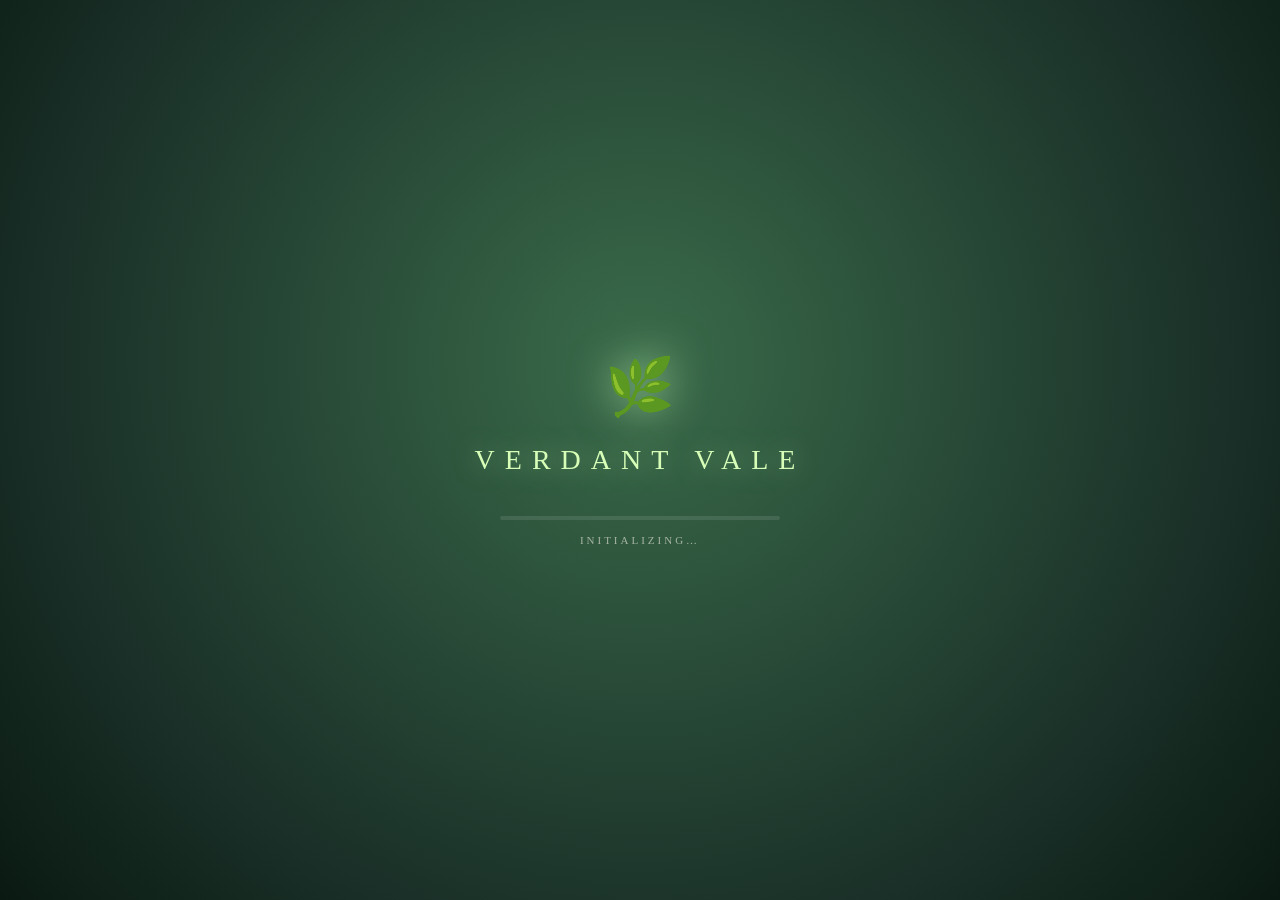
==== index.html @ 2effed44 "Update index.html" ====
<!DOCTYPE html>
<html lang="en">
<head>
<meta charset="UTF-8" />
<meta name="viewport" content="width=device-width,initial-scale=1.0,maximum-scale=1.0,user-scalable=no" />
<title>Verdant Vale</title>

<!-- esm.sh reliably serves Three.js modules as single files without CORS issues -->
<script type="importmap">
{
  "imports": {
    "three": "https://esm.sh/three@0.160.0",
    "three/": "https://esm.sh/three@0.160.0/"
  }
}
</script>

<style>
*{margin:0;padding:0;box-sizing:border-box;-webkit-tap-highlight-color:transparent}
html,body{width:100%;height:100%;overflow:hidden;background:#0a1a12;font-family:Georgia,serif;color:#f7f3e6}
canvas{display:block}

/* LOADER */
#loader{position:fixed;inset:0;z-index:2000;display:flex;flex-direction:column;align-items:center;justify-content:center;background:radial-gradient(circle at 50% 40%,#3a6b4a 0%,#1a3028 70%,#0a1a12 100%);transition:opacity 0.8s ease,visibility 0.8s}
#loader.hide{opacity:0;visibility:hidden}
#loader .leaf{font-size:56px;margin-bottom:24px;animation:leafSpin 3s ease-in-out infinite;filter:drop-shadow(0 0 20px rgba(200,255,180,0.6))}
@keyframes leafSpin{0%,100%{transform:rotate(-10deg) scale(1)}50%{transform:rotate(10deg) scale(1.1)}}
#loader .title{font-size:28px;letter-spacing:10px;font-weight:400;color:#d8ffb8;margin-bottom:40px;text-shadow:0 0 24px rgba(200,255,180,0.5)}
#loader .bar{width:min(280px,70vw);height:4px;background:rgba(255,255,255,0.1);border-radius:2px;overflow:hidden;margin-bottom:14px}
#loader .bar-fill{height:100%;width:0%;background:linear-gradient(90deg,#4a9a5a,#a8e08c,#d8ffb8);border-radius:2px;box-shadow:0 0 20px rgba(200,255,180,0.8);transition:width 0.3s ease}
#loader .status{font-size:11px;letter-spacing:3px;opacity:0.6;text-transform:uppercase;text-align:center;padding:0 20px}

/* LANDING */
#landing{position:fixed;inset:0;z-index:1000;display:flex;flex-direction:column;align-items:center;justify-content:center;background:transparent;text-align:center;padding:20px;transition:opacity 1.1s cubic-bezier(0.6,0,0.4,1),visibility 1.1s;overflow:hidden}
#landing::before{content:'';position:absolute;inset:0;pointer-events:none;background:radial-gradient(circle at 50% 45%,transparent 20%,rgba(10,26,18,0.55) 85%)}
#landing.hide{opacity:0;visibility:hidden}
#landing.wipe{clip-path:circle(150% at 50% 50%);animation:wipeOut 1.1s cubic-bezier(0.7,0,0.3,1) forwards}
@keyframes wipeOut{0%{clip-path:circle(150% at 50% 50%);opacity:1}100%{clip-path:circle(0% at 50% 50%);opacity:1}}
#landing h1{position:relative;font-size:clamp(40px,9vw,86px);letter-spacing:clamp(8px,2vw,18px);font-weight:400;color:#f7f3e6;line-height:1;margin-bottom:6px;text-shadow:0 4px 30px rgba(0,0,0,0.7),0 0 80px rgba(200,255,180,0.4),0 0 120px rgba(200,255,180,0.2)}
#landing h1 span{display:inline-block;opacity:0;transform:translateY(30px) rotateX(45deg);animation:letterIn 0.9s cubic-bezier(0.34,1.56,0.64,1) forwards}
@keyframes letterIn{to{opacity:1;transform:translateY(0) rotateX(0)}}
#landing .sub{font-size:clamp(10px,2.2vw,14px);letter-spacing:clamp(3px,1vw,7px);opacity:0;margin-bottom:clamp(36px,8vw,54px);font-style:italic;color:#d8ffb8;animation:fadeUp 1.2s ease 1.4s forwards}
@keyframes fadeUp{from{opacity:0;transform:translateY(12px)}to{opacity:0.85;transform:translateY(0)}}

#playBtn{position:relative;padding:clamp(16px,3.5vw,22px) clamp(52px,14vw,80px);font-size:clamp(16px,3.6vw,24px);letter-spacing:clamp(4px,1.5vw,9px);font-family:Georgia,serif;text-transform:uppercase;font-weight:bold;background:linear-gradient(180deg,#b8e89c 0%,#6cc070 50%,#4a9a5a 100%);color:#0a2418;border:none;border-radius:64px;cursor:pointer;opacity:0;transform:scale(0.7);animation:btnIn 0.8s cubic-bezier(0.34,1.56,0.64,1) 1.8s forwards;box-shadow:0 10px 0 #2a5a3a,0 16px 40px rgba(0,0,0,0.5),0 0 60px rgba(200,255,180,0.5),inset 0 2px 6px rgba(255,255,255,0.7),inset 0 -4px 10px rgba(0,0,0,0.2);transition:transform 0.15s cubic-bezier(0.34,1.56,0.64,1),box-shadow 0.15s ease;overflow:hidden;will-change:transform}
@keyframes btnIn{to{opacity:1;transform:scale(1)}}
#playBtn::before{content:'';position:absolute;inset:0;background:linear-gradient(110deg,transparent 30%,rgba(255,255,255,0.5) 50%,transparent 70%);transform:translateX(-100%);animation:shine 3.2s ease-in-out 2.6s infinite}
@keyframes shine{0%{transform:translateX(-100%)}50%,100%{transform:translateX(100%)}}
#playBtn:hover{transform:scale(1.06) translateY(-3px)}
#playBtn:active{transform:scale(0.94) translateY(6px)}

.ripple{position:absolute;border-radius:50%;background:rgba(255,255,255,0.6);transform:scale(0);animation:rippleOut 0.7s ease-out forwards;pointer-events:none}
@keyframes rippleOut{to{transform:scale(4);opacity:0}}

#landing .controls{position:absolute;bottom:calc(env(safe-area-inset-bottom,0px) + 22px);left:50%;transform:translateX(-50%);display:grid;grid-template-columns:repeat(2,auto);gap:6px 22px;font-size:clamp(9px,1.9vw,12px);letter-spacing:1.5px;opacity:0;text-align:left;animation:fadeUp 1s ease 2.4s forwards;padding:10px 18px;background:rgba(10,26,18,0.35);border-radius:12px;backdrop-filter:blur(8px);-webkit-backdrop-filter:blur(8px);max-width:92vw}
#landing .controls .key{display:inline-block;background:rgba(255,255,255,0.14);padding:1px 7px;border-radius:4px;font-family:monospace;color:#d8ffb8;min-width:32px;text-align:center;font-size:0.95em}

/* UI */
#ui{position:fixed;inset:0;pointer-events:none;z-index:10;opacity:0;transition:opacity 1.2s ease 0.4s}
#ui.show{opacity:1}
#hud{position:absolute;top:calc(env(safe-area-inset-top,0px) + 14px);left:50%;transform:translateX(-50%);display:flex;gap:6px;pointer-events:auto;max-width:96vw;flex-wrap:wrap;justify-content:center}
.hud-pill{background:rgba(10,26,18,0.6);border:1px solid rgba(200,255,180,0.25);border-radius:18px;padding:5px 12px;font-size:12px;letter-spacing:0.5px;backdrop-filter:blur(8px);display:flex;align-items:center;gap:5px;box-shadow:0 3px 16px rgba(0,0,0,0.3)}
.hud-pill .icon{font-size:14px}
.hud-pill b{color:#c8ffb0;font-weight:normal}
#hotbar{position:absolute;bottom:calc(env(safe-area-inset-bottom,0px) + 12px);left:50%;transform:translateX(-50%);display:flex;gap:6px;pointer-events:auto;max-width:96vw;justify-content:center}
.slot{width:clamp(46px,12vw,58px);height:clamp(46px,12vw,58px);background:rgba(10,26,18,0.6);border:2px solid rgba(255,255,255,0.18);border-radius:12px;display:flex;flex-direction:column;align-items:center;justify-content:center;font-size:clamp(16px,3.8vw,22px);cursor:pointer;transition:transform 0.14s,border-color 0.14s,background 0.14s;backdrop-filter:blur(8px);position:relative;user-select:none}
.slot:active{transform:scale(0.9)}
.slot.active{background:rgba(120,220,120,0.5);border-color:#d8ffb0;box-shadow:0 0 20px rgba(200,255,160,0.85);transform:translateY(-3px)}
.slot .label{position:absolute;bottom:1px;font-size:7px;opacity:0.8;text-transform:uppercase}
.slot .count{position:absolute;top:1px;right:4px;font-size:9px;font-weight:bold;color:#ffe27a}
#toast{position:absolute;top:calc(env(safe-area-inset-top,0px) + 66px);left:50%;transform:translateX(-50%) translateY(-20px);background:rgba(10,26,18,0.9);border:1px solid rgba(200,255,160,0.45);color:#e8ffd0;padding:9px 20px;border-radius:20px;font-size:12px;letter-spacing:1px;opacity:0;transition:all 0.32s;pointer-events:none;white-space:nowrap}
#toast.show{opacity:1;transform:translateX(-50%) translateY(0)}
#quests{position:absolute;top:calc(env(safe-area-inset-top,0px) + 14px);right:14px;width:200px;background:rgba(10,26,18,0.5);border:1px solid rgba(200,255,180,0.18);border-radius:12px;padding:10px 12px;backdrop-filter:blur(8px);font-size:11px;line-height:1.5;pointer-events:auto}
#quests h3{font-size:10px;letter-spacing:1.8px;margin-bottom:6px;color:#c8ffb0;text-transform:uppercase;font-weight:normal}
.quest{display:flex;justify-content:space-between;padding:1px 0;gap:6px}
.quest.done{color:#a8ff88;opacity:0.6;text-decoration:line-through}
#shop{position:absolute;bottom:calc(env(safe-area-inset-bottom,0px) + 86px);right:14px;width:210px;pointer-events:auto;background:rgba(10,26,18,0.75);border:1px solid rgba(255,226,122,0.35);border-radius:12px;padding:12px 14px;backdrop-filter:blur(10px);font-size:12px;display:none}
#shop.open{display:block}
#shop h3{color:#ffe27a;letter-spacing:1.8px;font-size:11px;margin-bottom:8px;text-transform:uppercase;font-weight:normal}
.shop-item{display:flex;justify-content:space-between;gap:8px;padding:7px 4px;cursor:pointer;border-radius:5px}
.shop-item:active{background:rgba(200,255,180,0.15)}
.shop-item .price{color:#ffe27a}
#help{position:absolute;bottom:calc(env(safe-area-inset-bottom,0px) + 14px);left:14px;pointer-events:auto;background:rgba(10,26,18,0.45);border:1px solid rgba(255,255,255,0.12);border-radius:9px;padding:7px 11px;backdrop-filter:blur(6px);font-size:10px;line-height:1.55;opacity:0.8;max-width:170px;display:none}
#help b{color:#c8ffb0;font-weight:normal}
@media(min-width:900px){#help{display:block}}
#rotate{position:fixed;inset:0;z-index:900;background:rgba(10,26,18,0.96);display:none;flex-direction:column;align-items:center;justify-content:center;text-align:center;padding:30px;color:#f7f3e6}
#rotate.show{display:flex}
#rotate .icon{font-size:56px;margin-bottom:18px}
#rotate p{font-size:13px;letter-spacing:2px;opacity:0.85;max-width:260px;line-height:1.55}
#vignette{position:fixed;inset:0;pointer-events:none;z-index:5;background:radial-gradient(circle at 50% 50%,transparent 55%,rgba(0,0,0,0.35) 100%);mix-blend-mode:multiply}
</style>
</head>
<body>

<div id="loader">
  <div class="leaf">🌿</div>
  <div class="title">VERDANT VALE</div>
  <div class="bar"><div class="bar-fill" id="barFill"></div></div>
  <div class="status" id="loadStatus">initializing…</div>
</div>

<div id="landing" style="display:none">
  <h1 id="gameTitle"></h1>
  <div class="sub">a peaceful life among the green</div>
  <button id="playBtn">Begin</button>
  <div class="controls">
    <div><span class="key">WASD</span> move</div>
    <div><span class="key">MOUSE</span> look</div>
    <div><span class="key">1-5</span> tools</div>
    <div><span class="key">CLICK</span> use</div>
    <div><span class="key">SHIFT</span> run</div>
    <div><span class="key">E</span> shop</div>
  </div>
</div>

<div id="rotate">
  <div class="icon">📱</div>
  <p>Rotate to portrait for the best farming experience</p>
</div>

<div id="ui">
  <div id="hud">
    <div class="hud-pill"><span class="icon">🪙</span><b id="coins">0</b></div>
    <div class="hud-pill"><span class="icon">🌾</span><b id="crops">0</b></div>
    <div class="hud-pill"><span class="icon">💧</span><b id="water">10</b></div>
  </div>
  <div id="hotbar"></div>
  <div id="toast"></div>
  <div id="quests"><h3>Journal</h3><div id="quest-list"></div></div>
  <div id="shop">
    <h3>🌱 Market</h3>
    <div class="shop-item" data-buy="seed">🍅 Tomato Seed <span class="price">5🪙</span></div>
    <div class="shop-item" data-buy="water">💧 Water Refill <span class="price">3🪙</span></div>
  </div>
  <div id="help">
    <div><b>WASD</b> move · <b>Click</b> use</div>
    <div><b>1-5</b> select · <b>E</b> shop</div>
    <div>Plow → Water → Seed → Harvest</div>
  </div>
</div>

<div id="vignette"></div>

<script type="module">
// ═══════════════════════════════════════════════════════════════
// VERDANT VALE — SINGLE FILE BUILD
// ═══════════════════════════════════════════════════════════════
import * as THREE from 'three';
import { EffectComposer } from 'three/three/examples/jsm/postprocessing/EffectComposer.js';
import { RenderPass } from 'three/three/examples/jsm/postprocessing/RenderPass.js';
import { UnrealBloomPass } from 'three/three/examples/jsm/postprocessing/UnrealBloomPass.js';

const BOOT_TIMEOUT_MS = 15000;
let bootFailed = false;
const hardTimer = setTimeout(() => {
  if (bootFailed) return;
  document.getElementById('loadStatus').textContent = 'taking too long — showing scene anyway';
  document.getElementById('loader').classList.add('hide');
  document.getElementById('landing').style.display = 'flex';
  revealTitle();
}, BOOT_TIMEOUT_MS);

function revealTitle() {
  const titleEl = document.getElementById('gameTitle');
  if (!titleEl || titleEl.innerHTML) return;
  const text = 'VERDANT VALE';
  titleEl.innerHTML = text.split('').map((ch, i) =>
    `<span style="animation-delay:${i * 0.05}s">${ch === ' ' ? '&nbsp;' : ch}</span>`
  ).join('');
}

function fail(msg, err) {
  bootFailed = true;
  clearTimeout(hardTimer);
  console.error('[Verdant Vale]', msg, err || '');
  document.getElementById('loadStatus').textContent = 'error: ' + msg;
  setTimeout(() => {
    document.getElementById('loader').classList.add('hide');
    document.getElementById('landing').style.display = 'flex';
    revealTitle();
  }, 800);
}

window.addEventListener('error', e => fail((e.message || 'unknown').slice(0, 60), e.error));
window.addEventListener('unhandledrejection', e => fail((e.reason?.message || 'promise rejected').slice(0, 60), e.reason));

// ── World constants ──
const WORLD_SIZE = 70;
const GRID_SIZE = 14;
const CELL = 4;
const HALF_WORLD = WORLD_SIZE / 2;
const HALF_GRID = (GRID_SIZE * CELL) / 2;

function noise2D(x, z) {
  return Math.sin(x * 0.08) * Math.cos(z * 0.07) * 0.6
       + Math.sin(x * 0.19 + 1.7) * Math.cos(z * 0.21 + 3.2) * 0.3
       + Math.sin(x * 0.4 + 5.1) * Math.cos(z * 0.37 + 1.3) * 0.1;
}
function terrainHeight(x, z) {
  const inGrid = Math.abs(x) < HALF_GRID + 4 && Math.abs(z) < HALF_GRID + 4;
  const falloff = inGrid ? Math.max(0, 1 - (Math.max(Math.abs(x), Math.abs(z)) - HALF_GRID) / 6) : 0;
  return noise2D(x, z) * 2.2 * (1 - falloff * 0.9);
}

function makeSoilTexture(moisture = 0) {
  const c = document.createElement('canvas');
  c.width = c.height = 96;
  const ctx = c.getContext('2d');
  const base = moisture > 0.5 ? [40, 26, 14] : [70, 48, 28];
  ctx.fillStyle = `rgb(${base[0]},${base[1]},${base[2]})`;
  ctx.fillRect(0, 0, 96, 96);
  for (let i = 0; i < 1800; i++) {
    const v = Math.random() * 40 - 20;
    ctx.fillStyle = `rgba(${base[0] + v},${base[1] + v * 0.8},${base[2] + v * 0.5},0.9)`;
    ctx.fillRect(Math.random() * 96, Math.random() * 96, 1.5, 1.5);
  }
  ctx.strokeStyle = moisture > 0.5 ? 'rgba(20,12,6,0.7)' : 'rgba(30,20,12,0.6)';
  ctx.lineWidth = 2;
  for (let y = 6; y < 96; y += 12) {
    ctx.beginPath();
    for (let x = 0; x < 96; x += 5) ctx.lineTo(x, y + Math.sin(x * 0.14) * 1.2);
    ctx.stroke();
  }
  const tex = new THREE.CanvasTexture(c);
  tex.wrapS = tex.wrapT = THREE.RepeatWrapping;
  tex.colorSpace = THREE.SRGBColorSpace;
  return tex;
}

function makeSpring(v = 0, s = 180, d = 18) {
  return { value: v, target: v, velocity: 0, stiffness: s, damping: d };
}
function stepSpring(sp, dt) {
  sp.velocity += (sp.target - sp.value) * sp.stiffness * dt;
  sp.velocity *= Math.max(0, 1 - sp.damping * dt);
  sp.value += sp.velocity * dt;
}

// ═══════════════════════════════════════════════════════════════
// MAIN INIT
// ═══════════════════════════════════════════════════════════════
async function initGame() {
  const $bar = document.getElementById('barFill');
  const $status = document.getElementById('loadStatus');
  const progress = (pct, label) => {
    if ($bar) $bar.style.width = pct + '%';
    if ($status && label) $status.textContent = label;
  };

  progress(20, 'creating scene');

  const scene = new THREE.Scene();
  scene.background = new THREE.Color(0x87c8e8);
  scene.fog = new THREE.FogExp2(0xa8d8e8, 0.012);

  const camera = new THREE.PerspectiveCamera(50, innerWidth / innerHeight, 0.1, 400);
  const renderer = new THREE.WebGLRenderer({ antialias: true, powerPreference: 'high-performance', stencil: false });
  renderer.setSize(innerWidth, innerHeight);
  renderer.setPixelRatio(Math.min(devicePixelRatio, 1.75));
  renderer.shadowMap.enabled = true;
  renderer.shadowMap.type = THREE.PCFSoftShadowMap;
  renderer.toneMapping = THREE.ACESFilmicToneMapping;
  renderer.toneMappingExposure = 1.05;
  renderer.outputColorSpace = THREE.SRGBColorSpace;
  document.body.insertBefore(renderer.domElement, document.getElementById('loader'));

  const composer = new EffectComposer(renderer);
  composer.addPass(new RenderPass(scene, camera));
  const bloom = new UnrealBloomPass(new THREE.Vector2(innerWidth / 2, innerHeight / 2), 0.32, 0.7, 0.9);
  composer.addPass(bloom);

  progress(30, 'adding light');

  const sunLight = new THREE.DirectionalLight(0xfff2d0, 1.6);
  sunLight.position.set(20, 40, 15);
  sunLight.castShadow = true;
  sunLight.shadow.mapSize.set(2048, 2048);
  sunLight.shadow.camera.left = -50; sunLight.shadow.camera.right = 50;
  sunLight.shadow.camera.top = 50; sunLight.shadow.camera.bottom = -50;
  sunLight.shadow.camera.near = 1; sunLight.shadow.camera.far = 140;
  sunLight.shadow.bias = -0.0004; sunLight.shadow.normalBias = 0.02;
  sunLight.shadow.autoUpdate = false;
  scene.add(sunLight, sunLight.target);
  
  const hemiLight = new THREE.HemisphereLight(0x9ec9e8, 0x4a6b3a, 1.0);
  scene.add(hemiLight);
  scene.add(new THREE.AmbientLight(0xfff0d0, 0.22));

  progress(40, 'building sky');

  const skyGeo = new THREE.SphereGeometry(180, 24, 12);
  const skyMat = new THREE.ShaderMaterial({
    side: THREE.BackSide,
    uniforms: {
      topColor: { value: new THREE.Color(0x5a9bd8) }, bottomColor: { value: new THREE.Color(0xd8e8f0) },
      sunPos: { value: new THREE.Vector3() }, sunColor: { value: new THREE.Color(0xffeecc) },
    },
    vertexShader: `varying vec3 vW; void main(){vW=(modelMatrix*vec4(position,1.)).xyz;gl_Position=projectionMatrix*modelViewMatrix*vec4(position,1.);}`,
    fragmentShader: `
      uniform vec3 topColor; uniform vec3 bottomColor; uniform vec3 sunPos; uniform vec3 sunColor; varying vec3 vW;
      void main(){
        vec3 dir = normalize(vW);
        float h = clamp(dir.y*0.5+0.5,0.,1.);
        vec3 col = mix(bottomColor, topColor, pow(h,0.85));
        float sd = distance(dir, normalize(sunPos));
        col += sunColor * smoothstep(0.4,0.,sd) * 0.85;
        gl_FragColor = vec4(col,1.);
      }`,
  });
  scene.add(new THREE.Mesh(skyGeo, skyMat));

  const starCount = 1200;
  const starGeo = new THREE.BufferGeometry();
  const starPos = new Float32Array(starCount * 3);
  for (let i = 0; i < starCount; i++) {
    const theta = Math.random() * Math.PI * 2; const phi = Math.acos(Math.random()); const r = 170;
    starPos[i * 3] = r * Math.sin(phi) * Math.cos(theta);
    starPos[i * 3 + 1] = r * Math.cos(phi) + 30;
    starPos[i * 3 + 2] = r * Math.sin(phi) * Math.sin(theta);
  }
  starGeo.setAttribute('position', new THREE.BufferAttribute(starPos, 3));
  const starMat = new THREE.PointsMaterial({ color: 0xffffff, size: 0.7, transparent: true, opacity: 0 });
  scene.add(new THREE.Points(starGeo, starMat));

  const sunMesh = new THREE.Mesh(new THREE.SphereGeometry(5, 14, 14), new THREE.MeshBasicMaterial({ color: 0xffe8a0 }));
  scene.add(sunMesh);

  const clouds = [];
  const cloudMat = new THREE.MeshStandardMaterial({ color: 0xffffff, roughness: 1, flatShading: true, transparent: true, opacity: 0.9 });
  const cloudGeo = new THREE.SphereGeometry(1, 6, 5);
  for (let i = 0; i < 10; i++) {
    const g = new THREE.Group();
    for (let j = 0; j < 3 + (Math.random() * 3 | 0); j++) {
      const p = new THREE.Mesh(cloudGeo, cloudMat);
      p.position.set((Math.random() - 0.5) * 7, (Math.random() - 0.5) * 1.2, (Math.random() - 0.5) * 4);
      p.scale.setScalar(1.2 + Math.random() * 1.3);
      g.add(p);
    }
    g.position.set((Math.random() - 0.5) * 140, 40 + Math.random() * 12, (Math.random() - 0.5) * 140);
    g.scale.setScalar(2 + Math.random() * 1.8);
    g.userData = { speed: 0.3 + Math.random() * 0.4 };
    scene.add(g);
    clouds.push(g);
  }

  progress(50, 'shaping terrain');

  const terrainGeo = new THREE.PlaneGeometry(WORLD_SIZE, WORLD_SIZE, 90, 90);
  terrainGeo.rotateX(-Math.PI / 2);
  const tPos = terrainGeo.attributes.position;
  const tColors = new Float32Array(tPos.count * 3);
  for (let i = 0; i < tPos.count; i++) {
    const x = tPos.getX(i), z = tPos.getZ(i);
    tPos.setY(i, terrainHeight(x, z));
    const n = noise2D(x * 2.1, z * 2.1); const g = 0.35 + (n + 1) * 0.12;
    tColors[i * 3] = 0.26 + g * 0.28; tColors[i * 3 + 1] = 0.40 + g * 0.55; tColors[i * 3 + 2] = 0.16 + g * 0.14;
  }
  terrainGeo.setAttribute('color', new THREE.BufferAttribute(tColors, 3));
  terrainGeo.computeVertexNormals();
  const terrain = new THREE.Mesh(terrainGeo, new THREE.MeshStandardMaterial({ vertexColors: true, roughness: 0.96 }));
  terrain.receiveShadow = true;
  scene.add(terrain);

  progress(58, 'planting crops');

  const farmCells = [];
  const plotsGroup = new THREE.Group();
  scene.add(plotsGroup);

  const matGrass = new THREE.MeshStandardMaterial({ map: makeSoilTexture(0), roughness: 1 });
  const matTilled = new THREE.MeshStandardMaterial({ map: makeSoilTexture(0.1), roughness: 1 });
  const matWet = new THREE.MeshStandardMaterial({ map: makeSoilTexture(0.9), roughness: 0.78 });

  const plotGeo = new THREE.BoxGeometry(CELL * 0.94, 0.18, CELL * 0.94);
  for (let gx = 0; gx < GRID_SIZE; gx++) {
    for (let gz = 0; gz < GRID_SIZE; gz++) {
      const px = (gx - GRID_SIZE / 2 + 0.5) * CELL;
      const pz = (gz - GRID_SIZE / 2 + 0.5) * CELL;
      const base = new THREE.Mesh(plotGeo, matGrass);
      base.position.set(px, 0.09, pz);
      base.receiveShadow = true;
      plotsGroup.add(base);
      farmCells.push({ gx, gz, x: px, z: pz, base, state: 'grass', growTime: 0, waterTime: 0, mesh: null, growthStage: -1 });
    }
  }

  const woodMat = new THREE.MeshStandardMaterial({ color: 0x8b6f47, roughness: 0.92 });
  const dummy = new THREE.Object3D();
  const posts = [], rails = [];
  for (let i = 0; i <= GRID_SIZE; i++) {
    const p = (i - GRID_SIZE / 2) * CELL;
    const edges = [[p, -HALF_GRID, 0], [p, HALF_GRID, 0], [-HALF_GRID, p, Math.PI / 2], [HALF_GRID, p, Math.PI / 2]];
    for (const [x, z, rot] of edges) {
      posts.push({ x, y: 0.75, z, rot: 0 });
      if (i < GRID_SIZE) {
        const np = p + CELL / 2;
        if (rot === 0) rails.push({ x: np, y: 0.9, z, rot: 0 });
        else rails.push({ x, y: 0.9, z: np, rot: Math.PI / 2 });
      }
    }
  }
  const postMesh = new THREE.InstancedMesh(new THREE.BoxGeometry(0.22, 1.5, 0.22), woodMat, posts.length);
  posts.forEach((p, i) => {
    dummy.position.set(p.x, p.y, p.z); dummy.rotation.set(0, p.rot, 0);
    dummy.updateMatrix(); postMesh.setMatrixAt(i, dummy.matrix);
  });
  postMesh.instanceMatrix.needsUpdate = true; postMesh.castShadow = true; scene.add(postMesh);
  
  const railMesh = new THREE.InstancedMesh(new THREE.BoxGeometry(CELL, 0.1, 0.1), woodMat, rails.length);
  rails.forEach((r, i) => {
    dummy.position.set(r.x, r.y, r.z); dummy.rotation.set(0, r.rot, 0);
    dummy.updateMatrix(); railMesh.setMatrixAt(i, dummy.matrix);
  });
  railMesh.instanceMatrix.needsUpdate = true; railMesh.castShadow = true; scene.add(railMesh);

  progress(66, 'growing trees');

  const treeGroup = new THREE.Group();
  scene.add(treeGroup);
  const trunkMat = new THREE.MeshStandardMaterial({ color: 0x5a3d24, roughness: 0.96 });
  const leafMats = [
    new THREE.MeshStandardMaterial({ color: 0x4a8b3a, roughness: 0.9, flatShading: true }),
    new THREE.MeshStandardMaterial({ color: 0x5fa54a, roughness: 0.9, flatShading: true }),
    new THREE.MeshStandardMaterial({ color: 0x3d7a2e, roughness: 0.9, flatShading: true }),
  ];
  for (let i = 0; i < 70; i++) {
    const a = Math.random() * Math.PI * 2;
    const dist = HALF_GRID + 4 + Math.random() * 24;
    const x = Math.cos(a) * dist, z = Math.sin(a) * dist;
    if (Math.abs(x) > HALF_WORLD - 6 || Math.abs(z) > HALF_WORLD - 6) continue;
    const scale = 0.7 + Math.random() * 0.7;
    const g = new THREE.Group();
    const h = (3 + Math.random() * 2) * scale;
    const trunk = new THREE.Mesh(new THREE.CylinderGeometry(0.28 * scale, 0.42 * scale, h, 6), trunkMat);
    trunk.position.y = h / 2; trunk.castShadow = true; g.add(trunk);
    const leafMat = leafMats[Math.floor(Math.random() * 3)];
    for (let j = 0; j < 3 + (Math.random() * 2 | 0); j++) {
      const r = (1.4 - j * 0.24) * scale;
      const leaf = new THREE.Mesh(new THREE.ConeGeometry(r, r * 1.3, 6), leafMat);
      leaf.position.y = h * 0.75 + j * 0.85 * scale; leaf.castShadow = true; leaf.rotation.y = Math.random() * Math.PI;
      g.add(leaf);
    }
    g.position.set(x, terrainHeight(x, z), z);
    g.userData = { sway: Math.random() * Math.PI * 2, swaySpeed: 0.5 + Math.random() * 0.5, baseX: x, baseZ: z };
    treeGroup.add(g);
  }

  const grassCount = 2200;
  const grassGeo = new THREE.ConeGeometry(0.09, 0.8, 3);
  grassGeo.translate(0, 0.4, 0);
  const grassMat = new THREE.MeshStandardMaterial({ color: 0x5fa54a, roughness: 1, flatShading: true });
  const grassMesh = new THREE.InstancedMesh(grassGeo, grassMat, grassCount);
  const grassData = [];
  const gDummy = new THREE.Object3D();
  for (let i = 0; i < grassCount; i++) {
    let x, z;
    do { x = (Math.random() - 0.5) * WORLD_SIZE * 0.9; z = (Math.random() - 0.5) * WORLD_SIZE * 0.9; }
    while (Math.abs(x) < HALF_GRID + 1 && Math.abs(z) < HALF_GRID + 1);
    const y = terrainHeight(x, z);
    gDummy.position.set(x, y, z); gDummy.rotation.y = Math.random() * Math.PI;
    const s = 0.7 + Math.random() * 0.9; gDummy.scale.set(s, s, s); gDummy.updateMatrix();
    grassMesh.setMatrixAt(i, gDummy.matrix);
    grassData.push({ x, z, y, baseRot: gDummy.rotation.y, phase: Math.random() * Math.PI * 2, s });
  }
  grassMesh.instanceMatrix.needsUpdate = true; scene.add(grassMesh);

  progress(74, 'filling pond');

  const pondPos = new THREE.Vector3(HALF_GRID + 9, 0, -HALF_GRID - 7);
  const pondGeo = new THREE.CircleGeometry(4.5, 24); pondGeo.rotateX(-Math.PI / 2);
  const pondMat = new THREE.MeshStandardMaterial({ color: 0x4a90b0, roughness: 0.15, metalness: 0.65, transparent: true, opacity: 0.85 });
  const pondMesh = new THREE.Mesh(pondGeo, pondMat);
  pondMesh.position.set(pondPos.x, terrainHeight(pondPos.x, pondPos.z) + 0.08, pondPos.z);
  scene.add(pondMesh);

  progress(82, 'waking farmer');

  const player = new THREE.Group(); scene.add(player);
  const rig = {
    body: new THREE.Group(), hips: new THREE.Group(), spine: new THREE.Group(),
    chest: new THREE.Group(), neck: new THREE.Group(), head: new THREE.Group(), hat: new THREE.Group(),
    leftArm: new THREE.Group(), rightArm: new THREE.Group(), leftForearm: new THREE.Group(), rightForearm: new THREE.Group(),
    leftLeg: new THREE.Group(), rightLeg: new THREE.Group(), leftShin: new THREE.Group(), rightShin: new THREE.Group(),
  };
  const skinMat = new THREE.MeshStandardMaterial({ color: 0xf0c8a0, roughness: 0.82 });
  const shirtMat = new THREE.MeshStandardMaterial({ color: 0x4a8bc8, roughness: 0.88 });
  const pantsMat = new THREE.MeshStandardMaterial({ color: 0x3a5a8a, roughness: 0.92 });
  const hatMat = new THREE.MeshStandardMaterial({ color: 0xd8a840, roughness: 0.85 });
  const bootMat = new THREE.MeshStandardMaterial({ color: 0x3a2418, roughness: 0.9 });
  const hairMat = new THREE.MeshStandardMaterial({ color: 0x6b3a1a, roughness: 0.85 });
  const beltMat = new THREE.MeshStandardMaterial({ color: 0x5a3a20, roughness: 0.85 });

  player.add(rig.body); rig.body.add(rig.hips); rig.hips.position.y = 0.85;
  for (const [legGrp, shinGrp, side] of [[rig.leftLeg, rig.leftShin, -1], [rig.rightLeg, rig.rightShin, 1]]) {
    const thigh = new THREE.Mesh(new THREE.CapsuleGeometry(0.14, 0.42, 3, 8), pantsMat);
    thigh.position.y = -0.22; thigh.castShadow = true; legGrp.add(thigh); legGrp.position.set(side * 0.19, 0, 0);
    const shin = new THREE.Mesh(new THREE.CapsuleGeometry(0.115, 0.4, 3, 8), pantsMat);
    shin.position.y = -0.24; shin.castShadow = true; shinGrp.add(shin); shinGrp.position.y = -0.44; legGrp.add(shinGrp);
    const boot = new THREE.Mesh(new THREE.BoxGeometry(0.26, 0.18, 0.4), bootMat);
    boot.position.set(0, -0.52, 0.06); boot.castShadow = true; shinGrp.add(boot); rig.hips.add(legGrp);
  }
  const belt = new THREE.Mesh(new THREE.CylinderGeometry(0.35, 0.35, 0.12, 12), beltMat);
  belt.position.y = 0.1; belt.castShadow = true; rig.hips.add(belt);
  const torsoLower = new THREE.Mesh(new THREE.CapsuleGeometry(0.3, 0.32, 3, 10), shirtMat);
  torsoLower.position.y = 0.32; torsoLower.castShadow = true; rig.spine.add(torsoLower);
  rig.spine.position.y = 0.18; rig.hips.add(rig.spine);
  const torsoUpper = new THREE.Mesh(new THREE.CapsuleGeometry(0.33, 0.28, 3, 10), shirtMat);
  torsoUpper.position.y = 0.32; torsoUpper.castShadow = true; rig.chest.add(torsoUpper);
  rig.chest.position.y = 0.5; rig.spine.add(rig.chest);
  for (const side of [-1, 1]) {
    const s = new THREE.Mesh(new THREE.SphereGeometry(0.16, 8, 6), shirtMat);
    s.position.set(side * 0.32, 0.28, 0); s.castShadow = true; rig.chest.add(s);
  }
  for (const [armGrp, forearmGrp, side] of [[rig.leftArm, rig.leftForearm, -1], [rig.rightArm, rig.rightForearm, 1]]) {
    const upper = new THREE.Mesh(new THREE.CapsuleGeometry(0.115, 0.34, 3, 6), shirtMat);
    upper.position.y = -0.2; upper.castShadow = true; armGrp.add(upper); armGrp.position.set(side * 0.38, 0.25, 0); rig.chest.add(armGrp);
    const fore = new THREE.Mesh(new THREE.CapsuleGeometry(0.1, 0.32, 3, 6), skinMat);
    fore.position.y = -0.2; fore.castShadow = true; forearmGrp.add(fore); forearmGrp.position.y = -0.4; armGrp.add(forearmGrp);
    const hand = new THREE.Mesh(new THREE.SphereGeometry(0.13, 6, 5), skinMat);
    hand.position.y = -0.24; hand.castShadow = true; forearmGrp.add(hand);
  }
  const neck = new THREE.Mesh(new THREE.CylinderGeometry(0.12, 0.14, 0.15, 6), skinMat);
  neck.position.y = 0.18; neck.castShadow = true; rig.neck.add(neck); rig.neck.position.y = 0.55; rig.chest.add(rig.neck);
  const headMesh = new THREE.Mesh(new THREE.SphereGeometry(0.3, 14, 10), skinMat);
  headMesh.scale.set(1, 1.08, 0.98); headMesh.position.y = 0.32; headMesh.castShadow = true; rig.head.add(headMesh); rig.head.position.y = 0.2; rig.neck.add(rig.head);
  for (let i = 0; i < 6; i++) {
    const h = new THREE.Mesh(new THREE.SphereGeometry(0.13, 5, 4), hairMat);
    const a = (i / 6) * Math.PI * 2;
    h.position.set(Math.cos(a) * 0.2, 0.42 + Math.sin(a) * 0.07, Math.sin(a) * 0.18 - 0.05); h.scale.set(1.3, 0.9, 1.0); rig.head.add(h);
  }
  for (const side of [-1, 1]) {
    const sb = new THREE.Mesh(new THREE.BoxGeometry(0.08, 0.18, 0.13), hairMat);
    sb.position.set(side * 0.24, 0.28, 0.08); rig.head.add(sb);
    const eye = new THREE.Mesh(new THREE.SphereGeometry(0.048, 6, 5), new THREE.MeshStandardMaterial({ color: 0x1a1a2a, roughness: 0.25 }));
    eye.position.set(side * 0.1, 0.34, 0.26); rig.head.add(eye);
    const brow = new THREE.Mesh(new THREE.BoxGeometry(0.11, 0.025, 0.03), hairMat);
    brow.position.set(side * 0.1, 0.4, 0.27); brow.rotation.z = side * 0.05; rig.head.add(brow);
  }
  const brim = new THREE.Mesh(new THREE.CylinderGeometry(0.6, 0.62, 0.05, 16), hatMat);
  brim.position.y = 0.55; brim.castShadow = true; rig.hat.add(brim);
  const top = new THREE.Mesh(new THREE.CylinderGeometry(0.28, 0.36, 0.32, 12), hatMat);
  top.position.y = 0.72; top.castShadow = true; rig.hat.add(top); rig.head.add(rig.hat);

  const heldTool = new THREE.Group(); rig.rightForearm.add(heldTool); heldTool.position.set(0, -0.24, 0.04);
  function makeHoe() {
    const g = new THREE.Group();
    const handle = new THREE.Mesh(new THREE.CylinderGeometry(0.035, 0.035, 1.2, 5), new THREE.MeshStandardMaterial({ color: 0x8b6f47, roughness: 0.9 }));
    handle.position.y = -0.55; handle.rotation.x = 0.35; handle.castShadow = true; g.add(handle);
    const blade = new THREE.Mesh(new THREE.BoxGeometry(0.34, 0.035, 0.16), new THREE.MeshStandardMaterial({ color: 0x9090a0, metalness: 0.75, roughness: 0.35 }));
    blade.position.set(0, -1.14, 0.22); blade.rotation.x = 0.35; blade.castShadow = true; g.add(blade); return g;
  }
  function makeCan() {
    const g = new THREE.Group(); const mat = new THREE.MeshStandardMaterial({ color: 0x5a8a9a, metalness: 0.5, roughness: 0.5 });
    const body = new THREE.Mesh(new THREE.CylinderGeometry(0.15, 0.17, 0.26, 8), mat); body.position.y = -0.9; g.add(body);
    const spout = new THREE.Mesh(new THREE.CylinderGeometry(0.025, 0.055, 0.34, 5), mat); spout.position.set(0.14, -0.86, 0.1); spout.rotation.z = -0.55; g.add(spout); return g;
  }
  function makeSeedPouch() {
    const g = new THREE.Group();
    const pouch = new THREE.Mesh(new THREE.SphereGeometry(0.13, 8, 6), new THREE.MeshStandardMaterial({ color: 0xc8a878, roughness: 0.9 }));
    pouch.position.y = -0.9; pouch.scale.set(1, 0.85, 1); g.add(pouch); return g;
  }
  function makeBasket() {
    const g = new THREE.Group();
    const basket = new THREE.Mesh(new THREE.CylinderGeometry(0.16, 0.12, 0.22, 6, 1, true), new THREE.MeshStandardMaterial({ color: 0xb08a50, side: THREE.DoubleSide, roughness: 0.9 }));
    basket.position.y = -0.9; g.add(basket); return g;
  }
  const tools = [makeHoe(), makeCan(), makeSeedPouch(), makeBasket(), null];
  for (let i = 0; i < 4; i++) heldTool.add(tools[i]);
  function updateHeldTool(index) { tools.forEach((t, i) => { if (t) t.visible = (i === index); }); }

  const anim = {
    walkCycle: 0, walkAmp: makeSpring(0, 140, 14), hipsBob: makeSpring(0, 160, 15), hipsTilt: makeSpring(0, 140, 13),
    spineTwist: makeSpring(0, 130, 12), chestTwist: makeSpring(0, 140, 13), headBob: makeSpring(0, 150, 14), headTurn: makeSpring(0, 120, 11),
    leftArmPitch: makeSpring(0, 160, 14), rightArmPitch: makeSpring(0, 160, 14), leftForearmPitch: makeSpring(0, 180, 15), rightForearmPitch: makeSpring(0, 180, 15),
    leftLegPitch: makeSpring(0, 160, 14), rightLegPitch: makeSpring(0, 160, 14), leftShinPitch: makeSpring(0, 180, 15), rightShinPitch: makeSpring(0, 180, 15),
    toolSwing: makeSpring(0, 220, 16), hatBob: makeSpring(0, 170, 14), breath: 0, idleTime: 0,
  };
  function triggerTool() { anim.toolSwing.target = 1.5; anim.toolSwing.velocity += 10; setTimeout(() => { anim.toolSwing.target = 0; }, 200); }

  progress(88, 'atmosphere');

  const particlePool = []; const particleGeo = new THREE.SphereGeometry(0.06, 4, 3); const MAX_PARTICLES = 160;
  for (let i = 0; i < MAX_PARTICLES; i++) {
    const p = new THREE.Mesh(particleGeo, new THREE.MeshBasicMaterial({ color: 0xffffff, transparent: true, opacity: 0 }));
    p.visible = false; p.userData = { active: false, vel: new THREE.Vector3(), life: 0, maxLife: 1, gravity: -4 };
    scene.add(p); particlePool.push(p);
  }
  let pCursor = 0;
  function spawnParticles(pos, opts = {}) {
    for (let k = 0; k < (opts.count || 8); k++) {
      const p = particlePool[pCursor]; pCursor = (pCursor + 1) % MAX_PARTICLES;
      p.position.copy(pos); p.material.color.setHex(opts.color || 0xffe27a); p.material.opacity = 1; p.visible = true;
      const d = p.userData; d.active = true; d.life = opts.life || 1.2; d.maxLife = d.life; d.gravity = opts.gravity ?? -4;
      const sp = opts.spread || 2; d.vel.set((Math.random() - 0.5) * sp, Math.random() * (opts.up || 2) + 0.3, (Math.random() - 0.5) * sp);
    }
  }
  function updateParticles(dt) {
    for (let i = 0; i < MAX_PARTICLES; i++) {
      const p = particlePool[i], d = p.userData;
      if (!d.active) continue; d.life -= dt;
      if (d.life <= 0) { d.active = false; p.visible = false; continue; }
      d.vel.y += d.gravity * dt; p.position.addScaledVector(d.vel, dt); p.material.opacity = d.life / d.maxLife;
    }
  }

  const pollenCount = 200; const pollenGeo = new THREE.BufferGeometry(); const pollenPos = new Float32Array(pollenCount * 3); const pollenVel = [];
  for (let i = 0; i < pollenCount; i++) {
    pollenPos[i * 3] = (Math.random() - 0.5) * 60; pollenPos[i * 3 + 1] = Math.random() * 12 + 1; pollenPos[i * 3 + 2] = (Math.random() - 0.5) * 60;
    pollenVel.push({ x: (Math.random() - 0.5) * 0.3, y: (Math.random() - 0.5) * 0.2, z: (Math.random() - 0.5) * 0.3, phase: Math.random() * Math.PI * 2 });
  }
  pollenGeo.setAttribute('position', new THREE.BufferAttribute(pollenPos, 3));
  const pollen = new THREE.Points(pollenGeo, new THREE.PointsMaterial({ color: 0xffffcc, size: 0.14, transparent: true, opacity: 0.7, blending: THREE.AdditiveBlending, depthWrite: false }));
  scene.add(pollen);

  const fireflyCount = 60; const fireflyGeo = new THREE.BufferGeometry(); const fireflyPos = new Float32Array(fireflyCount * 3); const fireflyData = [];
  for (let i = 0; i < fireflyCount; i++) {
    fireflyPos[i * 3] = (Math.random() - 0.5) * 45; fireflyPos[i * 3 + 1] = 0.5 + Math.random() * 3; fireflyPos[i * 3 + 2] = (Math.random() - 0.5) * 45;
    fireflyData.push({ phase: Math.random() * Math.PI * 2, speed: 0.5 + Math.random() * 0.7 });
  }
  fireflyGeo.setAttribute('position', new THREE.BufferAttribute(fireflyPos, 3));
  const fireflyMat = new THREE.PointsMaterial({ color: 0xffff88, size: 0.32, transparent: true, opacity: 0, blending: THREE.AdditiveBlending, depthWrite: false });
  const fireflies = new THREE.Points(fireflyGeo, fireflyMat); scene.add(fireflies);

  const sproutMat = new THREE.MeshStandardMaterial({ color: 0x6aab4a, roughness: 0.8 });
  const stemMat = new THREE.MeshStandardMaterial({ color: 0x5a9b3a, roughness: 0.85 });
  const leafMat = new THREE.MeshStandardMaterial({ color: 0x6abb4a, roughness: 0.85 });
  const fruitMat = new THREE.MeshStandardMaterial({ color: 0xe83a3a, roughness: 0.45, emissive: 0x330000, emissiveIntensity: 0.28 });
  const greenFruitMat = new THREE.MeshStandardMaterial({ color: 0x7abc4a, roughness: 0.5 });

  function cropStageOf(g) { if (g < 0.25) return 0; if (g < 0.6) return 1; if (g < 0.9) return 2; return 3; }
  function createCropMesh(growth) {
    const g = new THREE.Group();
    if (growth < 0.25) {
      const sp = new THREE.Mesh(new THREE.SphereGeometry(0.15, 5, 4), sproutMat); sp.position.y = 0.1; sp.scale.set(1, 0.55, 1); sp.castShadow = true; g.add(sp);
    } else if (growth < 0.6) {
      const stem = new THREE.Mesh(new THREE.CylinderGeometry(0.045, 0.06, 0.85, 5), stemMat); stem.position.y = 0.42; stem.castShadow = true; g.add(stem);
      for (let i = 0; i < 3; i++) {
        const l = new THREE.Mesh(new THREE.SphereGeometry(0.17, 4, 3), leafMat); l.scale.set(1.4, 0.4, 1);
        const a = i * 2.1; l.position.set(Math.cos(a) * 0.24, 0.42 + i * 0.14, Math.sin(a) * 0.24); l.rotation.y = a; l.castShadow = true; g.add(l);
      }
    } else {
      const stem = new THREE.Mesh(new THREE.CylinderGeometry(0.055, 0.08, 1.15, 5), stemMat); stem.position.y = 0.57; stem.castShadow = true; g.add(stem);
      for (let i = 0; i < 5; i++) {
        const l = new THREE.Mesh(new THREE.SphereGeometry(0.22, 4, 3), leafMat); l.scale.set(1.5, 0.35, 1);
        const a = i * 1.3; l.position.set(Math.cos(a) * 0.35, 0.3 + i * 0.16, Math.sin(a) * 0.35); l.rotation.y = a; l.castShadow = true; g.add(l);
      }
      const ripe = growth >= 0.9;
      for (let i = 0; i < (ripe ? 4 : 3); i++) {
        const f = new THREE.Mesh(new THREE.SphereGeometry(ripe ? 0.17 : 0.1, ripe ? 8 : 6, 6), ripe ? fruitMat : greenFruitMat);
        const a = i * 1.6; f.position.set(Math.cos(a) * 0.3, (ripe ? 0.7 : 0.75) + Math.sin(a * 1.3) * 0.22, Math.sin(a) * 0.3); f.castShadow = true; g.add(f);
      }
    }
    return g;
  }
  function updateCropMesh(cell) {
    if (cell.mesh) { plotsGroup.remove(cell.mesh); cell.mesh.traverse(o => { if (o.geometry) o.geometry.dispose(); }); cell.mesh = null; }
    if (cell.state === 'planted' || cell.state === 'harvestable') {
      cell.mesh = createCropMesh(cell.growTime); cell.mesh.position.set(cell.x, 0.18, cell.z); plotsGroup.add(cell.mesh);
    }
  }

  const state = {
    coins: 25, cropsHarvested: 0, water: 10, maxWater: 10, currentTool: 0, inventory: { seed: 3 },
    timeOfDay: 0.28, dayLength: 280, started: false,
    movement: { w: false, a: false, s: false, d: false, shift: false },
    quests: [
      { id: 'till', text: 'Plow 4 plots', target: 4, current: 0, done: false },
      { id: 'plant', text: 'Plant 3 seeds', target: 3, current: 0, done: false },
      { id: 'harvest', text: 'Harvest 2 tomatoes', target: 2, current: 0, done: false },
      { id: 'earn', text: 'Earn 60 coins', target: 60, current: 0, done: false },
    ],
    shakeTime: 0, hitStop: 0, cameraYaw: 0, cameraPitch: 0.72, cameraDist: 10,
    cameraTarget: new THREE.Vector3(0, 1, 0), lastActionTime: 0, landingMouse: { x: 0, y: 0 },
  };

  let audioCtx = null;
  function initAudio() { if (!audioCtx) try { audioCtx = new (window.AudioContext || window.webkitAudioContext)(); } catch (e) {} }
  function playChime(freq = 440, dur = 0.4, type = 'sine', vol = 0.06) {
    if (!audioCtx) return;
    const o = audioCtx.createOscillator(), g = audioCtx.createGain();
    o.type = type; o.frequency.setValueAtTime(freq, audioCtx.currentTime); g.gain.setValueAtTime(vol, audioCtx.currentTime);
    g.gain.exponentialRampToValueAtTime(0.001, audioCtx.currentTime + dur); o.connect(g); g.connect(audioCtx.destination);
    o.start(); o.stop(audioCtx.currentTime + dur);
  }

  const $coins = document.getElementById('coins');
  const $crops = document.getElementById('crops');
  const $water = document.getElementById('water');
  const $hotbar = document.getElementById('hotbar');
  const $toast = document.getElementById('toast');
  const $questList = document.getElementById('quest-list');
  const $shop = document.getElementById('shop');
  const toolDefs = [{ icon: '⛏️', label: 'Hoe' }, { icon: '💧', label: 'Water' }, { icon: '🌱', label: 'Seed' }, { icon: '🧺', label: 'Pick' }, { icon: '🏪', label: 'Shop' }];
  
  function buildHotbar() {
    $hotbar.innerHTML = '';
    toolDefs.forEach((t, i) => {
      const el = document.createElement('div');
      el.className = 'slot' + (i === state.currentTool ? ' active' : '');
      el.innerHTML = `<span>${t.icon}</span><span class="label">${t.label}</span>`;
      if (i === 2) el.insertAdjacentHTML('beforeend', `<span class="count" id="seed-count">${state.inventory.seed}</span>`);
      el.onclick = e => { e.stopPropagation(); selectTool(i); };
      $hotbar.appendChild(el);
    });
  }
  function selectTool(i) { state.currentTool = i; updateHeldTool(i); buildHotbar(); toggleShop(i === 4 ? true : false); }
  function updateCounts() {
    $coins.textContent = state.coins; $crops.textContent = state.cropsHarvested; $water.textContent = state.water;
    const sc = document.getElementById('seed-count'); if (sc) sc.textContent = state.inventory.seed;
  }
  function updateQuests() {
    $questList.innerHTML = state.quests.map(q => `<div class="quest ${q.current >= q.target ? 'done' : ''}"><span>${q.text}</span><span>${Math.min(q.current, q.target)}/${q.target}</span></div>`).join('');
  }
  function bumpQuest(id, amount = 1) {
    const q = state.quests.find(q => q.id === id);
    if (q && !q.done) {
      q.current += amount;
      if (q.current >= q.target) { q.done = true; state.coins += 15; toast(`✧ ${q.text} complete! +15🪙`); updateCounts(); }
      updateQuests();
    }
  }
  let toastTimer = null;
  function toast(msg) { $toast.textContent = msg; $toast.classList.add('show'); clearTimeout(toastTimer); toastTimer = setTimeout(() => $toast.classList.remove('show'), 2200); playChime(880, 0.22, 'sine', 0.04); }
  function toggleShop(force) { if (force === true) $shop.classList.add('open'); else if (force === false) $shop.classList.remove('open'); else $shop.classList.toggle('open'); }
  
  document.querySelectorAll('.shop-item').forEach(item => {
    item.onclick = () => {
      const buy = item.dataset.buy;
      if (buy === 'seed' && state.coins >= 5) { state.coins -= 5; state.inventory.seed++; toast('+1 Tomato Seed'); }
      else if (buy === 'water' && state.coins >= 3) { state.coins -= 3; state.water = state.maxWater; toast('Watering can refilled'); }
      else toast('Not enough coins'); updateCounts();
    };
  });

  addEventListener('keydown', e => {
    if (!state.started) return;
    const k = e.key.toLowerCase();
    if (k === 'w') state.movement.w = true; if (k === 'a') state.movement.a = true;
    if (k === 's') state.movement.s = true; if (k === 'd') state.movement.d = true;
    if (k === 'shift') state.movement.shift = true; if (k >= '1' && k <= '5') selectTool(parseInt(k) - 1);
    if (k === 'e') toggleShop();
  });
  addEventListener('keyup', e => {
    const k = e.key.toLowerCase();
    if (k === 'w') state.movement.w = false; if (k === 'a') state.movement.a = false;
    if (k === 's') state.movement.s = false; if (k === 'd') state.movement.d = false;
    if (k === 'shift') state.movement.shift = false;
  });

  let pointerLocked = false;
  renderer.domElement.addEventListener('click', () => {
    if (!state.started) return;
    if (!pointerLocked && !('ontouchstart' in window)) { renderer.domElement.requestPointerLock?.(); return; }
    doAction();
  });
  document.addEventListener('pointerlockchange', () => { pointerLocked = document.pointerLockElement === renderer.domElement; });
  document.addEventListener('mousemove', e => {
    if (pointerLocked) { state.cameraYaw -= e.movementX * 0.0032; state.cameraPitch = Math.max(0.2, Math.min(1.35, state.cameraPitch + e.movementY * 0.0022)); }
  });
  addEventListener('wheel', e => { state.cameraDist = Math.max(6, Math.min(20, state.cameraDist + e.deltaY * 0.008)); }, { passive: true });

  let touchStart = null;
  renderer.domElement.addEventListener('touchstart', e => {
    if (!state.started) return;
    if (e.touches.length === 1) touchStart = { x: e.touches[0].clientX, y: e.touches[0].clientY, t: Date.now() };
  }, { passive: true });
  renderer.domElement.addEventListener('touchmove', e => {
    if (!state.started || !touchStart) return;
    if (e.touches.length === 1) {
      const t = e.touches[0];
      state.cameraYaw -= (t.clientX - touchStart.x) * 0.006;
      state.cameraPitch = Math.max(0.2, Math.min(1.35, state.cameraPitch + (t.clientY - touchStart.y) * 0.004));
      touchStart.x = t.clientX; touchStart.y = t.clientY;
    }
  }, { passive: true });
  renderer.domElement.addEventListener('touchend', () => { if (touchStart && Date.now() - touchStart.t < 220) doAction(); touchStart = null; });

  function checkOrientation() { document.getElementById('rotate').classList.toggle('show', innerWidth > innerHeight && innerWidth < 900); }
  checkOrientation();
  addEventListener('resize', () => {
    camera.aspect = innerWidth / innerHeight; camera.updateProjectionMatrix();
    renderer.setSize(innerWidth, innerHeight); composer.setSize(innerWidth, innerHeight); checkOrientation();
  });

  function cellAt(x, z) {
    const gx = Math.floor((x + HALF_GRID) / CELL); const gz = Math.floor((z + HALF_GRID) / CELL);
    if (gx < 0 || gx >= GRID_SIZE || gz < 0 || gz >= GRID_SIZE) return null;
    return farmCells[gz * GRID_SIZE + gx];
  }
  const _fwd = new THREE.Vector3();
  function doAction() {
    const now = performance.now() / 1000;
    if (now - state.lastActionTime < 0.28) return; state.lastActionTime = now; triggerTool();
    player.getWorldDirection(_fwd); _fwd.y = 0; _fwd.normalize();
    const cell = cellAt(player.position.x + _fwd.x * 1.7, player.position.z + _fwd.z * 1.7);
    if (!cell) return;
    const t = state.currentTool;
    if (t === 0 && cell.state === 'grass') {
      cell.state = 'tilled'; cell.base.material = matTilled; cell.base.position.y = 0.07;
      spawnParticles(new THREE.Vector3(cell.x, 0.35, cell.z), { color: 0x8b5a2a, count: 16, spread: 1.8, up: 2.5, life: 0.9, gravity: -6 });
      bumpQuest('till'); toast('Soil tilled');
    } else if (t === 1 && state.water > 0 && (cell.state === 'tilled' || cell.state === 'planted' || cell.state === 'harvestable')) {
      state.water--; updateCounts(); cell.base.material = matWet; cell.waterTime = 32;
      if (cell.state === 'tilled') cell.state = 'watered';
      spawnParticles(new THREE.Vector3(cell.x, 1.0, cell.z), { color: 0x88ccff, count: 18, spread: 0.8, up: 0.5, life: 1.1, gravity: -9 });
      toast('Watered');
    } else if (t === 2 && state.inventory.seed > 0 && (cell.state === 'tilled' || cell.state === 'watered')) {
      state.inventory.seed--; cell.state = 'planted'; cell.growTime = 0.02; cell.growthStage = 0;
      updateCropMesh(cell); updateCounts(); bumpQuest('plant');
      spawnParticles(new THREE.Vector3(cell.x, 0.4, cell.z), { color: 0xffdd66, count: 10, spread: 0.8, up: 1.2, life: 0.8 });
      toast('Seed planted');
    } else if (t === 3 && cell.state === 'harvestable') {
      state.cropsHarvested++; state.coins += 12; cell.state = 'tilled'; cell.growTime = 0; cell.growthStage = -1;
      cell.base.material = matTilled; updateCropMesh(cell); updateCounts(); bumpQuest('harvest'); bumpQuest('earn', 12);
      spawnParticles(new THREE.Vector3(cell.x, 0.9, cell.z), { color: 0xff6a3a, count: 20, spread: 1.4, up: 2.8, life: 1.2, gravity: -8 });
      toast('+12🪙 · 🍅 harvested'); state.shakeTime = 1.2; state.hitStop = 0.06; updateCounts();
    }
  }

  const velocity = new THREE.Vector3(); const wishDir = new THREE.Vector3();
  const _forward = new THREE.Vector3(); const _right = new THREE.Vector3();
  function lerpAngle(a, b, t) { let d = b - a; while (d > Math.PI) d -= Math.PI * 2; while (d < -Math.PI) d += Math.PI * 2; return a + d * t; }
  
  function updatePlayer(dt, elapsed) {
    const mv = state.movement; const speed = mv.shift ? 7.5 : 4.0;
    _forward.set(-Math.sin(state.cameraYaw), 0, -Math.cos(state.cameraYaw));
    _right.set(Math.cos(state.cameraYaw), 0, -Math.sin(state.cameraYaw));
    wishDir.set(0, 0, 0);
    if (mv.w) wishDir.add(_forward); if (mv.s) wishDir.sub(_forward);
    if (mv.d) wishDir.add(_right); if (mv.a) wishDir.sub(_right);
    if (wishDir.lengthSq() > 0) wishDir.normalize();
    velocity.lerp(wishDir.multiplyScalar(speed), Math.min(1, dt * 11));
    const moveAmt = velocity.length();
    if (moveAmt > 0.05) {
      player.position.addScaledVector(velocity, dt);
      const tr = Math.atan2(velocity.x, velocity.z);
      player.rotation.y = lerpAngle(player.rotation.y, tr, Math.min(1, dt * 9));
    }
    player.position.x = Math.max(-HALF_WORLD + 2, Math.min(HALF_WORLD - 2, player.position.x));
    player.position.z = Math.max(-HALF_WORLD + 2, Math.min(HALF_WORLD - 2, player.position.z));
    player.position.y = terrainHeight(player.position.x, player.position.z);

    const walking = moveAmt > 0.3; anim.walkAmp.target = walking ? Math.min(1, moveAmt / 4.5) : 0;
    stepSpring(anim.walkAmp, dt); const s = anim.walkAmp.value;
    anim.walkCycle += dt * (walking ? 7 + moveAmt * 0.7 : 0);
    const phase = anim.walkCycle; const sinP = Math.sin(phase); const cosP = Math.cos(phase);

    anim.leftLegPitch.target = sinP * 0.55 * s; anim.rightLegPitch.target = -sinP * 0.55 * s;
    anim.leftShinPitch.target = Math.max(0, -sinP * 0.7) * s; anim.rightShinPitch.target = Math.max(0, sinP * 0.7) * s;
    stepSpring(anim.leftLegPitch, dt); stepSpring(anim.rightLegPitch, dt);
    stepSpring(anim.leftShinPitch, dt); stepSpring(anim.rightShinPitch, dt);
    rig.leftLeg.rotation.x = anim.leftLegPitch.value; rig.rightLeg.rotation.x = anim.rightLegPitch.value;
    rig.leftShin.rotation.x = anim.leftShinPitch.value; rig.rightShin.rotation.x = anim.rightShinPitch.value;

    anim.leftArmPitch.target = -sinP * 0.42 * s;
    anim.rightArmPitch.target = sinP * 0.42 * s - anim.toolSwing.value * 0.85;
    anim.leftForearmPitch.target = -0.15 - Math.abs(sinP) * 0.25 * s;
    anim.rightForearmPitch.target = -0.15 - anim.toolSwing.value * 0.7;
    stepSpring(anim.leftArmPitch, dt); stepSpring(anim.rightArmPitch, dt);
    stepSpring(anim.leftForearmPitch, dt); stepSpring(anim.rightForearmPitch, dt);
    rig.leftArm.rotation.x = anim.leftArmPitch.value; rig.rightArm.rotation.x = anim.rightArmPitch.value;
    rig.leftForearm.rotation.x = anim.leftForearmPitch.value; rig.rightForearm.rotation.x = anim.rightForearmPitch.value;

    anim.hipsBob.target = Math.abs(sinP) * 0.08 * s - 0.02 * s; anim.hipsTilt.target = cosP * 0.06 * s;
    anim.spineTwist.target = -sinP * 0.12 * s; anim.chestTwist.target = -sinP * 0.1 * s;
    anim.headBob.target = Math.sin(phase * 2) * 0.015 * s;
    stepSpring(anim.hipsBob, dt); stepSpring(anim.hipsTilt, dt);
    stepSpring(anim.spineTwist, dt); stepSpring(anim.chestTwist, dt); stepSpring(anim.headBob, dt);
    rig.hips.position.y = 0.85 + anim.hipsBob.value; rig.hips.rotation.z = anim.hipsTilt.value;
    rig.spine.rotation.y = anim.spineTwist.value; rig.chest.rotation.y = anim.chestTwist.value;
    rig.head.rotation.x = anim.headBob.value;

    stepSpring(anim.toolSwing, dt); rig.rightArm.rotation.z = -anim.toolSwing.value * 0.28;
    anim.hatBob.target = Math.sin(phase * 2) * 0.02 * s; stepSpring(anim.hatBob, dt); rig.hat.rotation.x = anim.hatBob.value;
    anim.idleTime += dt; anim.breath = Math.sin(anim.idleTime * 1.9) * 0.015 * (1 - s);
    rig.chest.scale.set(1 + anim.breath, 1 - anim.breath * 0.5, 1 + anim.breath);
    anim.headTurn.target = Math.sin(anim.idleTime * 0.45) * 0.1 * (1 - s);
    stepSpring(anim.headTurn, dt); rig.head.rotation.y = anim.headTurn.value;
  }

  const camTarget = new THREE.Vector3(); const camDesired = new THREE.Vector3();
  function updateCamera(dt) {
    camTarget.copy(player.position); camTarget.y += 1.4; state.cameraTarget.lerp(camTarget, Math.min(1, dt * 7));
    const x = Math.sin(state.cameraYaw) * Math.cos(state.cameraPitch) * state.cameraDist;
    const y = Math.sin(state.cameraPitch) * state.cameraDist + 0.8;
    const z = Math.cos(state.cameraYaw) * Math.cos(state.cameraPitch) * state.cameraDist;
    camDesired.set(state.cameraTarget.x + x, state.cameraTarget.y + y, state.cameraTarget.z + z);
    camDesired.y = Math.max(camDesired.y, terrainHeight(camDesired.x, camDesired.z) + 1.6);
    camera.position.lerp(camDesired, Math.min(1, dt * 9));
    if (state.shakeTime > 0) {
      const sh = state.shakeTime * 0.08; camera.position.x += (Math.random() - 0.5) * sh;
      camera.position.y += (Math.random() - 0.5) * sh; state.shakeTime = Math.max(0, state.shakeTime - dt * 3.5);
    }
    camera.lookAt(state.cameraTarget);
  }

  let lastSunAngle = 0;
  function updateTimeOfDay(dt) {
    state.timeOfDay = (state.timeOfDay + dt / state.dayLength) % 1; const t = state.timeOfDay;
    const angle = (t - 0.25) * Math.PI * 2;
    const sunX = Math.cos(angle) * 80, sunY = Math.sin(angle) * 60, sunZ = -Math.cos(angle) * 20;
    sunMesh.position.set(sunX, sunY, sunZ); sunLight.position.set(sunX * 0.5, Math.max(5, sunY), sunZ * 0.5);
    sunLight.target.position.copy(player.position); sunLight.target.updateMatrixWorld();
    skyMat.uniforms.sunPos.value.copy(sunMesh.position).normalize();
    if (Math.abs(angle - lastSunAngle) > 0.035) { sunLight.shadow.needsUpdate = true; lastSunAngle = angle; }
    
    const night = new THREE.Color(0x0a1530), dawn = new THREE.Color(0xffb070);
    const dusk = new THREE.Color(0xff8850), noon = new THREE.Color(0x5a9bd8); const skyLo = new THREE.Color(0xd8e8f0);
    let skyTop, skyBot, sunCol, sunInt, hemiInt, fogCol;
    if (t < 0.2) {
      skyTop = night.clone(); skyBot = new THREE.Color(0x1a2a50); sunCol = new THREE.Color(0x4a6a9a);
      sunInt = 0.15; hemiInt = 0.28; fogCol = night.clone();
    } else if (t < 0.28) {
      const k = (t - 0.2) / 0.08; skyTop = night.clone().lerp(dawn, k); skyBot = new THREE.Color(0x1a2a50).lerp(dawn, k);
      sunCol = new THREE.Color(0x4a6a9a).lerp(dawn, k); sunInt = 0.15 + k * 1.3; hemiInt = 0.28 + k * 0.75; fogCol = night.clone().lerp(dawn, k);
    } else if (t < 0.72) {
      const k = Math.abs(t - 0.5) / 0.22; skyTop = noon.clone().lerp(new THREE.Color(0x4a8bc8), k * 0.3); skyBot = skyLo.clone();
      sunCol = new THREE.Color(0xfff2d0); sunInt = 1.55 - k * 0.2; hemiInt = 1.05; fogCol = new THREE.Color(0xa8d8e8);
    } else if (t < 0.82) {
      const k = (t - 0.72) / 0.10; skyTop = new THREE.Color(0x5a9bd8).lerp(dusk, k); skyBot = new THREE.Color(0xd8e8f0).lerp(dusk, k);
      sunCol = new THREE.Color(0xfff2d0).lerp(dusk, k); sunInt = 1.35 - k * 0.9; hemiInt = 1.05 - k * 0.55; fogCol = new THREE.Color(0xa8d8e8).lerp(dusk, k);
    } else {
      const k = (t - 0.82) / 0.18; skyTop = dusk.clone().lerp(night, k); skyBot = dusk.clone().lerp(new THREE.Color(0x1a2a50), k);
      sunCol = dusk.clone().lerp(new THREE.Color(0x4a6a9a), k); sunInt = 0.45 - k * 0.3; hemiInt = 0.5 - k * 0.22; fogCol = dusk.clone().lerp(night, k);
    }
    skyMat.uniforms.topColor.value.copy(skyTop); skyMat.uniforms.bottomColor.value.copy(skyBot); skyMat.uniforms.sunColor.value.copy(sunCol);
    sunLight.color.copy(sunCol); sunLight.intensity = sunInt; hemiLight.intensity = hemiInt;
    scene.fog.color.copy(fogCol); scene.background.copy(fogCol);
    sunMesh.material.color.copy(t < 0.25 || t > 0.75 ? new THREE.Color(0xdde8ff) : new THREE.Color(0xffe8a0));
    const dayness = Math.max(0, 1 - Math.abs(t - 0.5) * 3); starMat.opacity = Math.max(0, 1 - dayness * 1.3);
    fireflyMat.opacity = Math.max(0, 1 - dayness * 1.2) * 0.85; bloom.strength = 0.3 + (1 - dayness) * 0.35;
  }

  let elapsed = 0;
  function updateWorldAnimations(dt) {
    const px = player.position.x, pz = player.position.z;
    for (const tr of treeGroup.children) {
      const d = tr.userData; const dx = d.baseX - px, dz = d.baseZ - pz;
      if (dx * dx + dz * dz < 2200) {
        const sway = Math.sin(elapsed * d.swaySpeed + d.sway) * 0.022;
        tr.rotation.z = sway; tr.rotation.x = sway * 0.55;
      }
    }
    if ((elapsed * 60 | 0) % 2 === 0) {
      for (let i = 0; i < grassData.length; i++) {
        const d = grassData[i]; const sway = Math.sin(elapsed * 1.8 + d.phase + d.x * 0.3) * 0.16;
        gDummy.position.set(d.x, d.y, d.z); gDummy.rotation.set(sway, d.baseRot, sway * 0.7);
        gDummy.scale.set(d.s, d.s, d.s); gDummy.updateMatrix(); grassMesh.setMatrixAt(i, gDummy.matrix);
      }
      grassMesh.instanceMatrix.needsUpdate = true;
    }
    for (const c of clouds) { c.position.x += c.userData.speed * dt; if (c.position.x > 90) c.position.x = -90; }
    pondMat.color.setHSL(0.55, 0.4, 0.42 + Math.sin(elapsed) * 0.03);
    
    const pp = pollen.geometry.attributes.position;
    for (let i = 0; i < pollenCount; i++) {
      const v = pollenVel[i]; pp.array[i * 3] += v.x * dt; pp.array[i * 3 + 1] += v.y * dt + Math.cos(elapsed * 0.7 + v.phase) * 0.002; pp.array[i * 3 + 2] += v.z * dt;
      if (pp.array[i * 3 + 1] > 14) pp.array[i * 3 + 1] = 1; if (pp.array[i * 3 + 1] < 0.5) pp.array[i * 3 + 1] = 1;
    }
    pp.needsUpdate = true;
    
    const fp = fireflies.geometry.attributes.position;
    for (let i = 0; i < fireflyCount; i++) {
      const d = fireflyData[i]; fp.array[i * 3] += Math.sin(elapsed * d.speed + d.phase) * 0.01;
      fp.array[i * 3 + 1] += Math.cos(elapsed * d.speed * 1.3 + d.phase) * 0.008; fp.array[i * 3 + 2] += Math.cos(elapsed * d.speed * 0.8 + d.phase) * 0.01;
    }
    fp.needsUpdate = true;
    
    for (const cell of farmCells) {
      if (cell.mesh) {
        const sway = Math.sin(elapsed * 1.5 + cell.gx * 0.3 + cell.gz * 0.4) * 0.05;
        cell.mesh.rotation.z = sway; cell.mesh.rotation.x = sway * 0.5;
      }
    }
  }

  let farmTimer = 0; const FARM_TICK = 0.35;
  function updateFarmLogic(dt) {
    farmTimer += dt;
    while (farmTimer >= FARM_TICK) {
      farmTimer -= FARM_TICK;
      for (const cell of farmCells) {
        if (cell.state === 'planted') {
          let rate = 0.0065; if (cell.base.material === matWet) rate *= 2.6;
          cell.growTime = Math.min(1, cell.growTime + FARM_TICK * rate);
          const stage = cropStageOf(cell.growTime);
          if (stage !== cell.growthStage) { cell.growthStage = stage; updateCropMesh(cell); }
          if (cell.growTime >= 1) { cell.state = 'harvestable'; updateCropMesh(cell); }
        }
        if (cell.waterTime > 0) {
          cell.waterTime -= FARM_TICK;
          if (cell.waterTime <= 0) {
            if (cell.base.material === matWet) cell.base.material = (cell.state === 'grass') ? matGrass : matTilled;
            if (cell.state === 'watered') cell.state = 'tilled';
          }
        }
      }
    }
  }

  player.position.set(0, 0, HALF_GRID + 3); state.cameraTarget.copy(player.position);
  updateHeldTool(0); buildHotbar(); updateCounts(); updateQuests();

  camera.position.set(
    state.cameraTarget.x + Math.sin(state.cameraYaw) * Math.cos(state.cameraPitch) * state.cameraDist,
    state.cameraTarget.y + Math.sin(state.cameraPitch) * state.cameraDist + 0.8,
    state.cameraTarget.z + Math.cos(state.cameraYaw) * Math.cos(state.cameraPitch) * state.cameraDist
  );
  camera.lookAt(state.cameraTarget);

  progress(96, 'opening gate');

  const landing = document.getElementById('landing'); const playBtn = document.getElementById('playBtn');
  landing.addEventListener('mousemove', e => {
    state.landingMouse.x = (e.clientX / innerWidth - 0.5) * 2; state.landingMouse.y = (e.clientY / innerHeight - 0.5) * 2;
  });
  playBtn.addEventListener('click', e => {
    const rect = playBtn.getBoundingClientRect(); const rip = document.createElement('div');
    rip.className = 'ripple'; const size = Math.max(rect.width, rect.height);
    rip.style.width = rip.style.height = size + 'px';
    rip.style.left = (e.clientX - rect.left - size / 2) + 'px'; rip.style.top = (e.clientY - rect.top - size / 2) + 'px';
    playBtn.appendChild(rip); setTimeout(() => rip.remove(), 700);

    initAudio(); if (audioCtx && audioCtx.state === 'suspended') audioCtx.resume(); playChime(660, 0.2, 'sine', 0.08);
    landing.classList.add('wipe');
    setTimeout(() => {
      landing.classList.add('hide'); document.getElementById('ui').classList.add('show'); state.started = true;
      toast('Welcome to Verdant Vale 🌿');
      if (!('ontouchstart' in window)) setTimeout(() => renderer.domElement.requestPointerLock?.(), 500);
    }, 1100);
  });

  const clock = new THREE.Clock();
  function animate() {
    requestAnimationFrame(animate);
    const dt = Math.min(clock.getDelta(), 1 / 30); elapsed += dt;
    if (state.hitStop > 0) { state.hitStop -= dt; updateParticles(dt); composer.render(); return; }
    if (state.started) {
      updateTimeOfDay(dt); updatePlayer(dt, elapsed); updateCamera(dt); updateWorldAnimations(dt); updateFarmLogic(dt);
    } else {
      updateTimeOfDay(dt); updateWorldAnimations(dt); state.cameraYaw += dt * 0.06;
      const py = state.cameraYaw + state.landingMouse.x * 0.2; const pp = state.cameraPitch + state.landingMouse.y * 0.08;
      const x = Math.sin(py) * Math.cos(pp) * state.cameraDist; const y = Math.sin(pp) * state.cameraDist + 0.8; const z = Math.cos(py) * Math.cos(pp) * state.cameraDist;
      camera.position.set(state.cameraTarget.x + x, state.cameraTarget.y + y, state.cameraTarget.z + z); camera.lookAt(state.cameraTarget);
    }
    updateParticles(dt); sunMesh.lookAt(camera.position); composer.render();
  }
  animate(); progress(100, 'ready');
}

// Start
(async function boot() {
  try {
    await initGame();
    clearTimeout(hardTimer);
    document.getElementById('loader').classList.add('hide');
    document.getElementById('landing').style.display = 'flex';
    revealTitle();
  } catch (err) {
    fail('boot failed', err);
  }
})();
</script>
</body>
</html>
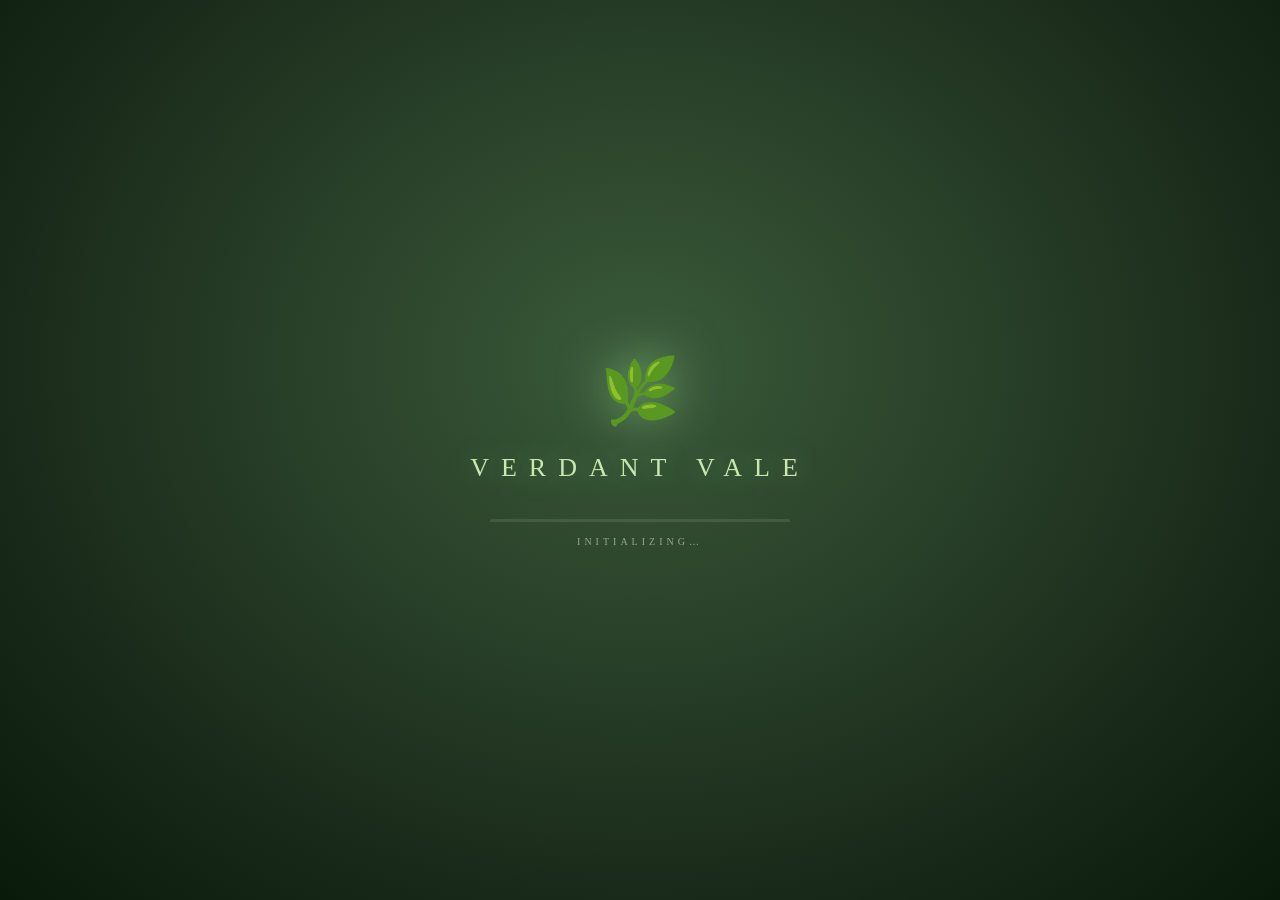
==== commit fd4279e5: "Update index.html" ====
--- a/index.html
+++ b/index.html
@@ -1,1065 +1,185 @@
 <!DOCTYPE html>
 <html lang="en">
 <head>
-<meta charset="UTF-8" />
-<meta name="viewport" content="width=device-width,initial-scale=1.0,maximum-scale=1.0,user-scalable=no" />
-<title>Verdant Vale</title>
+  <meta charset="UTF-8" />
+  <meta name="viewport" content="width=device-width, initial-scale=1.0, maximum-scale=1.0, user-scalable=no" />
+  <title>Verdant Vale — Realistic Farm</title>
+  <style>
+    * { margin: 0; padding: 0; box-sizing: border-box; -webkit-tap-highlight-color: transparent; }
+    html, body { width: 100%; height: 100%; overflow: hidden; background: #1a2a1a; font-family: 'Georgia', serif; color: #f0f0e8; }
+    canvas { display: block; }
 
-<!-- esm.sh reliably serves Three.js modules as single files without CORS issues -->
-<script type="importmap">
-{
-  "imports": {
-    "three": "https://esm.sh/three@0.160.0",
-    "three/": "https://esm.sh/three@0.160.0/"
-  }
-}
-</script>
+    /* Loader */
+    #loader {
+      position: fixed; inset: 0; z-index: 3000; display: flex; flex-direction: column;
+      align-items: center; justify-content: center;
+      background: radial-gradient(ellipse at 50% 40%, #3a5a3a 0%, #1a2a1a 70%, #0a1a0a 100%);
+      transition: opacity 0.8s ease, visibility 0.8s;
+    }
+    #loader.hide { opacity: 0; visibility: hidden; }
+    #loader .icon { font-size: 64px; margin-bottom: 24px; animation: pulse 2.5s ease-in-out infinite; filter: drop-shadow(0 0 24px rgba(180, 255, 160, 0.5)); }
+    @keyframes pulse { 0%,100%{transform:scale(1) rotate(-5deg)} 50%{transform:scale(1.12) rotate(5deg)} }
+    #loader .title { font-size: 26px; letter-spacing: 12px; color: #c8e8b0; margin-bottom: 36px; text-shadow: 0 0 30px rgba(180,255,160,0.4); }
+    #loader .bar { width: min(300px, 72vw); height: 3px; background: rgba(255,255,255,0.1); border-radius: 2px; overflow: hidden; margin-bottom: 14px; }
+    #loader .bar-fill { height: 100%; width: 0%; background: linear-gradient(90deg, #5a9a5a, #a8e08c, #d8ffb8); transition: width 0.4s ease; box-shadow: 0 0 20px rgba(180,255,160,0.6); }
+    #loader .status { font-size: 10px; letter-spacing: 4px; opacity: 0.55; text-transform: uppercase; }
 
-<style>
-*{margin:0;padding:0;box-sizing:border-box;-webkit-tap-highlight-color:transparent}
-html,body{width:100%;height:100%;overflow:hidden;background:#0a1a12;font-family:Georgia,serif;color:#f7f3e6}
-canvas{display:block}
+    /* Main Menu */
+    #menu {
+      position: fixed; inset: 0; z-index: 2000; display: flex; flex-direction: column;
+      align-items: center; justify-content: center;
+      background: radial-gradient(ellipse at 50% 30%, #4a7a4a 0%, #2a4a2a 50%, #0a1a0a 100%);
+      transition: opacity 1s ease, visibility 1s; padding: 20px;
+    }
+    #menu.hide { opacity: 0; visibility: hidden; }
+    #menu .sun { position: absolute; width: 300px; height: 300px; border-radius: 50%; background: radial-gradient(circle, rgba(255,240,180,0.6) 0%, transparent 70%); top: -80px; right: -80px; filter: blur(20px); }
+    #menu .glow { position: absolute; inset: 0; pointer-events: none; background: radial-gradient(circle at 50% 45%, transparent 30%, rgba(10,20,10,0.7) 90%); }
+    #menu h1 {
+      position: relative; font-size: clamp(44px, 11vw, 92px); letter-spacing: clamp(8px, 2.5vw, 20px);
+      color: #f0f0e0; text-shadow: 0 4px 40px rgba(0,0,0,0.8), 0 0 80px rgba(180,255,160,0.3);
+      margin-bottom: 8px; line-height: 1; font-weight: 400;
+    }
+    #menu .sub { font-size: clamp(11px, 2.4vw, 15px); letter-spacing: clamp(4px, 1.2vw, 8px); color: #b8d8a0; font-style: italic; margin-bottom: 50px; opacity: 0.85; }
 
-/* LOADER */
-#loader{position:fixed;inset:0;z-index:2000;display:flex;flex-direction:column;align-items:center;justify-content:center;background:radial-gradient(circle at 50% 40%,#3a6b4a 0%,#1a3028 70%,#0a1a12 100%);transition:opacity 0.8s ease,visibility 0.8s}
-#loader.hide{opacity:0;visibility:hidden}
-#loader .leaf{font-size:56px;margin-bottom:24px;animation:leafSpin 3s ease-in-out infinite;filter:drop-shadow(0 0 20px rgba(200,255,180,0.6))}
-@keyframes leafSpin{0%,100%{transform:rotate(-10deg) scale(1)}50%{transform:rotate(10deg) scale(1.1)}}
-#loader .title{font-size:28px;letter-spacing:10px;font-weight:400;color:#d8ffb8;margin-bottom:40px;text-shadow:0 0 24px rgba(200,255,180,0.5)}
-#loader .bar{width:min(280px,70vw);height:4px;background:rgba(255,255,255,0.1);border-radius:2px;overflow:hidden;margin-bottom:14px}
-#loader .bar-fill{height:100%;width:0%;background:linear-gradient(90deg,#4a9a5a,#a8e08c,#d8ffb8);border-radius:2px;box-shadow:0 0 20px rgba(200,255,180,0.8);transition:width 0.3s ease}
-#loader .status{font-size:11px;letter-spacing:3px;opacity:0.6;text-transform:uppercase;text-align:center;padding:0 20px}
+    #playBtn {
+      position: relative; padding: clamp(18px, 4vw, 24px) clamp(60px, 16vw, 100px);
+      font-size: clamp(18px, 4vw, 26px); letter-spacing: clamp(6px, 2vw, 12px);
+      font-family: 'Georgia', serif; text-transform: uppercase; font-weight: bold;
+      background: linear-gradient(180deg, #d4f0b8 0%, #7ac86c 40%, #4a9a4a 100%);
+      color: #0a2410; border: none; border-radius: 80px; cursor: pointer;
+      box-shadow: 0 10px 0 #2a5a2a, 0 20px 50px rgba(0,0,0,0.6), 0 0 80px rgba(180,255,160,0.4),
+                  inset 0 3px 8px rgba(255,255,255,0.8), inset 0 -5px 12px rgba(0,0,0,0.25);
+      transition: transform 0.15s cubic-bezier(0.34,1.56,0.64,1), box-shadow 0.15s ease;
+      overflow: hidden; will-change: transform; z-index: 2;
+    }
+    #playBtn:hover { transform: scale(1.06) translateY(-3px); }
+    #playBtn:active { transform: scale(0.94) translateY(8px); box-shadow: 0 2px 0 #2a5a2a, 0 8px 20px rgba(0,0,0,0.5), inset 0 2px 6px rgba(255,255,255,0.7); }
+    #playBtn::before {
+      content: ''; position: absolute; inset: 0;
+      background: linear-gradient(110deg, transparent 30%, rgba(255,255,255,0.5) 50%, transparent 70%);
+      transform: translateX(-100%); animation: shine 3.5s ease-in-out infinite;
+    }
+    @keyframes shine { 0%{transform:translateX(-100%)} 60%,100%{transform:translateX(100%)} }
 
-/* LANDING */
-#landing{position:fixed;inset:0;z-index:1000;display:flex;flex-direction:column;align-items:center;justify-content:center;background:transparent;text-align:center;padding:20px;transition:opacity 1.1s cubic-bezier(0.6,0,0.4,1),visibility 1.1s;overflow:hidden}
-#landing::before{content:'';position:absolute;inset:0;pointer-events:none;background:radial-gradient(circle at 50% 45%,transparent 20%,rgba(10,26,18,0.55) 85%)}
-#landing.hide{opacity:0;visibility:hidden}
-#landing.wipe{clip-path:circle(150% at 50% 50%);animation:wipeOut 1.1s cubic-bezier(0.7,0,0.3,1) forwards}
-@keyframes wipeOut{0%{clip-path:circle(150% at 50% 50%);opacity:1}100%{clip-path:circle(0% at 50% 50%);opacity:1}}
-#landing h1{position:relative;font-size:clamp(40px,9vw,86px);letter-spacing:clamp(8px,2vw,18px);font-weight:400;color:#f7f3e6;line-height:1;margin-bottom:6px;text-shadow:0 4px 30px rgba(0,0,0,0.7),0 0 80px rgba(200,255,180,0.4),0 0 120px rgba(200,255,180,0.2)}
-#landing h1 span{display:inline-block;opacity:0;transform:translateY(30px) rotateX(45deg);animation:letterIn 0.9s cubic-bezier(0.34,1.56,0.64,1) forwards}
-@keyframes letterIn{to{opacity:1;transform:translateY(0) rotateX(0)}}
-#landing .sub{font-size:clamp(10px,2.2vw,14px);letter-spacing:clamp(3px,1vw,7px);opacity:0;margin-bottom:clamp(36px,8vw,54px);font-style:italic;color:#d8ffb8;animation:fadeUp 1.2s ease 1.4s forwards}
-@keyframes fadeUp{from{opacity:0;transform:translateY(12px)}to{opacity:0.85;transform:translateY(0)}}
+    /* HUD */
+    #hud { position: fixed; inset: 0; pointer-events: none; z-index: 100; opacity: 0; transition: opacity 1s ease 0.3s; }
+    #hud.show { opacity: 1; }
+    #hud .top { position: absolute; top: calc(env(safe-area-inset-top, 0px) + 14px); left: 50%; transform: translateX(-50%); display: flex; gap: 8px; pointer-events: auto; flex-wrap: wrap; justify-content: center; }
+    .pill {
+      background: rgba(10, 30, 18, 0.7); border: 1px solid rgba(180, 255, 160, 0.25);
+      border-radius: 20px; padding: 6px 14px; font-size: 13px; letter-spacing: 0.5px;
+      backdrop-filter: blur(10px); display: flex; align-items: center; gap: 6px;
+      box-shadow: 0 4px 20px rgba(0,0,0,0.4);
+    }
+    .pill .ico { font-size: 15px; }
+    .pill b { color: #d0ffb0; font-weight: normal; }
 
-#playBtn{position:relative;padding:clamp(16px,3.5vw,22px) clamp(52px,14vw,80px);font-size:clamp(16px,3.6vw,24px);letter-spacing:clamp(4px,1.5vw,9px);font-family:Georgia,serif;text-transform:uppercase;font-weight:bold;background:linear-gradient(180deg,#b8e89c 0%,#6cc070 50%,#4a9a5a 100%);color:#0a2418;border:none;border-radius:64px;cursor:pointer;opacity:0;transform:scale(0.7);animation:btnIn 0.8s cubic-bezier(0.34,1.56,0.64,1) 1.8s forwards;box-shadow:0 10px 0 #2a5a3a,0 16px 40px rgba(0,0,0,0.5),0 0 60px rgba(200,255,180,0.5),inset 0 2px 6px rgba(255,255,255,0.7),inset 0 -4px 10px rgba(0,0,0,0.2);transition:transform 0.15s cubic-bezier(0.34,1.56,0.64,1),box-shadow 0.15s ease;overflow:hidden;will-change:transform}
-@keyframes btnIn{to{opacity:1;transform:scale(1)}}
-#playBtn::before{content:'';position:absolute;inset:0;background:linear-gradient(110deg,transparent 30%,rgba(255,255,255,0.5) 50%,transparent 70%);transform:translateX(-100%);animation:shine 3.2s ease-in-out 2.6s infinite}
-@keyframes shine{0%{transform:translateX(-100%)}50%,100%{transform:translateX(100%)}}
-#playBtn:hover{transform:scale(1.06) translateY(-3px)}
-#playBtn:active{transform:scale(0.94) translateY(6px)}
+    /* Hotbar */
+    #hotbar { position: absolute; bottom: calc(env(safe-area-inset-bottom, 0px) + 16px); left: 50%; transform: translateX(-50%); display: flex; gap: 8px; pointer-events: auto; }
+    .slot {
+      width: clamp(50px, 12vw, 62px); height: clamp(50px, 12vw, 62px);
+      background: rgba(10, 30, 18, 0.7); border: 2px solid rgba(255,255,255,0.2);
+      border-radius: 14px; display: flex; flex-direction: column; align-items: center; justify-content: center;
+      font-size: clamp(18px, 4vw, 24px); cursor: pointer; position: relative;
+      transition: all 0.15s ease; backdrop-filter: blur(10px); user-select: none;
+    }
+    .slot:active { transform: scale(0.9); }
+    .slot.active { background: rgba(120, 220, 120, 0.55); border-color: #d8ffb0; box-shadow: 0 0 24px rgba(200,255,160,0.9), inset 0 0 10px rgba(255,255,255,0.3); transform: translateY(-4px); }
+    .slot .lbl { position: absolute; bottom: 2px; font-size: 8px; opacity: 0.85; text-transform: uppercase; letter-spacing: 1px; }
+    .slot .cnt { position: absolute; top: 2px; right: 6px; font-size: 10px; font-weight: bold; color: #ffe27a; }
 
-.ripple{position:absolute;border-radius:50%;background:rgba(255,255,255,0.6);transform:scale(0);animation:rippleOut 0.7s ease-out forwards;pointer-events:none}
-@keyframes rippleOut{to{transform:scale(4);opacity:0}}
+    /* Toast */
+    #toast {
+      position: absolute; top: calc(env(safe-area-inset-top, 0px) + 70px); left: 50%;
+      transform: translateX(-50%) translateY(-20px);
+      background: rgba(10, 30, 18, 0.92); border: 1px solid rgba(200, 255, 160, 0.5);
+      color: #e8ffd0; padding: 10px 24px; border-radius: 22px; font-size: 13px;
+      letter-spacing: 1px; opacity: 0; transition: all 0.3s ease; pointer-events: none;
+      white-space: nowrap; box-shadow: 0 6px 30px rgba(0,0,0,0.5);
+    }
+    #toast.show { opacity: 1; transform: translateX(-50%) translateY(0); }
 
-#landing .controls{position:absolute;bottom:calc(env(safe-area-inset-bottom,0px) + 22px);left:50%;transform:translateX(-50%);display:grid;grid-template-columns:repeat(2,auto);gap:6px 22px;font-size:clamp(9px,1.9vw,12px);letter-spacing:1.5px;opacity:0;text-align:left;animation:fadeUp 1s ease 2.4s forwards;padding:10px 18px;background:rgba(10,26,18,0.35);border-radius:12px;backdrop-filter:blur(8px);-webkit-backdrop-filter:blur(8px);max-width:92vw}
-#landing .controls .key{display:inline-block;background:rgba(255,255,255,0.14);padding:1px 7px;border-radius:4px;font-family:monospace;color:#d8ffb8;min-width:32px;text-align:center;font-size:0.95em}
+    /* Shop */
+    #shop {
+      position: absolute; bottom: calc(env(safe-area-inset-bottom, 0px) + 90px); right: 16px;
+      width: 220px; pointer-events: auto; background: rgba(10, 30, 18, 0.85);
+      border: 1px solid rgba(255, 226, 122, 0.4); border-radius: 14px;
+      padding: 14px 16px; backdrop-filter: blur(14px); font-size: 12px; display: none;
+      box-shadow: 0 10px 40px rgba(0,0,0,0.5);
+    }
+    #shop.open { display: block; }
+    #shop h3 { color: #ffe27a; letter-spacing: 2px; font-size: 11px; margin-bottom: 10px; text-transform: uppercase; font-weight: normal; }
+    .shop-item { display: flex; justify-content: space-between; gap: 8px; padding: 8px 4px; cursor: pointer; border-radius: 6px; }
+    .shop-item:active { background: rgba(200, 255, 180, 0.15); }
+    .shop-item .price { color: #ffe27a; }
 
-/* UI */
-#ui{position:fixed;inset:0;pointer-events:none;z-index:10;opacity:0;transition:opacity 1.2s ease 0.4s}
-#ui.show{opacity:1}
-#hud{position:absolute;top:calc(env(safe-area-inset-top,0px) + 14px);left:50%;transform:translateX(-50%);display:flex;gap:6px;pointer-events:auto;max-width:96vw;flex-wrap:wrap;justify-content:center}
-.hud-pill{background:rgba(10,26,18,0.6);border:1px solid rgba(200,255,180,0.25);border-radius:18px;padding:5px 12px;font-size:12px;letter-spacing:0.5px;backdrop-filter:blur(8px);display:flex;align-items:center;gap:5px;box-shadow:0 3px 16px rgba(0,0,0,0.3)}
-.hud-pill .icon{font-size:14px}
-.hud-pill b{color:#c8ffb0;font-weight:normal}
-#hotbar{position:absolute;bottom:calc(env(safe-area-inset-bottom,0px) + 12px);left:50%;transform:translateX(-50%);display:flex;gap:6px;pointer-events:auto;max-width:96vw;justify-content:center}
-.slot{width:clamp(46px,12vw,58px);height:clamp(46px,12vw,58px);background:rgba(10,26,18,0.6);border:2px solid rgba(255,255,255,0.18);border-radius:12px;display:flex;flex-direction:column;align-items:center;justify-content:center;font-size:clamp(16px,3.8vw,22px);cursor:pointer;transition:transform 0.14s,border-color 0.14s,background 0.14s;backdrop-filter:blur(8px);position:relative;user-select:none}
-.slot:active{transform:scale(0.9)}
-.slot.active{background:rgba(120,220,120,0.5);border-color:#d8ffb0;box-shadow:0 0 20px rgba(200,255,160,0.85);transform:translateY(-3px)}
-.slot .label{position:absolute;bottom:1px;font-size:7px;opacity:0.8;text-transform:uppercase}
-.slot .count{position:absolute;top:1px;right:4px;font-size:9px;font-weight:bold;color:#ffe27a}
-#toast{position:absolute;top:calc(env(safe-area-inset-top,0px) + 66px);left:50%;transform:translateX(-50%) translateY(-20px);background:rgba(10,26,18,0.9);border:1px solid rgba(200,255,160,0.45);color:#e8ffd0;padding:9px 20px;border-radius:20px;font-size:12px;letter-spacing:1px;opacity:0;transition:all 0.32s;pointer-events:none;white-space:nowrap}
-#toast.show{opacity:1;transform:translateX(-50%) translateY(0)}
-#quests{position:absolute;top:calc(env(safe-area-inset-top,0px) + 14px);right:14px;width:200px;background:rgba(10,26,18,0.5);border:1px solid rgba(200,255,180,0.18);border-radius:12px;padding:10px 12px;backdrop-filter:blur(8px);font-size:11px;line-height:1.5;pointer-events:auto}
-#quests h3{font-size:10px;letter-spacing:1.8px;margin-bottom:6px;color:#c8ffb0;text-transform:uppercase;font-weight:normal}
-.quest{display:flex;justify-content:space-between;padding:1px 0;gap:6px}
-.quest.done{color:#a8ff88;opacity:0.6;text-decoration:line-through}
-#shop{position:absolute;bottom:calc(env(safe-area-inset-bottom,0px) + 86px);right:14px;width:210px;pointer-events:auto;background:rgba(10,26,18,0.75);border:1px solid rgba(255,226,122,0.35);border-radius:12px;padding:12px 14px;backdrop-filter:blur(10px);font-size:12px;display:none}
-#shop.open{display:block}
-#shop h3{color:#ffe27a;letter-spacing:1.8px;font-size:11px;margin-bottom:8px;text-transform:uppercase;font-weight:normal}
-.shop-item{display:flex;justify-content:space-between;gap:8px;padding:7px 4px;cursor:pointer;border-radius:5px}
-.shop-item:active{background:rgba(200,255,180,0.15)}
-.shop-item .price{color:#ffe27a}
-#help{position:absolute;bottom:calc(env(safe-area-inset-bottom,0px) + 14px);left:14px;pointer-events:auto;background:rgba(10,26,18,0.45);border:1px solid rgba(255,255,255,0.12);border-radius:9px;padding:7px 11px;backdrop-filter:blur(6px);font-size:10px;line-height:1.55;opacity:0.8;max-width:170px;display:none}
-#help b{color:#c8ffb0;font-weight:normal}
-@media(min-width:900px){#help{display:block}}
-#rotate{position:fixed;inset:0;z-index:900;background:rgba(10,26,18,0.96);display:none;flex-direction:column;align-items:center;justify-content:center;text-align:center;padding:30px;color:#f7f3e6}
-#rotate.show{display:flex}
-#rotate .icon{font-size:56px;margin-bottom:18px}
-#rotate p{font-size:13px;letter-spacing:2px;opacity:0.85;max-width:260px;line-height:1.55}
-#vignette{position:fixed;inset:0;pointer-events:none;z-index:5;background:radial-gradient(circle at 50% 50%,transparent 55%,rgba(0,0,0,0.35) 100%);mix-blend-mode:multiply}
-</style>
+    /* Orientation hint */
+    #rotate {
+      position: fixed; inset: 0; z-index: 2500; background: rgba(10, 20, 10, 0.98);
+      display: none; flex-direction: column; align-items: center; justify-content: center;
+      text-align: center; padding: 30px; color: #f0f0e0;
+    }
+    #rotate.show { display: flex; }
+    #rotate .ico { font-size: 64px; margin-bottom: 20px; animation: rotateIcon 2s ease-in-out infinite; }
+    @keyframes rotateIcon { 0%,100%{transform:rotate(0deg)} 50%{transform:rotate(90deg)} }
+    #rotate p { font-size: 14px; letter-spacing: 2px; opacity: 0.9; max-width: 280px; line-height: 1.6; }
+
+    /* Vignette */
+    #vignette { position: fixed; inset: 0; pointer-events: none; z-index: 50; background: radial-gradient(circle at 50% 50%, transparent 60%, rgba(0,0,0,0.4) 100%); mix-blend-mode: multiply; }
+  </style>
 </head>
 <body>
 
-<div id="loader">
-  <div class="leaf">🌿</div>
-  <div class="title">VERDANT VALE</div>
-  <div class="bar"><div class="bar-fill" id="barFill"></div></div>
-  <div class="status" id="loadStatus">initializing…</div>
-</div>
+  <!-- Loader -->
+  <div id="loader">
+    <div class="icon">🌿</div>
+    <div class="title">VERDANT VALE</div>
+    <div class="bar"><div class="bar-fill" id="barFill"></div></div>
+    <div class="status" id="loadStatus">initializing…</div>
+  </div>
 
-<div id="landing" style="display:none">
-  <h1 id="gameTitle"></h1>
-  <div class="sub">a peaceful life among the green</div>
-  <button id="playBtn">Begin</button>
-  <div class="controls">
-    <div><span class="key">WASD</span> move</div>
-    <div><span class="key">MOUSE</span> look</div>
-    <div><span class="key">1-5</span> tools</div>
-    <div><span class="key">CLICK</span> use</div>
-    <div><span class="key">SHIFT</span> run</div>
-    <div><span class="key">E</span> shop</div>
+  <!-- Main Menu -->
+  <div id="menu" style="display:none">
+    <div class="sun"></div>
+    <div class="glow"></div>
+    <h1>VERDANT VALE</h1>
+    <div class="sub">a realistic farming experience</div>
+    <button id="playBtn">Play</button>
   </div>
-</div>
 
-<div id="rotate">
-  <div class="icon">📱</div>
-  <p>Rotate to portrait for the best farming experience</p>
-</div>
+  <!-- Rotate hint -->
+  <div id="rotate">
+    <div class="ico">📱</div>
+    <p>Please rotate your device to portrait for the best experience</p>
+  </div>
 
-<div id="ui">
+  <!-- HUD -->
   <div id="hud">
-    <div class="hud-pill"><span class="icon">🪙</span><b id="coins">0</b></div>
-    <div class="hud-pill"><span class="icon">🌾</span><b id="crops">0</b></div>
-    <div class="hud-pill"><span class="icon">💧</span><b id="water">10</b></div>
+    <div class="top">
+      <div class="pill"><span class="ico">🪙</span><b id="coins">0</b></div>
+      <div class="pill"><span class="ico">🌾</span><b id="crops">0</b></div>
+      <div class="pill"><span class="ico">💧</span><b id="water">10</b></div>
+    </div>
+    <div id="hotbar"></div>
+    <div id="toast"></div>
+    <div id="shop">
+      <h3>🌱 Market</h3>
+      <div class="shop-item" data-buy="seed">🍅 Tomato Seed <span class="price">5🪙</span></div>
+      <div class="shop-item" data-buy="water">💧 Water Refill <span class="price">3🪙</span></div>
+    </div>
   </div>
-  <div id="hotbar"></div>
-  <div id="toast"></div>
-  <div id="quests"><h3>Journal</h3><div id="quest-list"></div></div>
-  <div id="shop">
-    <h3>🌱 Market</h3>
-    <div class="shop-item" data-buy="seed">🍅 Tomato Seed <span class="price">5🪙</span></div>
-    <div class="shop-item" data-buy="water">💧 Water Refill <span class="price">3🪙</span></div>
-  </div>
-  <div id="help">
-    <div><b>WASD</b> move · <b>Click</b> use</div>
-    <div><b>1-5</b> select · <b>E</b> shop</div>
-    <div>Plow → Water → Seed → Harvest</div>
-  </div>
-</div>
 
-<div id="vignette"></div>
+  <div id="vignette"></div>
 
-<script type="module">
-// ═══════════════════════════════════════════════════════════════
-// VERDANT VALE — SINGLE FILE BUILD
-// ═══════════════════════════════════════════════════════════════
-import * as THREE from 'three';
-import { EffectComposer } from 'three/three/examples/jsm/postprocessing/EffectComposer.js';
-import { RenderPass } from 'three/three/examples/jsm/postprocessing/RenderPass.js';
-import { UnrealBloomPass } from 'three/three/examples/jsm/postprocessing/UnrealBloomPass.js';
-
-const BOOT_TIMEOUT_MS = 15000;
-let bootFailed = false;
-const hardTimer = setTimeout(() => {
-  if (bootFailed) return;
-  document.getElementById('loadStatus').textContent = 'taking too long — showing scene anyway';
-  document.getElementById('loader').classList.add('hide');
-  document.getElementById('landing').style.display = 'flex';
-  revealTitle();
-}, BOOT_TIMEOUT_MS);
-
-function revealTitle() {
-  const titleEl = document.getElementById('gameTitle');
-  if (!titleEl || titleEl.innerHTML) return;
-  const text = 'VERDANT VALE';
-  titleEl.innerHTML = text.split('').map((ch, i) =>
-    `<span style="animation-delay:${i * 0.05}s">${ch === ' ' ? '&nbsp;' : ch}</span>`
-  ).join('');
-}
-
-function fail(msg, err) {
-  bootFailed = true;
-  clearTimeout(hardTimer);
-  console.error('[Verdant Vale]', msg, err || '');
-  document.getElementById('loadStatus').textContent = 'error: ' + msg;
-  setTimeout(() => {
-    document.getElementById('loader').classList.add('hide');
-    document.getElementById('landing').style.display = 'flex';
-    revealTitle();
-  }, 800);
-}
-
-window.addEventListener('error', e => fail((e.message || 'unknown').slice(0, 60), e.error));
-window.addEventListener('unhandledrejection', e => fail((e.reason?.message || 'promise rejected').slice(0, 60), e.reason));
-
-// ── World constants ──
-const WORLD_SIZE = 70;
-const GRID_SIZE = 14;
-const CELL = 4;
-const HALF_WORLD = WORLD_SIZE / 2;
-const HALF_GRID = (GRID_SIZE * CELL) / 2;
-
-function noise2D(x, z) {
-  return Math.sin(x * 0.08) * Math.cos(z * 0.07) * 0.6
-       + Math.sin(x * 0.19 + 1.7) * Math.cos(z * 0.21 + 3.2) * 0.3
-       + Math.sin(x * 0.4 + 5.1) * Math.cos(z * 0.37 + 1.3) * 0.1;
-}
-function terrainHeight(x, z) {
-  const inGrid = Math.abs(x) < HALF_GRID + 4 && Math.abs(z) < HALF_GRID + 4;
-  const falloff = inGrid ? Math.max(0, 1 - (Math.max(Math.abs(x), Math.abs(z)) - HALF_GRID) / 6) : 0;
-  return noise2D(x, z) * 2.2 * (1 - falloff * 0.9);
-}
-
-function makeSoilTexture(moisture = 0) {
-  const c = document.createElement('canvas');
-  c.width = c.height = 96;
-  const ctx = c.getContext('2d');
-  const base = moisture > 0.5 ? [40, 26, 14] : [70, 48, 28];
-  ctx.fillStyle = `rgb(${base[0]},${base[1]},${base[2]})`;
-  ctx.fillRect(0, 0, 96, 96);
-  for (let i = 0; i < 1800; i++) {
-    const v = Math.random() * 40 - 20;
-    ctx.fillStyle = `rgba(${base[0] + v},${base[1] + v * 0.8},${base[2] + v * 0.5},0.9)`;
-    ctx.fillRect(Math.random() * 96, Math.random() * 96, 1.5, 1.5);
-  }
-  ctx.strokeStyle = moisture > 0.5 ? 'rgba(20,12,6,0.7)' : 'rgba(30,20,12,0.6)';
-  ctx.lineWidth = 2;
-  for (let y = 6; y < 96; y += 12) {
-    ctx.beginPath();
-    for (let x = 0; x < 96; x += 5) ctx.lineTo(x, y + Math.sin(x * 0.14) * 1.2);
-    ctx.stroke();
-  }
-  const tex = new THREE.CanvasTexture(c);
-  tex.wrapS = tex.wrapT = THREE.RepeatWrapping;
-  tex.colorSpace = THREE.SRGBColorSpace;
-  return tex;
-}
-
-function makeSpring(v = 0, s = 180, d = 18) {
-  return { value: v, target: v, velocity: 0, stiffness: s, damping: d };
-}
-function stepSpring(sp, dt) {
-  sp.velocity += (sp.target - sp.value) * sp.stiffness * dt;
-  sp.velocity *= Math.max(0, 1 - sp.damping * dt);
-  sp.value += sp.velocity * dt;
-}
-
-// ═══════════════════════════════════════════════════════════════
-// MAIN INIT
-// ═══════════════════════════════════════════════════════════════
-async function initGame() {
-  const $bar = document.getElementById('barFill');
-  const $status = document.getElementById('loadStatus');
-  const progress = (pct, label) => {
-    if ($bar) $bar.style.width = pct + '%';
-    if ($status && label) $status.textContent = label;
-  };
-
-  progress(20, 'creating scene');
-
-  const scene = new THREE.Scene();
-  scene.background = new THREE.Color(0x87c8e8);
-  scene.fog = new THREE.FogExp2(0xa8d8e8, 0.012);
-
-  const camera = new THREE.PerspectiveCamera(50, innerWidth / innerHeight, 0.1, 400);
-  const renderer = new THREE.WebGLRenderer({ antialias: true, powerPreference: 'high-performance', stencil: false });
-  renderer.setSize(innerWidth, innerHeight);
-  renderer.setPixelRatio(Math.min(devicePixelRatio, 1.75));
-  renderer.shadowMap.enabled = true;
-  renderer.shadowMap.type = THREE.PCFSoftShadowMap;
-  renderer.toneMapping = THREE.ACESFilmicToneMapping;
-  renderer.toneMappingExposure = 1.05;
-  renderer.outputColorSpace = THREE.SRGBColorSpace;
-  document.body.insertBefore(renderer.domElement, document.getElementById('loader'));
-
-  const composer = new EffectComposer(renderer);
-  composer.addPass(new RenderPass(scene, camera));
-  const bloom = new UnrealBloomPass(new THREE.Vector2(innerWidth / 2, innerHeight / 2), 0.32, 0.7, 0.9);
-  composer.addPass(bloom);
-
-  progress(30, 'adding light');
-
-  const sunLight = new THREE.DirectionalLight(0xfff2d0, 1.6);
-  sunLight.position.set(20, 40, 15);
-  sunLight.castShadow = true;
-  sunLight.shadow.mapSize.set(2048, 2048);
-  sunLight.shadow.camera.left = -50; sunLight.shadow.camera.right = 50;
-  sunLight.shadow.camera.top = 50; sunLight.shadow.camera.bottom = -50;
-  sunLight.shadow.camera.near = 1; sunLight.shadow.camera.far = 140;
-  sunLight.shadow.bias = -0.0004; sunLight.shadow.normalBias = 0.02;
-  sunLight.shadow.autoUpdate = false;
-  scene.add(sunLight, sunLight.target);
-  
-  const hemiLight = new THREE.HemisphereLight(0x9ec9e8, 0x4a6b3a, 1.0);
-  scene.add(hemiLight);
-  scene.add(new THREE.AmbientLight(0xfff0d0, 0.22));
-
-  progress(40, 'building sky');
-
-  const skyGeo = new THREE.SphereGeometry(180, 24, 12);
-  const skyMat = new THREE.ShaderMaterial({
-    side: THREE.BackSide,
-    uniforms: {
-      topColor: { value: new THREE.Color(0x5a9bd8) }, bottomColor: { value: new THREE.Color(0xd8e8f0) },
-      sunPos: { value: new THREE.Vector3() }, sunColor: { value: new THREE.Color(0xffeecc) },
-    },
-    vertexShader: `varying vec3 vW; void main(){vW=(modelMatrix*vec4(position,1.)).xyz;gl_Position=projectionMatrix*modelViewMatrix*vec4(position,1.);}`,
-    fragmentShader: `
-      uniform vec3 topColor; uniform vec3 bottomColor; uniform vec3 sunPos; uniform vec3 sunColor; varying vec3 vW;
-      void main(){
-        vec3 dir = normalize(vW);
-        float h = clamp(dir.y*0.5+0.5,0.,1.);
-        vec3 col = mix(bottomColor, topColor, pow(h,0.85));
-        float sd = distance(dir, normalize(sunPos));
-        col += sunColor * smoothstep(0.4,0.,sd) * 0.85;
-        gl_FragColor = vec4(col,1.);
-      }`,
-  });
-  scene.add(new THREE.Mesh(skyGeo, skyMat));
-
-  const starCount = 1200;
-  const starGeo = new THREE.BufferGeometry();
-  const starPos = new Float32Array(starCount * 3);
-  for (let i = 0; i < starCount; i++) {
-    const theta = Math.random() * Math.PI * 2; const phi = Math.acos(Math.random()); const r = 170;
-    starPos[i * 3] = r * Math.sin(phi) * Math.cos(theta);
-    starPos[i * 3 + 1] = r * Math.cos(phi) + 30;
-    starPos[i * 3 + 2] = r * Math.sin(phi) * Math.sin(theta);
-  }
-  starGeo.setAttribute('position', new THREE.BufferAttribute(starPos, 3));
-  const starMat = new THREE.PointsMaterial({ color: 0xffffff, size: 0.7, transparent: true, opacity: 0 });
-  scene.add(new THREE.Points(starGeo, starMat));
-
-  const sunMesh = new THREE.Mesh(new THREE.SphereGeometry(5, 14, 14), new THREE.MeshBasicMaterial({ color: 0xffe8a0 }));
-  scene.add(sunMesh);
-
-  const clouds = [];
-  const cloudMat = new THREE.MeshStandardMaterial({ color: 0xffffff, roughness: 1, flatShading: true, transparent: true, opacity: 0.9 });
-  const cloudGeo = new THREE.SphereGeometry(1, 6, 5);
-  for (let i = 0; i < 10; i++) {
-    const g = new THREE.Group();
-    for (let j = 0; j < 3 + (Math.random() * 3 | 0); j++) {
-      const p = new THREE.Mesh(cloudGeo, cloudMat);
-      p.position.set((Math.random() - 0.5) * 7, (Math.random() - 0.5) * 1.2, (Math.random() - 0.5) * 4);
-      p.scale.setScalar(1.2 + Math.random() * 1.3);
-      g.add(p);
-    }
-    g.position.set((Math.random() - 0.5) * 140, 40 + Math.random() * 12, (Math.random() - 0.5) * 140);
-    g.scale.setScalar(2 + Math.random() * 1.8);
-    g.userData = { speed: 0.3 + Math.random() * 0.4 };
-    scene.add(g);
-    clouds.push(g);
-  }
-
-  progress(50, 'shaping terrain');
-
-  const terrainGeo = new THREE.PlaneGeometry(WORLD_SIZE, WORLD_SIZE, 90, 90);
-  terrainGeo.rotateX(-Math.PI / 2);
-  const tPos = terrainGeo.attributes.position;
-  const tColors = new Float32Array(tPos.count * 3);
-  for (let i = 0; i < tPos.count; i++) {
-    const x = tPos.getX(i), z = tPos.getZ(i);
-    tPos.setY(i, terrainHeight(x, z));
-    const n = noise2D(x * 2.1, z * 2.1); const g = 0.35 + (n + 1) * 0.12;
-    tColors[i * 3] = 0.26 + g * 0.28; tColors[i * 3 + 1] = 0.40 + g * 0.55; tColors[i * 3 + 2] = 0.16 + g * 0.14;
-  }
-  terrainGeo.setAttribute('color', new THREE.BufferAttribute(tColors, 3));
-  terrainGeo.computeVertexNormals();
-  const terrain = new THREE.Mesh(terrainGeo, new THREE.MeshStandardMaterial({ vertexColors: true, roughness: 0.96 }));
-  terrain.receiveShadow = true;
-  scene.add(terrain);
-
-  progress(58, 'planting crops');
-
-  const farmCells = [];
-  const plotsGroup = new THREE.Group();
-  scene.add(plotsGroup);
-
-  const matGrass = new THREE.MeshStandardMaterial({ map: makeSoilTexture(0), roughness: 1 });
-  const matTilled = new THREE.MeshStandardMaterial({ map: makeSoilTexture(0.1), roughness: 1 });
-  const matWet = new THREE.MeshStandardMaterial({ map: makeSoilTexture(0.9), roughness: 0.78 });
-
-  const plotGeo = new THREE.BoxGeometry(CELL * 0.94, 0.18, CELL * 0.94);
-  for (let gx = 0; gx < GRID_SIZE; gx++) {
-    for (let gz = 0; gz < GRID_SIZE; gz++) {
-      const px = (gx - GRID_SIZE / 2 + 0.5) * CELL;
-      const pz = (gz - GRID_SIZE / 2 + 0.5) * CELL;
-      const base = new THREE.Mesh(plotGeo, matGrass);
-      base.position.set(px, 0.09, pz);
-      base.receiveShadow = true;
-      plotsGroup.add(base);
-      farmCells.push({ gx, gz, x: px, z: pz, base, state: 'grass', growTime: 0, waterTime: 0, mesh: null, growthStage: -1 });
+  <script type="importmap">
+  {
+    "imports": {
+      "three": "https://esm.sh/three@0.160.0",
+      "three/": "https://esm.sh/three@0.160.0/"
     }
   }
+  </script>
 
-  const woodMat = new THREE.MeshStandardMaterial({ color: 0x8b6f47, roughness: 0.92 });
-  const dummy = new THREE.Object3D();
-  const posts = [], rails = [];
-  for (let i = 0; i <= GRID_SIZE; i++) {
-    const p = (i - GRID_SIZE / 2) * CELL;
-    const edges = [[p, -HALF_GRID, 0], [p, HALF_GRID, 0], [-HALF_GRID, p, Math.PI / 2], [HALF_GRID, p, Math.PI / 2]];
-    for (const [x, z, rot] of edges) {
-      posts.push({ x, y: 0.75, z, rot: 0 });
-      if (i < GRID_SIZE) {
-        const np = p + CELL / 2;
-        if (rot === 0) rails.push({ x: np, y: 0.9, z, rot: 0 });
-        else rails.push({ x, y: 0.9, z: np, rot: Math.PI / 2 });
-      }
-    }
-  }
-  const postMesh = new THREE.InstancedMesh(new THREE.BoxGeometry(0.22, 1.5, 0.22), woodMat, posts.length);
-  posts.forEach((p, i) => {
-    dummy.position.set(p.x, p.y, p.z); dummy.rotation.set(0, p.rot, 0);
-    dummy.updateMatrix(); postMesh.setMatrixAt(i, dummy.matrix);
-  });
-  postMesh.instanceMatrix.needsUpdate = true; postMesh.castShadow = true; scene.add(postMesh);
-  
-  const railMesh = new THREE.InstancedMesh(new THREE.BoxGeometry(CELL, 0.1, 0.1), woodMat, rails.length);
-  rails.forEach((r, i) => {
-    dummy.position.set(r.x, r.y, r.z); dummy.rotation.set(0, r.rot, 0);
-    dummy.updateMatrix(); railMesh.setMatrixAt(i, dummy.matrix);
-  });
-  railMesh.instanceMatrix.needsUpdate = true; railMesh.castShadow = true; scene.add(railMesh);
-
-  progress(66, 'growing trees');
-
-  const treeGroup = new THREE.Group();
-  scene.add(treeGroup);
-  const trunkMat = new THREE.MeshStandardMaterial({ color: 0x5a3d24, roughness: 0.96 });
-  const leafMats = [
-    new THREE.MeshStandardMaterial({ color: 0x4a8b3a, roughness: 0.9, flatShading: true }),
-    new THREE.MeshStandardMaterial({ color: 0x5fa54a, roughness: 0.9, flatShading: true }),
-    new THREE.MeshStandardMaterial({ color: 0x3d7a2e, roughness: 0.9, flatShading: true }),
-  ];
-  for (let i = 0; i < 70; i++) {
-    const a = Math.random() * Math.PI * 2;
-    const dist = HALF_GRID + 4 + Math.random() * 24;
-    const x = Math.cos(a) * dist, z = Math.sin(a) * dist;
-    if (Math.abs(x) > HALF_WORLD - 6 || Math.abs(z) > HALF_WORLD - 6) continue;
-    const scale = 0.7 + Math.random() * 0.7;
-    const g = new THREE.Group();
-    const h = (3 + Math.random() * 2) * scale;
-    const trunk = new THREE.Mesh(new THREE.CylinderGeometry(0.28 * scale, 0.42 * scale, h, 6), trunkMat);
-    trunk.position.y = h / 2; trunk.castShadow = true; g.add(trunk);
-    const leafMat = leafMats[Math.floor(Math.random() * 3)];
-    for (let j = 0; j < 3 + (Math.random() * 2 | 0); j++) {
-      const r = (1.4 - j * 0.24) * scale;
-      const leaf = new THREE.Mesh(new THREE.ConeGeometry(r, r * 1.3, 6), leafMat);
-      leaf.position.y = h * 0.75 + j * 0.85 * scale; leaf.castShadow = true; leaf.rotation.y = Math.random() * Math.PI;
-      g.add(leaf);
-    }
-    g.position.set(x, terrainHeight(x, z), z);
-    g.userData = { sway: Math.random() * Math.PI * 2, swaySpeed: 0.5 + Math.random() * 0.5, baseX: x, baseZ: z };
-    treeGroup.add(g);
-  }
-
-  const grassCount = 2200;
-  const grassGeo = new THREE.ConeGeometry(0.09, 0.8, 3);
-  grassGeo.translate(0, 0.4, 0);
-  const grassMat = new THREE.MeshStandardMaterial({ color: 0x5fa54a, roughness: 1, flatShading: true });
-  const grassMesh = new THREE.InstancedMesh(grassGeo, grassMat, grassCount);
-  const grassData = [];
-  const gDummy = new THREE.Object3D();
-  for (let i = 0; i < grassCount; i++) {
-    let x, z;
-    do { x = (Math.random() - 0.5) * WORLD_SIZE * 0.9; z = (Math.random() - 0.5) * WORLD_SIZE * 0.9; }
-    while (Math.abs(x) < HALF_GRID + 1 && Math.abs(z) < HALF_GRID + 1);
-    const y = terrainHeight(x, z);
-    gDummy.position.set(x, y, z); gDummy.rotation.y = Math.random() * Math.PI;
-    const s = 0.7 + Math.random() * 0.9; gDummy.scale.set(s, s, s); gDummy.updateMatrix();
-    grassMesh.setMatrixAt(i, gDummy.matrix);
-    grassData.push({ x, z, y, baseRot: gDummy.rotation.y, phase: Math.random() * Math.PI * 2, s });
-  }
-  grassMesh.instanceMatrix.needsUpdate = true; scene.add(grassMesh);
-
-  progress(74, 'filling pond');
-
-  const pondPos = new THREE.Vector3(HALF_GRID + 9, 0, -HALF_GRID - 7);
-  const pondGeo = new THREE.CircleGeometry(4.5, 24); pondGeo.rotateX(-Math.PI / 2);
-  const pondMat = new THREE.MeshStandardMaterial({ color: 0x4a90b0, roughness: 0.15, metalness: 0.65, transparent: true, opacity: 0.85 });
-  const pondMesh = new THREE.Mesh(pondGeo, pondMat);
-  pondMesh.position.set(pondPos.x, terrainHeight(pondPos.x, pondPos.z) + 0.08, pondPos.z);
-  scene.add(pondMesh);
-
-  progress(82, 'waking farmer');
-
-  const player = new THREE.Group(); scene.add(player);
-  const rig = {
-    body: new THREE.Group(), hips: new THREE.Group(), spine: new THREE.Group(),
-    chest: new THREE.Group(), neck: new THREE.Group(), head: new THREE.Group(), hat: new THREE.Group(),
-    leftArm: new THREE.Group(), rightArm: new THREE.Group(), leftForearm: new THREE.Group(), rightForearm: new THREE.Group(),
-    leftLeg: new THREE.Group(), rightLeg: new THREE.Group(), leftShin: new THREE.Group(), rightShin: new THREE.Group(),
-  };
-  const skinMat = new THREE.MeshStandardMaterial({ color: 0xf0c8a0, roughness: 0.82 });
-  const shirtMat = new THREE.MeshStandardMaterial({ color: 0x4a8bc8, roughness: 0.88 });
-  const pantsMat = new THREE.MeshStandardMaterial({ color: 0x3a5a8a, roughness: 0.92 });
-  const hatMat = new THREE.MeshStandardMaterial({ color: 0xd8a840, roughness: 0.85 });
-  const bootMat = new THREE.MeshStandardMaterial({ color: 0x3a2418, roughness: 0.9 });
-  const hairMat = new THREE.MeshStandardMaterial({ color: 0x6b3a1a, roughness: 0.85 });
-  const beltMat = new THREE.MeshStandardMaterial({ color: 0x5a3a20, roughness: 0.85 });
-
-  player.add(rig.body); rig.body.add(rig.hips); rig.hips.position.y = 0.85;
-  for (const [legGrp, shinGrp, side] of [[rig.leftLeg, rig.leftShin, -1], [rig.rightLeg, rig.rightShin, 1]]) {
-    const thigh = new THREE.Mesh(new THREE.CapsuleGeometry(0.14, 0.42, 3, 8), pantsMat);
-    thigh.position.y = -0.22; thigh.castShadow = true; legGrp.add(thigh); legGrp.position.set(side * 0.19, 0, 0);
-    const shin = new THREE.Mesh(new THREE.CapsuleGeometry(0.115, 0.4, 3, 8), pantsMat);
-    shin.position.y = -0.24; shin.castShadow = true; shinGrp.add(shin); shinGrp.position.y = -0.44; legGrp.add(shinGrp);
-    const boot = new THREE.Mesh(new THREE.BoxGeometry(0.26, 0.18, 0.4), bootMat);
-    boot.position.set(0, -0.52, 0.06); boot.castShadow = true; shinGrp.add(boot); rig.hips.add(legGrp);
-  }
-  const belt = new THREE.Mesh(new THREE.CylinderGeometry(0.35, 0.35, 0.12, 12), beltMat);
-  belt.position.y = 0.1; belt.castShadow = true; rig.hips.add(belt);
-  const torsoLower = new THREE.Mesh(new THREE.CapsuleGeometry(0.3, 0.32, 3, 10), shirtMat);
-  torsoLower.position.y = 0.32; torsoLower.castShadow = true; rig.spine.add(torsoLower);
-  rig.spine.position.y = 0.18; rig.hips.add(rig.spine);
-  const torsoUpper = new THREE.Mesh(new THREE.CapsuleGeometry(0.33, 0.28, 3, 10), shirtMat);
-  torsoUpper.position.y = 0.32; torsoUpper.castShadow = true; rig.chest.add(torsoUpper);
-  rig.chest.position.y = 0.5; rig.spine.add(rig.chest);
-  for (const side of [-1, 1]) {
-    const s = new THREE.Mesh(new THREE.SphereGeometry(0.16, 8, 6), shirtMat);
-    s.position.set(side * 0.32, 0.28, 0); s.castShadow = true; rig.chest.add(s);
-  }
-  for (const [armGrp, forearmGrp, side] of [[rig.leftArm, rig.leftForearm, -1], [rig.rightArm, rig.rightForearm, 1]]) {
-    const upper = new THREE.Mesh(new THREE.CapsuleGeometry(0.115, 0.34, 3, 6), shirtMat);
-    upper.position.y = -0.2; upper.castShadow = true; armGrp.add(upper); armGrp.position.set(side * 0.38, 0.25, 0); rig.chest.add(armGrp);
-    const fore = new THREE.Mesh(new THREE.CapsuleGeometry(0.1, 0.32, 3, 6), skinMat);
-    fore.position.y = -0.2; fore.castShadow = true; forearmGrp.add(fore); forearmGrp.position.y = -0.4; armGrp.add(forearmGrp);
-    const hand = new THREE.Mesh(new THREE.SphereGeometry(0.13, 6, 5), skinMat);
-    hand.position.y = -0.24; hand.castShadow = true; forearmGrp.add(hand);
-  }
-  const neck = new THREE.Mesh(new THREE.CylinderGeometry(0.12, 0.14, 0.15, 6), skinMat);
-  neck.position.y = 0.18; neck.castShadow = true; rig.neck.add(neck); rig.neck.position.y = 0.55; rig.chest.add(rig.neck);
-  const headMesh = new THREE.Mesh(new THREE.SphereGeometry(0.3, 14, 10), skinMat);
-  headMesh.scale.set(1, 1.08, 0.98); headMesh.position.y = 0.32; headMesh.castShadow = true; rig.head.add(headMesh); rig.head.position.y = 0.2; rig.neck.add(rig.head);
-  for (let i = 0; i < 6; i++) {
-    const h = new THREE.Mesh(new THREE.SphereGeometry(0.13, 5, 4), hairMat);
-    const a = (i / 6) * Math.PI * 2;
-    h.position.set(Math.cos(a) * 0.2, 0.42 + Math.sin(a) * 0.07, Math.sin(a) * 0.18 - 0.05); h.scale.set(1.3, 0.9, 1.0); rig.head.add(h);
-  }
-  for (const side of [-1, 1]) {
-    const sb = new THREE.Mesh(new THREE.BoxGeometry(0.08, 0.18, 0.13), hairMat);
-    sb.position.set(side * 0.24, 0.28, 0.08); rig.head.add(sb);
-    const eye = new THREE.Mesh(new THREE.SphereGeometry(0.048, 6, 5), new THREE.MeshStandardMaterial({ color: 0x1a1a2a, roughness: 0.25 }));
-    eye.position.set(side * 0.1, 0.34, 0.26); rig.head.add(eye);
-    const brow = new THREE.Mesh(new THREE.BoxGeometry(0.11, 0.025, 0.03), hairMat);
-    brow.position.set(side * 0.1, 0.4, 0.27); brow.rotation.z = side * 0.05; rig.head.add(brow);
-  }
-  const brim = new THREE.Mesh(new THREE.CylinderGeometry(0.6, 0.62, 0.05, 16), hatMat);
-  brim.position.y = 0.55; brim.castShadow = true; rig.hat.add(brim);
-  const top = new THREE.Mesh(new THREE.CylinderGeometry(0.28, 0.36, 0.32, 12), hatMat);
-  top.position.y = 0.72; top.castShadow = true; rig.hat.add(top); rig.head.add(rig.hat);
-
-  const heldTool = new THREE.Group(); rig.rightForearm.add(heldTool); heldTool.position.set(0, -0.24, 0.04);
-  function makeHoe() {
-    const g = new THREE.Group();
-    const handle = new THREE.Mesh(new THREE.CylinderGeometry(0.035, 0.035, 1.2, 5), new THREE.MeshStandardMaterial({ color: 0x8b6f47, roughness: 0.9 }));
-    handle.position.y = -0.55; handle.rotation.x = 0.35; handle.castShadow = true; g.add(handle);
-    const blade = new THREE.Mesh(new THREE.BoxGeometry(0.34, 0.035, 0.16), new THREE.MeshStandardMaterial({ color: 0x9090a0, metalness: 0.75, roughness: 0.35 }));
-    blade.position.set(0, -1.14, 0.22); blade.rotation.x = 0.35; blade.castShadow = true; g.add(blade); return g;
-  }
-  function makeCan() {
-    const g = new THREE.Group(); const mat = new THREE.MeshStandardMaterial({ color: 0x5a8a9a, metalness: 0.5, roughness: 0.5 });
-    const body = new THREE.Mesh(new THREE.CylinderGeometry(0.15, 0.17, 0.26, 8), mat); body.position.y = -0.9; g.add(body);
-    const spout = new THREE.Mesh(new THREE.CylinderGeometry(0.025, 0.055, 0.34, 5), mat); spout.position.set(0.14, -0.86, 0.1); spout.rotation.z = -0.55; g.add(spout); return g;
-  }
-  function makeSeedPouch() {
-    const g = new THREE.Group();
-    const pouch = new THREE.Mesh(new THREE.SphereGeometry(0.13, 8, 6), new THREE.MeshStandardMaterial({ color: 0xc8a878, roughness: 0.9 }));
-    pouch.position.y = -0.9; pouch.scale.set(1, 0.85, 1); g.add(pouch); return g;
-  }
-  function makeBasket() {
-    const g = new THREE.Group();
-    const basket = new THREE.Mesh(new THREE.CylinderGeometry(0.16, 0.12, 0.22, 6, 1, true), new THREE.MeshStandardMaterial({ color: 0xb08a50, side: THREE.DoubleSide, roughness: 0.9 }));
-    basket.position.y = -0.9; g.add(basket); return g;
-  }
-  const tools = [makeHoe(), makeCan(), makeSeedPouch(), makeBasket(), null];
-  for (let i = 0; i < 4; i++) heldTool.add(tools[i]);
-  function updateHeldTool(index) { tools.forEach((t, i) => { if (t) t.visible = (i === index); }); }
-
-  const anim = {
-    walkCycle: 0, walkAmp: makeSpring(0, 140, 14), hipsBob: makeSpring(0, 160, 15), hipsTilt: makeSpring(0, 140, 13),
-    spineTwist: makeSpring(0, 130, 12), chestTwist: makeSpring(0, 140, 13), headBob: makeSpring(0, 150, 14), headTurn: makeSpring(0, 120, 11),
-    leftArmPitch: makeSpring(0, 160, 14), rightArmPitch: makeSpring(0, 160, 14), leftForearmPitch: makeSpring(0, 180, 15), rightForearmPitch: makeSpring(0, 180, 15),
-    leftLegPitch: makeSpring(0, 160, 14), rightLegPitch: makeSpring(0, 160, 14), leftShinPitch: makeSpring(0, 180, 15), rightShinPitch: makeSpring(0, 180, 15),
-    toolSwing: makeSpring(0, 220, 16), hatBob: makeSpring(0, 170, 14), breath: 0, idleTime: 0,
-  };
-  function triggerTool() { anim.toolSwing.target = 1.5; anim.toolSwing.velocity += 10; setTimeout(() => { anim.toolSwing.target = 0; }, 200); }
-
-  progress(88, 'atmosphere');
-
-  const particlePool = []; const particleGeo = new THREE.SphereGeometry(0.06, 4, 3); const MAX_PARTICLES = 160;
-  for (let i = 0; i < MAX_PARTICLES; i++) {
-    const p = new THREE.Mesh(particleGeo, new THREE.MeshBasicMaterial({ color: 0xffffff, transparent: true, opacity: 0 }));
-    p.visible = false; p.userData = { active: false, vel: new THREE.Vector3(), life: 0, maxLife: 1, gravity: -4 };
-    scene.add(p); particlePool.push(p);
-  }
-  let pCursor = 0;
-  function spawnParticles(pos, opts = {}) {
-    for (let k = 0; k < (opts.count || 8); k++) {
-      const p = particlePool[pCursor]; pCursor = (pCursor + 1) % MAX_PARTICLES;
-      p.position.copy(pos); p.material.color.setHex(opts.color || 0xffe27a); p.material.opacity = 1; p.visible = true;
-      const d = p.userData; d.active = true; d.life = opts.life || 1.2; d.maxLife = d.life; d.gravity = opts.gravity ?? -4;
-      const sp = opts.spread || 2; d.vel.set((Math.random() - 0.5) * sp, Math.random() * (opts.up || 2) + 0.3, (Math.random() - 0.5) * sp);
-    }
-  }
-  function updateParticles(dt) {
-    for (let i = 0; i < MAX_PARTICLES; i++) {
-      const p = particlePool[i], d = p.userData;
-      if (!d.active) continue; d.life -= dt;
-      if (d.life <= 0) { d.active = false; p.visible = false; continue; }
-      d.vel.y += d.gravity * dt; p.position.addScaledVector(d.vel, dt); p.material.opacity = d.life / d.maxLife;
-    }
-  }
-
-  const pollenCount = 200; const pollenGeo = new THREE.BufferGeometry(); const pollenPos = new Float32Array(pollenCount * 3); const pollenVel = [];
-  for (let i = 0; i < pollenCount; i++) {
-    pollenPos[i * 3] = (Math.random() - 0.5) * 60; pollenPos[i * 3 + 1] = Math.random() * 12 + 1; pollenPos[i * 3 + 2] = (Math.random() - 0.5) * 60;
-    pollenVel.push({ x: (Math.random() - 0.5) * 0.3, y: (Math.random() - 0.5) * 0.2, z: (Math.random() - 0.5) * 0.3, phase: Math.random() * Math.PI * 2 });
-  }
-  pollenGeo.setAttribute('position', new THREE.BufferAttribute(pollenPos, 3));
-  const pollen = new THREE.Points(pollenGeo, new THREE.PointsMaterial({ color: 0xffffcc, size: 0.14, transparent: true, opacity: 0.7, blending: THREE.AdditiveBlending, depthWrite: false }));
-  scene.add(pollen);
-
-  const fireflyCount = 60; const fireflyGeo = new THREE.BufferGeometry(); const fireflyPos = new Float32Array(fireflyCount * 3); const fireflyData = [];
-  for (let i = 0; i < fireflyCount; i++) {
-    fireflyPos[i * 3] = (Math.random() - 0.5) * 45; fireflyPos[i * 3 + 1] = 0.5 + Math.random() * 3; fireflyPos[i * 3 + 2] = (Math.random() - 0.5) * 45;
-    fireflyData.push({ phase: Math.random() * Math.PI * 2, speed: 0.5 + Math.random() * 0.7 });
-  }
-  fireflyGeo.setAttribute('position', new THREE.BufferAttribute(fireflyPos, 3));
-  const fireflyMat = new THREE.PointsMaterial({ color: 0xffff88, size: 0.32, transparent: true, opacity: 0, blending: THREE.AdditiveBlending, depthWrite: false });
-  const fireflies = new THREE.Points(fireflyGeo, fireflyMat); scene.add(fireflies);
-
-  const sproutMat = new THREE.MeshStandardMaterial({ color: 0x6aab4a, roughness: 0.8 });
-  const stemMat = new THREE.MeshStandardMaterial({ color: 0x5a9b3a, roughness: 0.85 });
-  const leafMat = new THREE.MeshStandardMaterial({ color: 0x6abb4a, roughness: 0.85 });
-  const fruitMat = new THREE.MeshStandardMaterial({ color: 0xe83a3a, roughness: 0.45, emissive: 0x330000, emissiveIntensity: 0.28 });
-  const greenFruitMat = new THREE.MeshStandardMaterial({ color: 0x7abc4a, roughness: 0.5 });
-
-  function cropStageOf(g) { if (g < 0.25) return 0; if (g < 0.6) return 1; if (g < 0.9) return 2; return 3; }
-  function createCropMesh(growth) {
-    const g = new THREE.Group();
-    if (growth < 0.25) {
-      const sp = new THREE.Mesh(new THREE.SphereGeometry(0.15, 5, 4), sproutMat); sp.position.y = 0.1; sp.scale.set(1, 0.55, 1); sp.castShadow = true; g.add(sp);
-    } else if (growth < 0.6) {
-      const stem = new THREE.Mesh(new THREE.CylinderGeometry(0.045, 0.06, 0.85, 5), stemMat); stem.position.y = 0.42; stem.castShadow = true; g.add(stem);
-      for (let i = 0; i < 3; i++) {
-        const l = new THREE.Mesh(new THREE.SphereGeometry(0.17, 4, 3), leafMat); l.scale.set(1.4, 0.4, 1);
-        const a = i * 2.1; l.position.set(Math.cos(a) * 0.24, 0.42 + i * 0.14, Math.sin(a) * 0.24); l.rotation.y = a; l.castShadow = true; g.add(l);
-      }
-    } else {
-      const stem = new THREE.Mesh(new THREE.CylinderGeometry(0.055, 0.08, 1.15, 5), stemMat); stem.position.y = 0.57; stem.castShadow = true; g.add(stem);
-      for (let i = 0; i < 5; i++) {
-        const l = new THREE.Mesh(new THREE.SphereGeometry(0.22, 4, 3), leafMat); l.scale.set(1.5, 0.35, 1);
-        const a = i * 1.3; l.position.set(Math.cos(a) * 0.35, 0.3 + i * 0.16, Math.sin(a) * 0.35); l.rotation.y = a; l.castShadow = true; g.add(l);
-      }
-      const ripe = growth >= 0.9;
-      for (let i = 0; i < (ripe ? 4 : 3); i++) {
-        const f = new THREE.Mesh(new THREE.SphereGeometry(ripe ? 0.17 : 0.1, ripe ? 8 : 6, 6), ripe ? fruitMat : greenFruitMat);
-        const a = i * 1.6; f.position.set(Math.cos(a) * 0.3, (ripe ? 0.7 : 0.75) + Math.sin(a * 1.3) * 0.22, Math.sin(a) * 0.3); f.castShadow = true; g.add(f);
-      }
-    }
-    return g;
-  }
-  function updateCropMesh(cell) {
-    if (cell.mesh) { plotsGroup.remove(cell.mesh); cell.mesh.traverse(o => { if (o.geometry) o.geometry.dispose(); }); cell.mesh = null; }
-    if (cell.state === 'planted' || cell.state === 'harvestable') {
-      cell.mesh = createCropMesh(cell.growTime); cell.mesh.position.set(cell.x, 0.18, cell.z); plotsGroup.add(cell.mesh);
-    }
-  }
-
-  const state = {
-    coins: 25, cropsHarvested: 0, water: 10, maxWater: 10, currentTool: 0, inventory: { seed: 3 },
-    timeOfDay: 0.28, dayLength: 280, started: false,
-    movement: { w: false, a: false, s: false, d: false, shift: false },
-    quests: [
-      { id: 'till', text: 'Plow 4 plots', target: 4, current: 0, done: false },
-      { id: 'plant', text: 'Plant 3 seeds', target: 3, current: 0, done: false },
-      { id: 'harvest', text: 'Harvest 2 tomatoes', target: 2, current: 0, done: false },
-      { id: 'earn', text: 'Earn 60 coins', target: 60, current: 0, done: false },
-    ],
-    shakeTime: 0, hitStop: 0, cameraYaw: 0, cameraPitch: 0.72, cameraDist: 10,
-    cameraTarget: new THREE.Vector3(0, 1, 0), lastActionTime: 0, landingMouse: { x: 0, y: 0 },
-  };
-
-  let audioCtx = null;
-  function initAudio() { if (!audioCtx) try { audioCtx = new (window.AudioContext || window.webkitAudioContext)(); } catch (e) {} }
-  function playChime(freq = 440, dur = 0.4, type = 'sine', vol = 0.06) {
-    if (!audioCtx) return;
-    const o = audioCtx.createOscillator(), g = audioCtx.createGain();
-    o.type = type; o.frequency.setValueAtTime(freq, audioCtx.currentTime); g.gain.setValueAtTime(vol, audioCtx.currentTime);
-    g.gain.exponentialRampToValueAtTime(0.001, audioCtx.currentTime + dur); o.connect(g); g.connect(audioCtx.destination);
-    o.start(); o.stop(audioCtx.currentTime + dur);
-  }
-
-  const $coins = document.getElementById('coins');
-  const $crops = document.getElementById('crops');
-  const $water = document.getElementById('water');
-  const $hotbar = document.getElementById('hotbar');
-  const $toast = document.getElementById('toast');
-  const $questList = document.getElementById('quest-list');
-  const $shop = document.getElementById('shop');
-  const toolDefs = [{ icon: '⛏️', label: 'Hoe' }, { icon: '💧', label: 'Water' }, { icon: '🌱', label: 'Seed' }, { icon: '🧺', label: 'Pick' }, { icon: '🏪', label: 'Shop' }];
-  
-  function buildHotbar() {
-    $hotbar.innerHTML = '';
-    toolDefs.forEach((t, i) => {
-      const el = document.createElement('div');
-      el.className = 'slot' + (i === state.currentTool ? ' active' : '');
-      el.innerHTML = `<span>${t.icon}</span><span class="label">${t.label}</span>`;
-      if (i === 2) el.insertAdjacentHTML('beforeend', `<span class="count" id="seed-count">${state.inventory.seed}</span>`);
-      el.onclick = e => { e.stopPropagation(); selectTool(i); };
-      $hotbar.appendChild(el);
-    });
-  }
-  function selectTool(i) { state.currentTool = i; updateHeldTool(i); buildHotbar(); toggleShop(i === 4 ? true : false); }
-  function updateCounts() {
-    $coins.textContent = state.coins; $crops.textContent = state.cropsHarvested; $water.textContent = state.water;
-    const sc = document.getElementById('seed-count'); if (sc) sc.textContent = state.inventory.seed;
-  }
-  function updateQuests() {
-    $questList.innerHTML = state.quests.map(q => `<div class="quest ${q.current >= q.target ? 'done' : ''}"><span>${q.text}</span><span>${Math.min(q.current, q.target)}/${q.target}</span></div>`).join('');
-  }
-  function bumpQuest(id, amount = 1) {
-    const q = state.quests.find(q => q.id === id);
-    if (q && !q.done) {
-      q.current += amount;
-      if (q.current >= q.target) { q.done = true; state.coins += 15; toast(`✧ ${q.text} complete! +15🪙`); updateCounts(); }
-      updateQuests();
-    }
-  }
-  let toastTimer = null;
-  function toast(msg) { $toast.textContent = msg; $toast.classList.add('show'); clearTimeout(toastTimer); toastTimer = setTimeout(() => $toast.classList.remove('show'), 2200); playChime(880, 0.22, 'sine', 0.04); }
-  function toggleShop(force) { if (force === true) $shop.classList.add('open'); else if (force === false) $shop.classList.remove('open'); else $shop.classList.toggle('open'); }
-  
-  document.querySelectorAll('.shop-item').forEach(item => {
-    item.onclick = () => {
-      const buy = item.dataset.buy;
-      if (buy === 'seed' && state.coins >= 5) { state.coins -= 5; state.inventory.seed++; toast('+1 Tomato Seed'); }
-      else if (buy === 'water' && state.coins >= 3) { state.coins -= 3; state.water = state.maxWater; toast('Watering can refilled'); }
-      else toast('Not enough coins'); updateCounts();
-    };
-  });
-
-  addEventListener('keydown', e => {
-    if (!state.started) return;
-    const k = e.key.toLowerCase();
-    if (k === 'w') state.movement.w = true; if (k === 'a') state.movement.a = true;
-    if (k === 's') state.movement.s = true; if (k === 'd') state.movement.d = true;
-    if (k === 'shift') state.movement.shift = true; if (k >= '1' && k <= '5') selectTool(parseInt(k) - 1);
-    if (k === 'e') toggleShop();
-  });
-  addEventListener('keyup', e => {
-    const k = e.key.toLowerCase();
-    if (k === 'w') state.movement.w = false; if (k === 'a') state.movement.a = false;
-    if (k === 's') state.movement.s = false; if (k === 'd') state.movement.d = false;
-    if (k === 'shift') state.movement.shift = false;
-  });
-
-  let pointerLocked = false;
-  renderer.domElement.addEventListener('click', () => {
-    if (!state.started) return;
-    if (!pointerLocked && !('ontouchstart' in window)) { renderer.domElement.requestPointerLock?.(); return; }
-    doAction();
-  });
-  document.addEventListener('pointerlockchange', () => { pointerLocked = document.pointerLockElement === renderer.domElement; });
-  document.addEventListener('mousemove', e => {
-    if (pointerLocked) { state.cameraYaw -= e.movementX * 0.0032; state.cameraPitch = Math.max(0.2, Math.min(1.35, state.cameraPitch + e.movementY * 0.0022)); }
-  });
-  addEventListener('wheel', e => { state.cameraDist = Math.max(6, Math.min(20, state.cameraDist + e.deltaY * 0.008)); }, { passive: true });
-
-  let touchStart = null;
-  renderer.domElement.addEventListener('touchstart', e => {
-    if (!state.started) return;
-    if (e.touches.length === 1) touchStart = { x: e.touches[0].clientX, y: e.touches[0].clientY, t: Date.now() };
-  }, { passive: true });
-  renderer.domElement.addEventListener('touchmove', e => {
-    if (!state.started || !touchStart) return;
-    if (e.touches.length === 1) {
-      const t = e.touches[0];
-      state.cameraYaw -= (t.clientX - touchStart.x) * 0.006;
-      state.cameraPitch = Math.max(0.2, Math.min(1.35, state.cameraPitch + (t.clientY - touchStart.y) * 0.004));
-      touchStart.x = t.clientX; touchStart.y = t.clientY;
-    }
-  }, { passive: true });
-  renderer.domElement.addEventListener('touchend', () => { if (touchStart && Date.now() - touchStart.t < 220) doAction(); touchStart = null; });
-
-  function checkOrientation() { document.getElementById('rotate').classList.toggle('show', innerWidth > innerHeight && innerWidth < 900); }
-  checkOrientation();
-  addEventListener('resize', () => {
-    camera.aspect = innerWidth / innerHeight; camera.updateProjectionMatrix();
-    renderer.setSize(innerWidth, innerHeight); composer.setSize(innerWidth, innerHeight); checkOrientation();
-  });
-
-  function cellAt(x, z) {
-    const gx = Math.floor((x + HALF_GRID) / CELL); const gz = Math.floor((z + HALF_GRID) / CELL);
-    if (gx < 0 || gx >= GRID_SIZE || gz < 0 || gz >= GRID_SIZE) return null;
-    return farmCells[gz * GRID_SIZE + gx];
-  }
-  const _fwd = new THREE.Vector3();
-  function doAction() {
-    const now = performance.now() / 1000;
-    if (now - state.lastActionTime < 0.28) return; state.lastActionTime = now; triggerTool();
-    player.getWorldDirection(_fwd); _fwd.y = 0; _fwd.normalize();
-    const cell = cellAt(player.position.x + _fwd.x * 1.7, player.position.z + _fwd.z * 1.7);
-    if (!cell) return;
-    const t = state.currentTool;
-    if (t === 0 && cell.state === 'grass') {
-      cell.state = 'tilled'; cell.base.material = matTilled; cell.base.position.y = 0.07;
-      spawnParticles(new THREE.Vector3(cell.x, 0.35, cell.z), { color: 0x8b5a2a, count: 16, spread: 1.8, up: 2.5, life: 0.9, gravity: -6 });
-      bumpQuest('till'); toast('Soil tilled');
-    } else if (t === 1 && state.water > 0 && (cell.state === 'tilled' || cell.state === 'planted' || cell.state === 'harvestable')) {
-      state.water--; updateCounts(); cell.base.material = matWet; cell.waterTime = 32;
-      if (cell.state === 'tilled') cell.state = 'watered';
-      spawnParticles(new THREE.Vector3(cell.x, 1.0, cell.z), { color: 0x88ccff, count: 18, spread: 0.8, up: 0.5, life: 1.1, gravity: -9 });
-      toast('Watered');
-    } else if (t === 2 && state.inventory.seed > 0 && (cell.state === 'tilled' || cell.state === 'watered')) {
-      state.inventory.seed--; cell.state = 'planted'; cell.growTime = 0.02; cell.growthStage = 0;
-      updateCropMesh(cell); updateCounts(); bumpQuest('plant');
-      spawnParticles(new THREE.Vector3(cell.x, 0.4, cell.z), { color: 0xffdd66, count: 10, spread: 0.8, up: 1.2, life: 0.8 });
-      toast('Seed planted');
-    } else if (t === 3 && cell.state === 'harvestable') {
-      state.cropsHarvested++; state.coins += 12; cell.state = 'tilled'; cell.growTime = 0; cell.growthStage = -1;
-      cell.base.material = matTilled; updateCropMesh(cell); updateCounts(); bumpQuest('harvest'); bumpQuest('earn', 12);
-      spawnParticles(new THREE.Vector3(cell.x, 0.9, cell.z), { color: 0xff6a3a, count: 20, spread: 1.4, up: 2.8, life: 1.2, gravity: -8 });
-      toast('+12🪙 · 🍅 harvested'); state.shakeTime = 1.2; state.hitStop = 0.06; updateCounts();
-    }
-  }
-
-  const velocity = new THREE.Vector3(); const wishDir = new THREE.Vector3();
-  const _forward = new THREE.Vector3(); const _right = new THREE.Vector3();
-  function lerpAngle(a, b, t) { let d = b - a; while (d > Math.PI) d -= Math.PI * 2; while (d < -Math.PI) d += Math.PI * 2; return a + d * t; }
-  
-  function updatePlayer(dt, elapsed) {
-    const mv = state.movement; const speed = mv.shift ? 7.5 : 4.0;
-    _forward.set(-Math.sin(state.cameraYaw), 0, -Math.cos(state.cameraYaw));
-    _right.set(Math.cos(state.cameraYaw), 0, -Math.sin(state.cameraYaw));
-    wishDir.set(0, 0, 0);
-    if (mv.w) wishDir.add(_forward); if (mv.s) wishDir.sub(_forward);
-    if (mv.d) wishDir.add(_right); if (mv.a) wishDir.sub(_right);
-    if (wishDir.lengthSq() > 0) wishDir.normalize();
-    velocity.lerp(wishDir.multiplyScalar(speed), Math.min(1, dt * 11));
-    const moveAmt = velocity.length();
-    if (moveAmt > 0.05) {
-      player.position.addScaledVector(velocity, dt);
-      const tr = Math.atan2(velocity.x, velocity.z);
-      player.rotation.y = lerpAngle(player.rotation.y, tr, Math.min(1, dt * 9));
-    }
-    player.position.x = Math.max(-HALF_WORLD + 2, Math.min(HALF_WORLD - 2, player.position.x));
-    player.position.z = Math.max(-HALF_WORLD + 2, Math.min(HALF_WORLD - 2, player.position.z));
-    player.position.y = terrainHeight(player.position.x, player.position.z);
-
-    const walking = moveAmt > 0.3; anim.walkAmp.target = walking ? Math.min(1, moveAmt / 4.5) : 0;
-    stepSpring(anim.walkAmp, dt); const s = anim.walkAmp.value;
-    anim.walkCycle += dt * (walking ? 7 + moveAmt * 0.7 : 0);
-    const phase = anim.walkCycle; const sinP = Math.sin(phase); const cosP = Math.cos(phase);
-
-    anim.leftLegPitch.target = sinP * 0.55 * s; anim.rightLegPitch.target = -sinP * 0.55 * s;
-    anim.leftShinPitch.target = Math.max(0, -sinP * 0.7) * s; anim.rightShinPitch.target = Math.max(0, sinP * 0.7) * s;
-    stepSpring(anim.leftLegPitch, dt); stepSpring(anim.rightLegPitch, dt);
-    stepSpring(anim.leftShinPitch, dt); stepSpring(anim.rightShinPitch, dt);
-    rig.leftLeg.rotation.x = anim.leftLegPitch.value; rig.rightLeg.rotation.x = anim.rightLegPitch.value;
-    rig.leftShin.rotation.x = anim.leftShinPitch.value; rig.rightShin.rotation.x = anim.rightShinPitch.value;
-
-    anim.leftArmPitch.target = -sinP * 0.42 * s;
-    anim.rightArmPitch.target = sinP * 0.42 * s - anim.toolSwing.value * 0.85;
-    anim.leftForearmPitch.target = -0.15 - Math.abs(sinP) * 0.25 * s;
-    anim.rightForearmPitch.target = -0.15 - anim.toolSwing.value * 0.7;
-    stepSpring(anim.leftArmPitch, dt); stepSpring(anim.rightArmPitch, dt);
-    stepSpring(anim.leftForearmPitch, dt); stepSpring(anim.rightForearmPitch, dt);
-    rig.leftArm.rotation.x = anim.leftArmPitch.value; rig.rightArm.rotation.x = anim.rightArmPitch.value;
-    rig.leftForearm.rotation.x = anim.leftForearmPitch.value; rig.rightForearm.rotation.x = anim.rightForearmPitch.value;
-
-    anim.hipsBob.target = Math.abs(sinP) * 0.08 * s - 0.02 * s; anim.hipsTilt.target = cosP * 0.06 * s;
-    anim.spineTwist.target = -sinP * 0.12 * s; anim.chestTwist.target = -sinP * 0.1 * s;
-    anim.headBob.target = Math.sin(phase * 2) * 0.015 * s;
-    stepSpring(anim.hipsBob, dt); stepSpring(anim.hipsTilt, dt);
-    stepSpring(anim.spineTwist, dt); stepSpring(anim.chestTwist, dt); stepSpring(anim.headBob, dt);
-    rig.hips.position.y = 0.85 + anim.hipsBob.value; rig.hips.rotation.z = anim.hipsTilt.value;
-    rig.spine.rotation.y = anim.spineTwist.value; rig.chest.rotation.y = anim.chestTwist.value;
-    rig.head.rotation.x = anim.headBob.value;
-
-    stepSpring(anim.toolSwing, dt); rig.rightArm.rotation.z = -anim.toolSwing.value * 0.28;
-    anim.hatBob.target = Math.sin(phase * 2) * 0.02 * s; stepSpring(anim.hatBob, dt); rig.hat.rotation.x = anim.hatBob.value;
-    anim.idleTime += dt; anim.breath = Math.sin(anim.idleTime * 1.9) * 0.015 * (1 - s);
-    rig.chest.scale.set(1 + anim.breath, 1 - anim.breath * 0.5, 1 + anim.breath);
-    anim.headTurn.target = Math.sin(anim.idleTime * 0.45) * 0.1 * (1 - s);
-    stepSpring(anim.headTurn, dt); rig.head.rotation.y = anim.headTurn.value;
-  }
-
-  const camTarget = new THREE.Vector3(); const camDesired = new THREE.Vector3();
-  function updateCamera(dt) {
-    camTarget.copy(player.position); camTarget.y += 1.4; state.cameraTarget.lerp(camTarget, Math.min(1, dt * 7));
-    const x = Math.sin(state.cameraYaw) * Math.cos(state.cameraPitch) * state.cameraDist;
-    const y = Math.sin(state.cameraPitch) * state.cameraDist + 0.8;
-    const z = Math.cos(state.cameraYaw) * Math.cos(state.cameraPitch) * state.cameraDist;
-    camDesired.set(state.cameraTarget.x + x, state.cameraTarget.y + y, state.cameraTarget.z + z);
-    camDesired.y = Math.max(camDesired.y, terrainHeight(camDesired.x, camDesired.z) + 1.6);
-    camera.position.lerp(camDesired, Math.min(1, dt * 9));
-    if (state.shakeTime > 0) {
-      const sh = state.shakeTime * 0.08; camera.position.x += (Math.random() - 0.5) * sh;
-      camera.position.y += (Math.random() - 0.5) * sh; state.shakeTime = Math.max(0, state.shakeTime - dt * 3.5);
-    }
-    camera.lookAt(state.cameraTarget);
-  }
-
-  let lastSunAngle = 0;
-  function updateTimeOfDay(dt) {
-    state.timeOfDay = (state.timeOfDay + dt / state.dayLength) % 1; const t = state.timeOfDay;
-    const angle = (t - 0.25) * Math.PI * 2;
-    const sunX = Math.cos(angle) * 80, sunY = Math.sin(angle) * 60, sunZ = -Math.cos(angle) * 20;
-    sunMesh.position.set(sunX, sunY, sunZ); sunLight.position.set(sunX * 0.5, Math.max(5, sunY), sunZ * 0.5);
-    sunLight.target.position.copy(player.position); sunLight.target.updateMatrixWorld();
-    skyMat.uniforms.sunPos.value.copy(sunMesh.position).normalize();
-    if (Math.abs(angle - lastSunAngle) > 0.035) { sunLight.shadow.needsUpdate = true; lastSunAngle = angle; }
-    
-    const night = new THREE.Color(0x0a1530), dawn = new THREE.Color(0xffb070);
-    const dusk = new THREE.Color(0xff8850), noon = new THREE.Color(0x5a9bd8); const skyLo = new THREE.Color(0xd8e8f0);
-    let skyTop, skyBot, sunCol, sunInt, hemiInt, fogCol;
-    if (t < 0.2) {
-      skyTop = night.clone(); skyBot = new THREE.Color(0x1a2a50); sunCol = new THREE.Color(0x4a6a9a);
-      sunInt = 0.15; hemiInt = 0.28; fogCol = night.clone();
-    } else if (t < 0.28) {
-      const k = (t - 0.2) / 0.08; skyTop = night.clone().lerp(dawn, k); skyBot = new THREE.Color(0x1a2a50).lerp(dawn, k);
-      sunCol = new THREE.Color(0x4a6a9a).lerp(dawn, k); sunInt = 0.15 + k * 1.3; hemiInt = 0.28 + k * 0.75; fogCol = night.clone().lerp(dawn, k);
-    } else if (t < 0.72) {
-      const k = Math.abs(t - 0.5) / 0.22; skyTop = noon.clone().lerp(new THREE.Color(0x4a8bc8), k * 0.3); skyBot = skyLo.clone();
-      sunCol = new THREE.Color(0xfff2d0); sunInt = 1.55 - k * 0.2; hemiInt = 1.05; fogCol = new THREE.Color(0xa8d8e8);
-    } else if (t < 0.82) {
-      const k = (t - 0.72) / 0.10; skyTop = new THREE.Color(0x5a9bd8).lerp(dusk, k); skyBot = new THREE.Color(0xd8e8f0).lerp(dusk, k);
-      sunCol = new THREE.Color(0xfff2d0).lerp(dusk, k); sunInt = 1.35 - k * 0.9; hemiInt = 1.05 - k * 0.55; fogCol = new THREE.Color(0xa8d8e8).lerp(dusk, k);
-    } else {
-      const k = (t - 0.82) / 0.18; skyTop = dusk.clone().lerp(night, k); skyBot = dusk.clone().lerp(new THREE.Color(0x1a2a50), k);
-      sunCol = dusk.clone().lerp(new THREE.Color(0x4a6a9a), k); sunInt = 0.45 - k * 0.3; hemiInt = 0.5 - k * 0.22; fogCol = dusk.clone().lerp(night, k);
-    }
-    skyMat.uniforms.topColor.value.copy(skyTop); skyMat.uniforms.bottomColor.value.copy(skyBot); skyMat.uniforms.sunColor.value.copy(sunCol);
-    sunLight.color.copy(sunCol); sunLight.intensity = sunInt; hemiLight.intensity = hemiInt;
-    scene.fog.color.copy(fogCol); scene.background.copy(fogCol);
-    sunMesh.material.color.copy(t < 0.25 || t > 0.75 ? new THREE.Color(0xdde8ff) : new THREE.Color(0xffe8a0));
-    const dayness = Math.max(0, 1 - Math.abs(t - 0.5) * 3); starMat.opacity = Math.max(0, 1 - dayness * 1.3);
-    fireflyMat.opacity = Math.max(0, 1 - dayness * 1.2) * 0.85; bloom.strength = 0.3 + (1 - dayness) * 0.35;
-  }
-
-  let elapsed = 0;
-  function updateWorldAnimations(dt) {
-    const px = player.position.x, pz = player.position.z;
-    for (const tr of treeGroup.children) {
-      const d = tr.userData; const dx = d.baseX - px, dz = d.baseZ - pz;
-      if (dx * dx + dz * dz < 2200) {
-        const sway = Math.sin(elapsed * d.swaySpeed + d.sway) * 0.022;
-        tr.rotation.z = sway; tr.rotation.x = sway * 0.55;
-      }
-    }
-    if ((elapsed * 60 | 0) % 2 === 0) {
-      for (let i = 0; i < grassData.length; i++) {
-        const d = grassData[i]; const sway = Math.sin(elapsed * 1.8 + d.phase + d.x * 0.3) * 0.16;
-        gDummy.position.set(d.x, d.y, d.z); gDummy.rotation.set(sway, d.baseRot, sway * 0.7);
-        gDummy.scale.set(d.s, d.s, d.s); gDummy.updateMatrix(); grassMesh.setMatrixAt(i, gDummy.matrix);
-      }
-      grassMesh.instanceMatrix.needsUpdate = true;
-    }
-    for (const c of clouds) { c.position.x += c.userData.speed * dt; if (c.position.x > 90) c.position.x = -90; }
-    pondMat.color.setHSL(0.55, 0.4, 0.42 + Math.sin(elapsed) * 0.03);
-    
-    const pp = pollen.geometry.attributes.position;
-    for (let i = 0; i < pollenCount; i++) {
-      const v = pollenVel[i]; pp.array[i * 3] += v.x * dt; pp.array[i * 3 + 1] += v.y * dt + Math.cos(elapsed * 0.7 + v.phase) * 0.002; pp.array[i * 3 + 2] += v.z * dt;
-      if (pp.array[i * 3 + 1] > 14) pp.array[i * 3 + 1] = 1; if (pp.array[i * 3 + 1] < 0.5) pp.array[i * 3 + 1] = 1;
-    }
-    pp.needsUpdate = true;
-    
-    const fp = fireflies.geometry.attributes.position;
-    for (let i = 0; i < fireflyCount; i++) {
-      const d = fireflyData[i]; fp.array[i * 3] += Math.sin(elapsed * d.speed + d.phase) * 0.01;
-      fp.array[i * 3 + 1] += Math.cos(elapsed * d.speed * 1.3 + d.phase) * 0.008; fp.array[i * 3 + 2] += Math.cos(elapsed * d.speed * 0.8 + d.phase) * 0.01;
-    }
-    fp.needsUpdate = true;
-    
-    for (const cell of farmCells) {
-      if (cell.mesh) {
-        const sway = Math.sin(elapsed * 1.5 + cell.gx * 0.3 + cell.gz * 0.4) * 0.05;
-        cell.mesh.rotation.z = sway; cell.mesh.rotation.x = sway * 0.5;
-      }
-    }
-  }
-
-  let farmTimer = 0; const FARM_TICK = 0.35;
-  function updateFarmLogic(dt) {
-    farmTimer += dt;
-    while (farmTimer >= FARM_TICK) {
-      farmTimer -= FARM_TICK;
-      for (const cell of farmCells) {
-        if (cell.state === 'planted') {
-          let rate = 0.0065; if (cell.base.material === matWet) rate *= 2.6;
-          cell.growTime = Math.min(1, cell.growTime + FARM_TICK * rate);
-          const stage = cropStageOf(cell.growTime);
-          if (stage !== cell.growthStage) { cell.growthStage = stage; updateCropMesh(cell); }
-          if (cell.growTime >= 1) { cell.state = 'harvestable'; updateCropMesh(cell); }
-        }
-        if (cell.waterTime > 0) {
-          cell.waterTime -= FARM_TICK;
-          if (cell.waterTime <= 0) {
-            if (cell.base.material === matWet) cell.base.material = (cell.state === 'grass') ? matGrass : matTilled;
-            if (cell.state === 'watered') cell.state = 'tilled';
-          }
-        }
-      }
-    }
-  }
-
-  player.position.set(0, 0, HALF_GRID + 3); state.cameraTarget.copy(player.position);
-  updateHeldTool(0); buildHotbar(); updateCounts(); updateQuests();
-
-  camera.position.set(
-    state.cameraTarget.x + Math.sin(state.cameraYaw) * Math.cos(state.cameraPitch) * state.cameraDist,
-    state.cameraTarget.y + Math.sin(state.cameraPitch) * state.cameraDist + 0.8,
-    state.cameraTarget.z + Math.cos(state.cameraYaw) * Math.cos(state.cameraPitch) * state.cameraDist
-  );
-  camera.lookAt(state.cameraTarget);
-
-  progress(96, 'opening gate');
-
-  const landing = document.getElementById('landing'); const playBtn = document.getElementById('playBtn');
-  landing.addEventListener('mousemove', e => {
-    state.landingMouse.x = (e.clientX / innerWidth - 0.5) * 2; state.landingMouse.y = (e.clientY / innerHeight - 0.5) * 2;
-  });
-  playBtn.addEventListener('click', e => {
-    const rect = playBtn.getBoundingClientRect(); const rip = document.createElement('div');
-    rip.className = 'ripple'; const size = Math.max(rect.width, rect.height);
-    rip.style.width = rip.style.height = size + 'px';
-    rip.style.left = (e.clientX - rect.left - size / 2) + 'px'; rip.style.top = (e.clientY - rect.top - size / 2) + 'px';
-    playBtn.appendChild(rip); setTimeout(() => rip.remove(), 700);
-
-    initAudio(); if (audioCtx && audioCtx.state === 'suspended') audioCtx.resume(); playChime(660, 0.2, 'sine', 0.08);
-    landing.classList.add('wipe');
-    setTimeout(() => {
-      landing.classList.add('hide'); document.getElementById('ui').classList.add('show'); state.started = true;
-      toast('Welcome to Verdant Vale 🌿');
-      if (!('ontouchstart' in window)) setTimeout(() => renderer.domElement.requestPointerLock?.(), 500);
-    }, 1100);
-  });
-
-  const clock = new THREE.Clock();
-  function animate() {
-    requestAnimationFrame(animate);
-    const dt = Math.min(clock.getDelta(), 1 / 30); elapsed += dt;
-    if (state.hitStop > 0) { state.hitStop -= dt; updateParticles(dt); composer.render(); return; }
-    if (state.started) {
-      updateTimeOfDay(dt); updatePlayer(dt, elapsed); updateCamera(dt); updateWorldAnimations(dt); updateFarmLogic(dt);
-    } else {
-      updateTimeOfDay(dt); updateWorldAnimations(dt); state.cameraYaw += dt * 0.06;
-      const py = state.cameraYaw + state.landingMouse.x * 0.2; const pp = state.cameraPitch + state.landingMouse.y * 0.08;
-      const x = Math.sin(py) * Math.cos(pp) * state.cameraDist; const y = Math.sin(pp) * state.cameraDist + 0.8; const z = Math.cos(py) * Math.cos(pp) * state.cameraDist;
-      camera.position.set(state.cameraTarget.x + x, state.cameraTarget.y + y, state.cameraTarget.z + z); camera.lookAt(state.cameraTarget);
-    }
-    updateParticles(dt); sunMesh.lookAt(camera.position); composer.render();
-  }
-  animate(); progress(100, 'ready');
-}
-
-// Start
-(async function boot() {
-  try {
-    await initGame();
-    clearTimeout(hardTimer);
-    document.getElementById('loader').classList.add('hide');
-    document.getElementById('landing').style.display = 'flex';
-    revealTitle();
-  } catch (err) {
-    fail('boot failed', err);
-  }
-})();
-</script>
+  <script type="module" src="./script.js"></script>
 </body>
 </html>
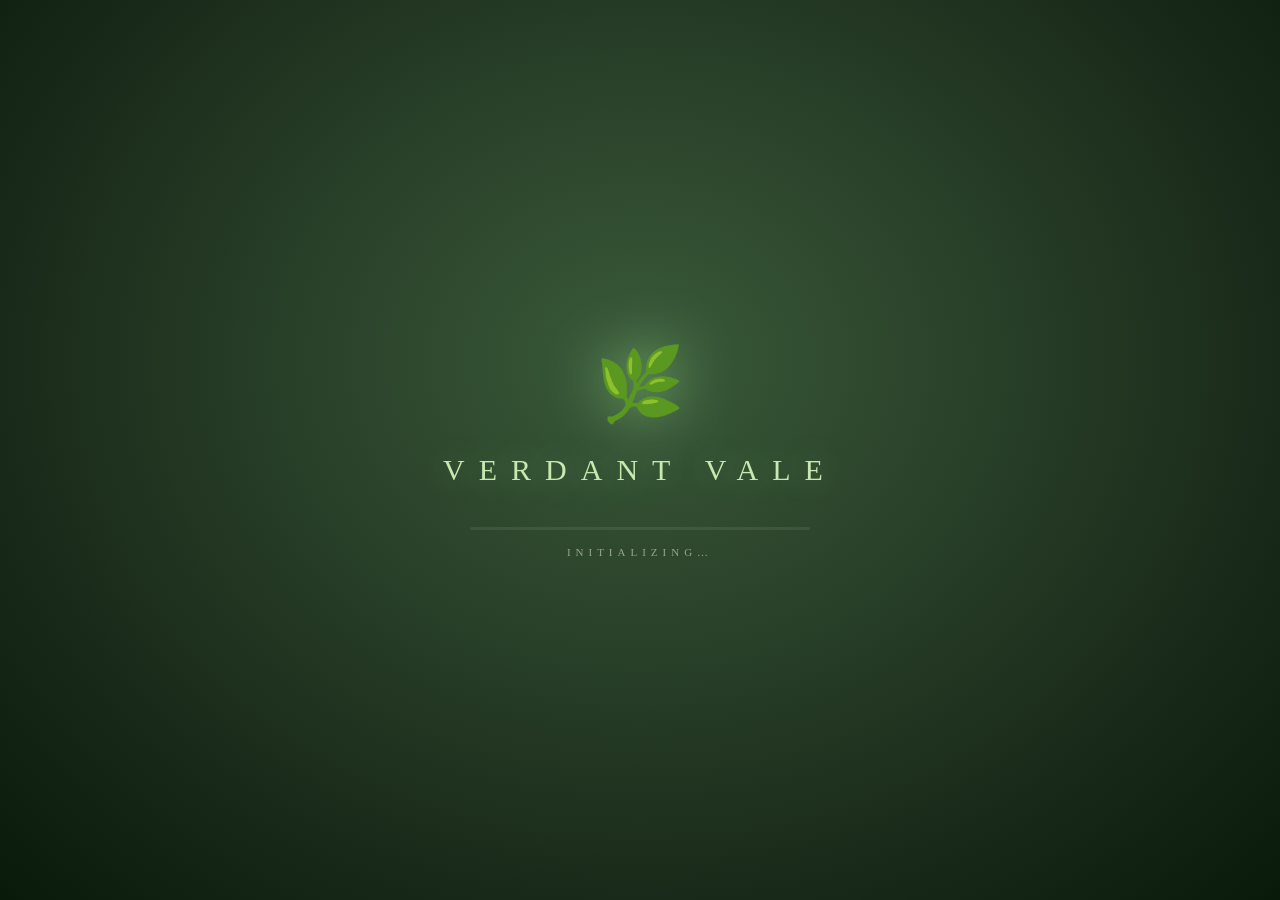
==== commit f55fd29e: "Update index.html" ====
--- a/index.html
+++ b/index.html
@@ -1,185 +1,262 @@
 <!DOCTYPE html>
 <html lang="en">
 <head>
-  <meta charset="UTF-8" />
-  <meta name="viewport" content="width=device-width, initial-scale=1.0, maximum-scale=1.0, user-scalable=no" />
-  <title>Verdant Vale — Realistic Farm</title>
-  <style>
-    * { margin: 0; padding: 0; box-sizing: border-box; -webkit-tap-highlight-color: transparent; }
-    html, body { width: 100%; height: 100%; overflow: hidden; background: #1a2a1a; font-family: 'Georgia', serif; color: #f0f0e8; }
-    canvas { display: block; }
-
-    /* Loader */
-    #loader {
-      position: fixed; inset: 0; z-index: 3000; display: flex; flex-direction: column;
-      align-items: center; justify-content: center;
-      background: radial-gradient(ellipse at 50% 40%, #3a5a3a 0%, #1a2a1a 70%, #0a1a0a 100%);
-      transition: opacity 0.8s ease, visibility 0.8s;
-    }
-    #loader.hide { opacity: 0; visibility: hidden; }
-    #loader .icon { font-size: 64px; margin-bottom: 24px; animation: pulse 2.5s ease-in-out infinite; filter: drop-shadow(0 0 24px rgba(180, 255, 160, 0.5)); }
-    @keyframes pulse { 0%,100%{transform:scale(1) rotate(-5deg)} 50%{transform:scale(1.12) rotate(5deg)} }
-    #loader .title { font-size: 26px; letter-spacing: 12px; color: #c8e8b0; margin-bottom: 36px; text-shadow: 0 0 30px rgba(180,255,160,0.4); }
-    #loader .bar { width: min(300px, 72vw); height: 3px; background: rgba(255,255,255,0.1); border-radius: 2px; overflow: hidden; margin-bottom: 14px; }
-    #loader .bar-fill { height: 100%; width: 0%; background: linear-gradient(90deg, #5a9a5a, #a8e08c, #d8ffb8); transition: width 0.4s ease; box-shadow: 0 0 20px rgba(180,255,160,0.6); }
-    #loader .status { font-size: 10px; letter-spacing: 4px; opacity: 0.55; text-transform: uppercase; }
-
-    /* Main Menu */
-    #menu {
-      position: fixed; inset: 0; z-index: 2000; display: flex; flex-direction: column;
-      align-items: center; justify-content: center;
-      background: radial-gradient(ellipse at 50% 30%, #4a7a4a 0%, #2a4a2a 50%, #0a1a0a 100%);
-      transition: opacity 1s ease, visibility 1s; padding: 20px;
-    }
-    #menu.hide { opacity: 0; visibility: hidden; }
-    #menu .sun { position: absolute; width: 300px; height: 300px; border-radius: 50%; background: radial-gradient(circle, rgba(255,240,180,0.6) 0%, transparent 70%); top: -80px; right: -80px; filter: blur(20px); }
-    #menu .glow { position: absolute; inset: 0; pointer-events: none; background: radial-gradient(circle at 50% 45%, transparent 30%, rgba(10,20,10,0.7) 90%); }
-    #menu h1 {
-      position: relative; font-size: clamp(44px, 11vw, 92px); letter-spacing: clamp(8px, 2.5vw, 20px);
-      color: #f0f0e0; text-shadow: 0 4px 40px rgba(0,0,0,0.8), 0 0 80px rgba(180,255,160,0.3);
-      margin-bottom: 8px; line-height: 1; font-weight: 400;
-    }
-    #menu .sub { font-size: clamp(11px, 2.4vw, 15px); letter-spacing: clamp(4px, 1.2vw, 8px); color: #b8d8a0; font-style: italic; margin-bottom: 50px; opacity: 0.85; }
-
-    #playBtn {
-      position: relative; padding: clamp(18px, 4vw, 24px) clamp(60px, 16vw, 100px);
-      font-size: clamp(18px, 4vw, 26px); letter-spacing: clamp(6px, 2vw, 12px);
-      font-family: 'Georgia', serif; text-transform: uppercase; font-weight: bold;
-      background: linear-gradient(180deg, #d4f0b8 0%, #7ac86c 40%, #4a9a4a 100%);
-      color: #0a2410; border: none; border-radius: 80px; cursor: pointer;
-      box-shadow: 0 10px 0 #2a5a2a, 0 20px 50px rgba(0,0,0,0.6), 0 0 80px rgba(180,255,160,0.4),
-                  inset 0 3px 8px rgba(255,255,255,0.8), inset 0 -5px 12px rgba(0,0,0,0.25);
-      transition: transform 0.15s cubic-bezier(0.34,1.56,0.64,1), box-shadow 0.15s ease;
-      overflow: hidden; will-change: transform; z-index: 2;
-    }
-    #playBtn:hover { transform: scale(1.06) translateY(-3px); }
-    #playBtn:active { transform: scale(0.94) translateY(8px); box-shadow: 0 2px 0 #2a5a2a, 0 8px 20px rgba(0,0,0,0.5), inset 0 2px 6px rgba(255,255,255,0.7); }
-    #playBtn::before {
-      content: ''; position: absolute; inset: 0;
-      background: linear-gradient(110deg, transparent 30%, rgba(255,255,255,0.5) 50%, transparent 70%);
-      transform: translateX(-100%); animation: shine 3.5s ease-in-out infinite;
-    }
-    @keyframes shine { 0%{transform:translateX(-100%)} 60%,100%{transform:translateX(100%)} }
-
-    /* HUD */
-    #hud { position: fixed; inset: 0; pointer-events: none; z-index: 100; opacity: 0; transition: opacity 1s ease 0.3s; }
-    #hud.show { opacity: 1; }
-    #hud .top { position: absolute; top: calc(env(safe-area-inset-top, 0px) + 14px); left: 50%; transform: translateX(-50%); display: flex; gap: 8px; pointer-events: auto; flex-wrap: wrap; justify-content: center; }
-    .pill {
-      background: rgba(10, 30, 18, 0.7); border: 1px solid rgba(180, 255, 160, 0.25);
-      border-radius: 20px; padding: 6px 14px; font-size: 13px; letter-spacing: 0.5px;
-      backdrop-filter: blur(10px); display: flex; align-items: center; gap: 6px;
-      box-shadow: 0 4px 20px rgba(0,0,0,0.4);
-    }
-    .pill .ico { font-size: 15px; }
-    .pill b { color: #d0ffb0; font-weight: normal; }
-
-    /* Hotbar */
-    #hotbar { position: absolute; bottom: calc(env(safe-area-inset-bottom, 0px) + 16px); left: 50%; transform: translateX(-50%); display: flex; gap: 8px; pointer-events: auto; }
-    .slot {
-      width: clamp(50px, 12vw, 62px); height: clamp(50px, 12vw, 62px);
-      background: rgba(10, 30, 18, 0.7); border: 2px solid rgba(255,255,255,0.2);
-      border-radius: 14px; display: flex; flex-direction: column; align-items: center; justify-content: center;
-      font-size: clamp(18px, 4vw, 24px); cursor: pointer; position: relative;
-      transition: all 0.15s ease; backdrop-filter: blur(10px); user-select: none;
-    }
-    .slot:active { transform: scale(0.9); }
-    .slot.active { background: rgba(120, 220, 120, 0.55); border-color: #d8ffb0; box-shadow: 0 0 24px rgba(200,255,160,0.9), inset 0 0 10px rgba(255,255,255,0.3); transform: translateY(-4px); }
-    .slot .lbl { position: absolute; bottom: 2px; font-size: 8px; opacity: 0.85; text-transform: uppercase; letter-spacing: 1px; }
-    .slot .cnt { position: absolute; top: 2px; right: 6px; font-size: 10px; font-weight: bold; color: #ffe27a; }
-
-    /* Toast */
-    #toast {
-      position: absolute; top: calc(env(safe-area-inset-top, 0px) + 70px); left: 50%;
-      transform: translateX(-50%) translateY(-20px);
-      background: rgba(10, 30, 18, 0.92); border: 1px solid rgba(200, 255, 160, 0.5);
-      color: #e8ffd0; padding: 10px 24px; border-radius: 22px; font-size: 13px;
-      letter-spacing: 1px; opacity: 0; transition: all 0.3s ease; pointer-events: none;
-      white-space: nowrap; box-shadow: 0 6px 30px rgba(0,0,0,0.5);
-    }
-    #toast.show { opacity: 1; transform: translateX(-50%) translateY(0); }
-
-    /* Shop */
-    #shop {
-      position: absolute; bottom: calc(env(safe-area-inset-bottom, 0px) + 90px); right: 16px;
-      width: 220px; pointer-events: auto; background: rgba(10, 30, 18, 0.85);
-      border: 1px solid rgba(255, 226, 122, 0.4); border-radius: 14px;
-      padding: 14px 16px; backdrop-filter: blur(14px); font-size: 12px; display: none;
-      box-shadow: 0 10px 40px rgba(0,0,0,0.5);
-    }
-    #shop.open { display: block; }
-    #shop h3 { color: #ffe27a; letter-spacing: 2px; font-size: 11px; margin-bottom: 10px; text-transform: uppercase; font-weight: normal; }
-    .shop-item { display: flex; justify-content: space-between; gap: 8px; padding: 8px 4px; cursor: pointer; border-radius: 6px; }
-    .shop-item:active { background: rgba(200, 255, 180, 0.15); }
-    .shop-item .price { color: #ffe27a; }
-
-    /* Orientation hint */
-    #rotate {
-      position: fixed; inset: 0; z-index: 2500; background: rgba(10, 20, 10, 0.98);
-      display: none; flex-direction: column; align-items: center; justify-content: center;
-      text-align: center; padding: 30px; color: #f0f0e0;
-    }
-    #rotate.show { display: flex; }
-    #rotate .ico { font-size: 64px; margin-bottom: 20px; animation: rotateIcon 2s ease-in-out infinite; }
-    @keyframes rotateIcon { 0%,100%{transform:rotate(0deg)} 50%{transform:rotate(90deg)} }
-    #rotate p { font-size: 14px; letter-spacing: 2px; opacity: 0.9; max-width: 280px; line-height: 1.6; }
-
-    /* Vignette */
-    #vignette { position: fixed; inset: 0; pointer-events: none; z-index: 50; background: radial-gradient(circle at 50% 50%, transparent 60%, rgba(0,0,0,0.4) 100%); mix-blend-mode: multiply; }
-  </style>
+<meta charset="UTF-8" />
+<meta name="viewport" content="width=device-width,initial-scale=1.0,maximum-scale=1.0,user-scalable=no,viewport-fit=cover" />
+<meta name="theme-color" content="#1a2a1a" />
+<title>Verdant Vale — Realistic Farm</title>
+
+<script type="importmap">
+{
+  "imports": {
+    "three": "https://esm.sh/three@0.160.0",
+    "three/": "https://esm.sh/three@0.160.0/"
+  }
+}
+</script>
+
+<style>
+/* ── Base ─────────────────────────────────────────────────── */
+*{margin:0;padding:0;box-sizing:border-box;-webkit-tap-highlight-color:transparent;-webkit-user-select:none;user-select:none}
+html,body{width:100%;height:100%;overflow:hidden;background:#0a1a0a;font-family:'Georgia',serif;color:#f0f0e0;touch-action:none;overscroll-behavior:none}
+canvas{display:block;touch-action:none}
+
+/* ── Loader ──────────────────────────────────────────────── */
+#loader{position:fixed;inset:0;z-index:5000;display:flex;flex-direction:column;align-items:center;justify-content:center;background:radial-gradient(ellipse at 50% 40%,#3a5a3a 0%,#1a2a1a 70%,#0a1a0a 100%);transition:opacity 0.8s ease,visibility 0.8s}
+#loader.hide{opacity:0;visibility:hidden;pointer-events:none}
+#loader .icon{font-size:72px;margin-bottom:26px;animation:pulse 2.4s ease-in-out infinite;filter:drop-shadow(0 0 28px rgba(180,255,160,0.5))}
+@keyframes pulse{0%,100%{transform:scale(1) rotate(-6deg)}50%{transform:scale(1.14) rotate(6deg)}}
+#loader .title{font-size:30px;letter-spacing:14px;color:#c8e8b0;margin-bottom:40px;text-shadow:0 0 32px rgba(180,255,160,0.4);font-weight:400}
+#loader .bar{width:min(340px,74vw);height:3px;background:rgba(255,255,255,0.08);border-radius:2px;overflow:hidden;margin-bottom:16px}
+#loader .bar-fill{height:100%;width:0%;background:linear-gradient(90deg,#5a9a5a,#a8e08c,#d8ffb8);transition:width 0.35s ease;box-shadow:0 0 22px rgba(180,255,160,0.7)}
+#loader .status{font-size:11px;letter-spacing:5px;opacity:0.55;text-transform:uppercase;padding:0 20px;text-align:center}
+
+/* ── Main menu (landscape friendly) ─────────────────────── */
+#menu{position:fixed;inset:0;z-index:3000;display:none;flex-direction:column;align-items:center;justify-content:center;background:radial-gradient(ellipse at 50% 25%,#4a7a4a 0%,#2a4a2a 55%,#0a1a0a 100%);transition:opacity 1.0s ease,visibility 1.0s;padding:20px;overflow:hidden}
+#menu.hide{opacity:0;visibility:hidden;pointer-events:none}
+#menu .sun{position:absolute;width:340px;height:340px;border-radius:50%;background:radial-gradient(circle,rgba(255,240,180,0.55) 0%,transparent 70%);top:-100px;right:-100px;filter:blur(28px);pointer-events:none}
+#menu .glow{position:absolute;inset:0;pointer-events:none;background:radial-gradient(circle at 50% 45%,transparent 25%,rgba(10,20,10,0.72) 92%)}
+#menu h1{position:relative;font-size:clamp(38px,8vw,84px);letter-spacing:clamp(8px,2.2vw,20px);color:#f0f0e0;text-shadow:0 4px 44px rgba(0,0,0,0.85),0 0 90px rgba(180,255,160,0.35);margin-bottom:10px;line-height:1;font-weight:400;z-index:1;text-align:center}
+#menu .sub{position:relative;font-size:clamp(11px,1.6vw,15px);letter-spacing:clamp(4px,1vw,9px);color:#b8d8a0;font-style:italic;margin-bottom:clamp(36px,6vh,56px);opacity:0.85;z-index:1;text-align:center}
+#playBtn{position:relative;padding:clamp(16px,3vh,24px) clamp(64px,16vw,104px);font-size:clamp(17px,2.6vw,26px);letter-spacing:clamp(6px,1.6vw,12px);font-family:'Georgia',serif;text-transform:uppercase;font-weight:bold;background:linear-gradient(180deg,#d4f0b8 0%,#7ac86c 42%,#4a9a4a 100%);color:#0a2410;border:none;border-radius:80px;cursor:pointer;box-shadow:0 10px 0 #2a5a2a,0 22px 54px rgba(0,0,0,0.65),0 0 88px rgba(180,255,160,0.45),inset 0 3px 9px rgba(255,255,255,0.85),inset 0 -5px 14px rgba(0,0,0,0.28);transition:transform 0.16s cubic-bezier(0.34,1.56,0.64,1),box-shadow 0.16s ease;overflow:hidden;z-index:2}
+#playBtn:hover{transform:scale(1.06) translateY(-3px)}
+#playBtn:active{transform:scale(0.94) translateY(8px);box-shadow:0 2px 0 #2a5a2a,0 8px 22px rgba(0,0,0,0.55),inset 0 2px 6px rgba(255,255,255,0.7)}
+#playBtn::before{content:'';position:absolute;inset:0;background:linear-gradient(110deg,transparent 32%,rgba(255,255,255,0.55) 50%,transparent 68%);transform:translateX(-100%);animation:shine 3.4s ease-in-out infinite;pointer-events:none}
+@keyframes shine{0%{transform:translateX(-100%)}60%,100%{transform:translateX(100%)}}
+#menu .controls{position:absolute;bottom:calc(env(safe-area-inset-bottom,0px) + 16px);left:50%;transform:translateX(-50%);display:flex;flex-wrap:wrap;gap:8px 20px;justify-content:center;font-size:clamp(9px,1.2vw,11px);letter-spacing:1.4px;padding:10px 18px;background:rgba(10,26,18,0.55);border-radius:12px;backdrop-filter:blur(8px);-webkit-backdrop-filter:blur(8px);max-width:92vw;z-index:1}
+#menu .controls .key{display:inline-block;background:rgba(255,255,255,0.14);padding:2px 8px;border-radius:5px;font-family:monospace;color:#d8ffb8;min-width:28px;text-align:center}
+
+/* ── Rotate overlay ──────────────────────────────────────── */
+#rotate{position:fixed;inset:0;z-index:4000;background:rgba(10,20,10,0.98);display:none;flex-direction:column;align-items:center;justify-content:center;text-align:center;padding:30px;color:#f0f0e0}
+#rotate.show{display:flex}
+#rotate .ico{font-size:72px;margin-bottom:22px;animation:rotateIcon 2.2s ease-in-out infinite}
+@keyframes rotateIcon{0%,100%{transform:rotate(-12deg)}50%{transform:rotate(102deg)}}
+#rotate p{font-size:14px;letter-spacing:2px;opacity:0.9;max-width:320px;line-height:1.7}
+
+/* ── HUD ─────────────────────────────────────────────────── */
+#hud{position:fixed;inset:0;pointer-events:none;z-index:100;opacity:0;transition:opacity 0.9s ease 0.2s}
+#hud.show{opacity:1}
+
+#hud .top{position:absolute;top:calc(env(safe-area-inset-top,0px) + 12px);left:50%;transform:translateX(-50%);display:flex;gap:8px;pointer-events:auto;flex-wrap:wrap;justify-content:center}
+.pill{background:rgba(10,30,18,0.72);border:1px solid rgba(180,255,160,0.28);border-radius:22px;padding:7px 14px;font-size:13px;letter-spacing:0.5px;backdrop-filter:blur(12px);-webkit-backdrop-filter:blur(12px);display:flex;align-items:center;gap:6px;box-shadow:0 4px 22px rgba(0,0,0,0.45);transition:transform 0.2s}
+.pill .ico{font-size:15px}
+.pill b{color:#d0ffb0;font-weight:normal;min-width:16px;text-align:right;display:inline-block}
+.pill.pulse{animation:pillPulse 0.5s ease}
+@keyframes pillPulse{0%{transform:scale(1)}40%{transform:scale(1.14)}100%{transform:scale(1)}}
+
+/* Clock + weather */
+#clock{position:absolute;top:calc(env(safe-area-inset-top,0px) + 12px);left:14px;background:rgba(10,30,18,0.72);border:1px solid rgba(180,255,160,0.25);border-radius:22px;padding:7px 14px;font-size:12px;letter-spacing:1px;backdrop-filter:blur(12px);display:flex;align-items:center;gap:8px;pointer-events:auto}
+#clock .ico{font-size:15px}
+#clock .time{color:#d0ffb0;font-family:monospace;font-size:13px}
+#weather{position:absolute;top:calc(env(safe-area-inset-top,0px) + 12px);right:14px;background:rgba(10,30,18,0.72);border:1px solid rgba(180,255,160,0.25);border-radius:22px;padding:7px 14px;font-size:12px;letter-spacing:1px;backdrop-filter:blur(12px);display:flex;align-items:center;gap:8px;pointer-events:auto}
+#weather .ico{font-size:15px}
+
+/* Hotbar */
+#hotbar{position:absolute;bottom:calc(env(safe-area-inset-bottom,0px) + 14px);left:50%;transform:translateX(-50%);display:flex;gap:8px;pointer-events:auto;padding:6px;background:rgba(10,30,18,0.45);border-radius:18px;backdrop-filter:blur(6px)}
+.slot{width:clamp(46px,7.5vw,58px);height:clamp(46px,7.5vw,58px);background:rgba(10,30,18,0.72);border:2px solid rgba(255,255,255,0.18);border-radius:14px;display:flex;flex-direction:column;align-items:center;justify-content:center;font-size:clamp(17px,3vw,22px);cursor:pointer;position:relative;transition:all 0.15s ease;backdrop-filter:blur(10px);user-select:none}
+.slot:active{transform:scale(0.9)}
+.slot.active{background:rgba(120,220,120,0.58);border-color:#d8ffb0;box-shadow:0 0 26px rgba(200,255,160,0.9),inset 0 0 12px rgba(255,255,255,0.35);transform:translateY(-4px)}
+.slot .lbl{position:absolute;bottom:2px;font-size:7px;opacity:0.85;text-transform:uppercase;letter-spacing:1px}
+.slot .cnt{position:absolute;top:2px;right:6px;font-size:10px;font-weight:bold;color:#ffe27a}
+
+/* Toast */
+#toast{position:absolute;top:calc(env(safe-area-inset-top,0px) + 68px);left:50%;transform:translateX(-50%) translateY(-20px);background:rgba(10,30,18,0.94);border:1px solid rgba(200,255,160,0.5);color:#e8ffd0;padding:10px 26px;border-radius:22px;font-size:13px;letter-spacing:1px;opacity:0;transition:all 0.32s ease;pointer-events:none;white-space:nowrap;box-shadow:0 6px 32px rgba(0,0,0,0.55);max-width:88vw;overflow:hidden;text-overflow:ellipsis}
+#toast.show{opacity:1;transform:translateX(-50%) translateY(0)}
+
+/* Shop */
+#shop{position:absolute;bottom:calc(env(safe-area-inset-bottom,0px) + 90px);right:16px;width:230px;pointer-events:auto;background:rgba(10,30,18,0.88);border:1px solid rgba(255,226,122,0.42);border-radius:16px;padding:16px 18px;backdrop-filter:blur(14px);font-size:12px;display:none;box-shadow:0 12px 46px rgba(0,0,0,0.55);max-height:60vh;overflow-y:auto}
+#shop.open{display:block}
+#shop h3{color:#ffe27a;letter-spacing:2.2px;font-size:11px;margin-bottom:12px;text-transform:uppercase;font-weight:normal}
+.shop-item{display:flex;justify-content:space-between;gap:8px;padding:8px 6px;cursor:pointer;border-radius:6px;transition:background 0.15s}
+.shop-item:hover{background:rgba(200,255,180,0.08)}
+.shop-item:active{background:rgba(200,255,180,0.18)}
+.shop-item .price{color:#ffe27a;font-family:monospace}
+.shop-item.disabled{opacity:0.4;pointer-events:none}
+
+/* Journal */
+#journal{position:absolute;top:calc(env(safe-area-inset-top,0px) + 12px);left:14px;width:210px;pointer-events:auto;background:rgba(10,30,18,0.55);border:1px solid rgba(200,255,180,0.18);border-radius:14px;padding:12px 14px;backdrop-filter:blur(10px);font-size:11px;line-height:1.5;display:none;margin-top:52px}
+#journal.open{display:block}
+#journal h3{font-size:10px;letter-spacing:2px;margin-bottom:8px;color:#c8ffb0;text-transform:uppercase;font-weight:normal}
+.quest{display:flex;justify-content:space-between;padding:2px 0;gap:6px;transition:color 0.2s}
+.quest.done{color:#a8ff88;opacity:0.55;text-decoration:line-through}
+
+/* Side buttons */
+.side-btn{position:absolute;width:44px;height:44px;border-radius:12px;background:rgba(10,30,18,0.72);border:1px solid rgba(180,255,160,0.25);display:flex;align-items:center;justify-content:center;font-size:20px;cursor:pointer;backdrop-filter:blur(10px);pointer-events:auto;transition:transform 0.15s,background 0.15s;color:#e8ffd0}
+.side-btn:active{transform:scale(0.9);background:rgba(120,220,120,0.45)}
+#btnJournal{top:calc(env(safe-area-inset-top,0px) + 68px);left:14px}
+#btnShop{top:calc(env(safe-area-inset-top,0px) + 68px);right:14px}
+#btnPause{top:calc(env(safe-area-inset-top,0px) + 120px);right:14px}
+#btnCamera{top:calc(env(safe-area-inset-top,0px) + 120px);left:14px}
+
+/* Joystick */
+#joystick{position:absolute;bottom:calc(env(safe-area-inset-bottom,0px) + 90px);left:calc(env(safe-area-inset-left,0px) + 22px);width:130px;height:130px;border-radius:50%;background:rgba(10,30,18,0.35);border:2px solid rgba(180,255,160,0.22);pointer-events:auto;touch-action:none;display:none}
+#joystick.show{display:block}
+#joystick .stick{position:absolute;left:50%;top:50%;width:60px;height:60px;border-radius:50%;background:radial-gradient(circle,rgba(200,255,180,0.7) 0%,rgba(120,200,120,0.4) 100%);border:2px solid rgba(255,255,255,0.5);transform:translate(-50%,-50%);box-shadow:0 4px 20px rgba(0,0,0,0.4);pointer-events:none}
+
+/* Action button (mobile) */
+#actionBtn{position:absolute;bottom:calc(env(safe-area-inset-bottom,0px) + 90px);right:calc(env(safe-area-inset-right,0px) + 22px);width:96px;height:96px;border-radius:50%;background:radial-gradient(circle,rgba(200,255,160,0.75) 0%,rgba(120,200,120,0.5) 100%);border:3px solid rgba(255,255,255,0.55);display:none;align-items:center;justify-content:center;font-size:34px;color:#0a2410;cursor:pointer;pointer-events:auto;box-shadow:0 8px 32px rgba(0,0,0,0.5),inset 0 -4px 12px rgba(0,0,0,0.25);transition:transform 0.12s;font-weight:bold}
+#actionBtn.show{display:flex}
+#actionBtn:active{transform:scale(0.88)}
+
+/* Pause overlay */
+#pause{position:fixed;inset:0;z-index:2800;background:rgba(10,20,10,0.85);backdrop-filter:blur(14px);display:none;flex-direction:column;align-items:center;justify-content:center;color:#f0f0e0;padding:30px;text-align:center}
+#pause.show{display:flex}
+#pause h2{font-size:clamp(26px,5vw,42px);letter-spacing:8px;margin-bottom:30px;color:#d8ffb8;font-weight:400}
+#pause button{padding:14px 44px;margin:6px;font-family:Georgia,serif;font-size:15px;letter-spacing:3px;background:linear-gradient(180deg,#b8e89c 0%,#6cc070 50%,#4a9a5a 100%);color:#0a2418;border:none;border-radius:40px;cursor:pointer;box-shadow:0 6px 0 #2a5a3a,0 12px 30px rgba(0,0,0,0.5);transition:transform 0.15s}
+#pause button:active{transform:scale(0.94) translateY(4px)}
+
+/* Vignette */
+#vignette{position:fixed;inset:0;pointer-events:none;z-index:50;background:radial-gradient(circle at 50% 50%,transparent 58%,rgba(0,0,0,0.4) 100%);mix-blend-mode:multiply}
+
+/* Damage flash */
+#flash{position:fixed;inset:0;pointer-events:none;z-index:60;background:radial-gradient(circle,transparent 40%,rgba(255,60,60,0.5) 100%);opacity:0;transition:opacity 0.3s}
+
+/* Notifications feed */
+#feed{position:absolute;bottom:calc(env(safe-area-inset-bottom,0px) + 200px);left:50%;transform:translateX(-50%);display:flex;flex-direction:column-reverse;gap:6px;pointer-events:none;align-items:center;width:min(320px,90vw)}
+.feed-item{background:rgba(10,30,18,0.9);border:1px solid rgba(200,255,160,0.4);color:#e8ffd0;padding:6px 16px;border-radius:20px;font-size:12px;letter-spacing:0.5px;opacity:0;animation:feedIn 0.4s ease forwards;max-width:100%;white-space:nowrap;overflow:hidden;text-overflow:ellipsis}
+@keyframes feedIn{to{opacity:1}}
+.feed-item.fade{animation:feedOut 0.5s ease forwards}
+@keyframes feedOut{to{opacity:0;transform:translateY(-10px)}}
+
+/* Low-health vignette */
+#hud.lowwater #vignette{background:radial-gradient(circle at 50% 50%,transparent 55%,rgba(20,60,120,0.35) 100%)}
+
+@media (max-height: 480px) {
+  #menu h1{font-size:clamp(30px,7vw,52px)}
+  #menu .sub{margin-bottom:24px}
+  #playBtn{padding:14px 52px;font-size:18px}
+  #hotbar .slot{width:42px;height:42px}
+  #joystick{width:110px;height:110px}
+  #actionBtn{width:80px;height:80px;font-size:28px}
+}
+</style>
 </head>
 <body>
 
-  <!-- Loader -->
-  <div id="loader">
-    <div class="icon">🌿</div>
-    <div class="title">VERDANT VALE</div>
-    <div class="bar"><div class="bar-fill" id="barFill"></div></div>
-    <div class="status" id="loadStatus">initializing…</div>
-  </div>
-
-  <!-- Main Menu -->
-  <div id="menu" style="display:none">
-    <div class="sun"></div>
-    <div class="glow"></div>
-    <h1>VERDANT VALE</h1>
-    <div class="sub">a realistic farming experience</div>
-    <button id="playBtn">Play</button>
-  </div>
-
-  <!-- Rotate hint -->
-  <div id="rotate">
-    <div class="ico">📱</div>
-    <p>Please rotate your device to portrait for the best experience</p>
-  </div>
-
-  <!-- HUD -->
-  <div id="hud">
-    <div class="top">
-      <div class="pill"><span class="ico">🪙</span><b id="coins">0</b></div>
-      <div class="pill"><span class="ico">🌾</span><b id="crops">0</b></div>
-      <div class="pill"><span class="ico">💧</span><b id="water">10</b></div>
-    </div>
-    <div id="hotbar"></div>
-    <div id="toast"></div>
-    <div id="shop">
-      <h3>🌱 Market</h3>
-      <div class="shop-item" data-buy="seed">🍅 Tomato Seed <span class="price">5🪙</span></div>
-      <div class="shop-item" data-buy="water">💧 Water Refill <span class="price">3🪙</span></div>
-    </div>
-  </div>
-
-  <div id="vignette"></div>
-
-  <script type="importmap">
-  {
-    "imports": {
-      "three": "https://esm.sh/three@0.160.0",
-      "three/": "https://esm.sh/three@0.160.0/"
+<!-- Loader -->
+<div id="loader">
+  <div class="icon">🌿</div>
+  <div class="title">VERDANT VALE</div>
+  <div class="bar"><div class="bar-fill" id="barFill"></div></div>
+  <div class="status" id="loadStatus">initializing…</div>
+</div>
+
+<!-- Rotate to landscape -->
+<div id="rotate">
+  <div class="ico">📱</div>
+  <p>Rotate your device to <b>landscape</b> for the best experience</p>
+</div>
+
+<!-- Main menu -->
+<div id="menu">
+  <div class="sun"></div>
+  <div class="glow"></div>
+  <h1>VERDANT VALE</h1>
+  <div class="sub">a realistic farming experience</div>
+  <button id="playBtn">Play</button>
+  <div class="controls">
+    <div><span class="key">WASD</span> move</div>
+    <div><span class="key">MOUSE</span> look</div>
+    <div><span class="key">1-6</span> tools</div>
+    <div><span class="key">CLICK/SPACE</span> use</div>
+    <div><span class="key">SHIFT</span> run</div>
+    <div><span class="key">E</span> shop</div>
+    <div><span class="key">J</span> journal</div>
+    <div><span class="key">ESC</span> pause</div>
+  </div>
+</div>
+
+<!-- HUD -->
+<div id="hud">
+  <div class="top">
+    <div class="pill" id="pillCoins"><span class="ico">🪙</span><b id="coins">0</b></div>
+    <div class="pill" id="pillCrops"><span class="ico">🌾</span><b id="crops">0</b></div>
+    <div class="pill" id="pillWater"><span class="ico">💧</span><b id="water">10</b></div>
+    <div class="pill" id="pillDay"><span class="ico">📅</span><b id="day">1</b></div>
+  </div>
+  <div id="clock"><span class="ico">🕐</span><span class="time" id="clockTime">08:00</span></div>
+  <div id="weather"><span class="ico" id="weatherIcon">☀️</span><span id="weatherText">Clear</span></div>
+
+  <button class="side-btn" id="btnJournal" title="Journal (J)">📖</button>
+  <button class="side-btn" id="btnShop" title="Shop (E)">🏪</button>
+  <button class="side-btn" id="btnPause" title="Pause (Esc)">⏸</button>
+  <button class="side-btn" id="btnCamera" title="Toggle camera">🎥</button>
+
+  <div id="journal"><h3>Journal</h3><div id="quest-list"></div></div>
+  <div id="shop">
+    <h3>🌱 Market</h3>
+    <div class="shop-item" data-buy="seed"><span>🍅 Tomato Seed</span><span class="price">5🪙</span></div>
+    <div class="shop-item" data-buy="corn"><span>🌽 Corn Seed</span><span class="price">8🪙</span></div>
+    <div class="shop-item" data-buy="pumpkin"><span>🎃 Pumpkin Seed</span><span class="price">12🪙</span></div>
+    <div class="shop-item" data-buy="water"><span>💧 Water Refill</span><span class="price">3🪙</span></div>
+    <div class="shop-item" data-buy="fertilizer"><span>💩 Fertilizer</span><span class="price">6🪙</span></div>
+  </div>
+
+  <div id="hotbar"></div>
+  <div id="toast"></div>
+  <div id="feed"></div>
+
+  <div id="joystick">
+    <div class="stick"></div>
+  </div>
+  <button id="actionBtn">⛏️</button>
+</div>
+
+<div id="flash"></div>
+<div id="vignette"></div>
+
+<!-- Pause -->
+<div id="pause">
+  <h2>PAUSED</h2>
+  <button id="pauseResume">Resume</button>
+  <button id="pauseSave">Save Game</button>
+  <button id="pauseMain">Main Menu</button>
+</div>
+
+<script>
+  // Early orientation + force-start fallback
+  (function() {
+    function checkOrientation() {
+      const rotate = document.getElementById('rotate');
+      if (!rotate) return;
+      const portrait = innerHeight > innerWidth && innerWidth < 700;
+      rotate.classList.toggle('show', portrait);
     }
-  }
-  </script>
-
-  <script type="module" src="./script.js"></script>
+    window.addEventListener('resize', checkOrientation);
+    window.addEventListener('orientationchange', () => setTimeout(checkOrientation, 300));
+    setTimeout(checkOrientation, 100);
+
+    window.forceStart = function() {
+      const loader = document.getElementById('loader');
+      const menu = document.getElementById('menu');
+      if (loader) loader.classList.add('hide');
+      if (menu && menu.style.display !== 'flex') menu.style.display = 'flex';
+    };
+    setTimeout(window.forceStart, 8000);
+    window.addEventListener('error', () => window.forceStart(), { once: true });
+  })();
+</script>
+
+<script type="module" src="./script.js"></script>
 </body>
 </html>
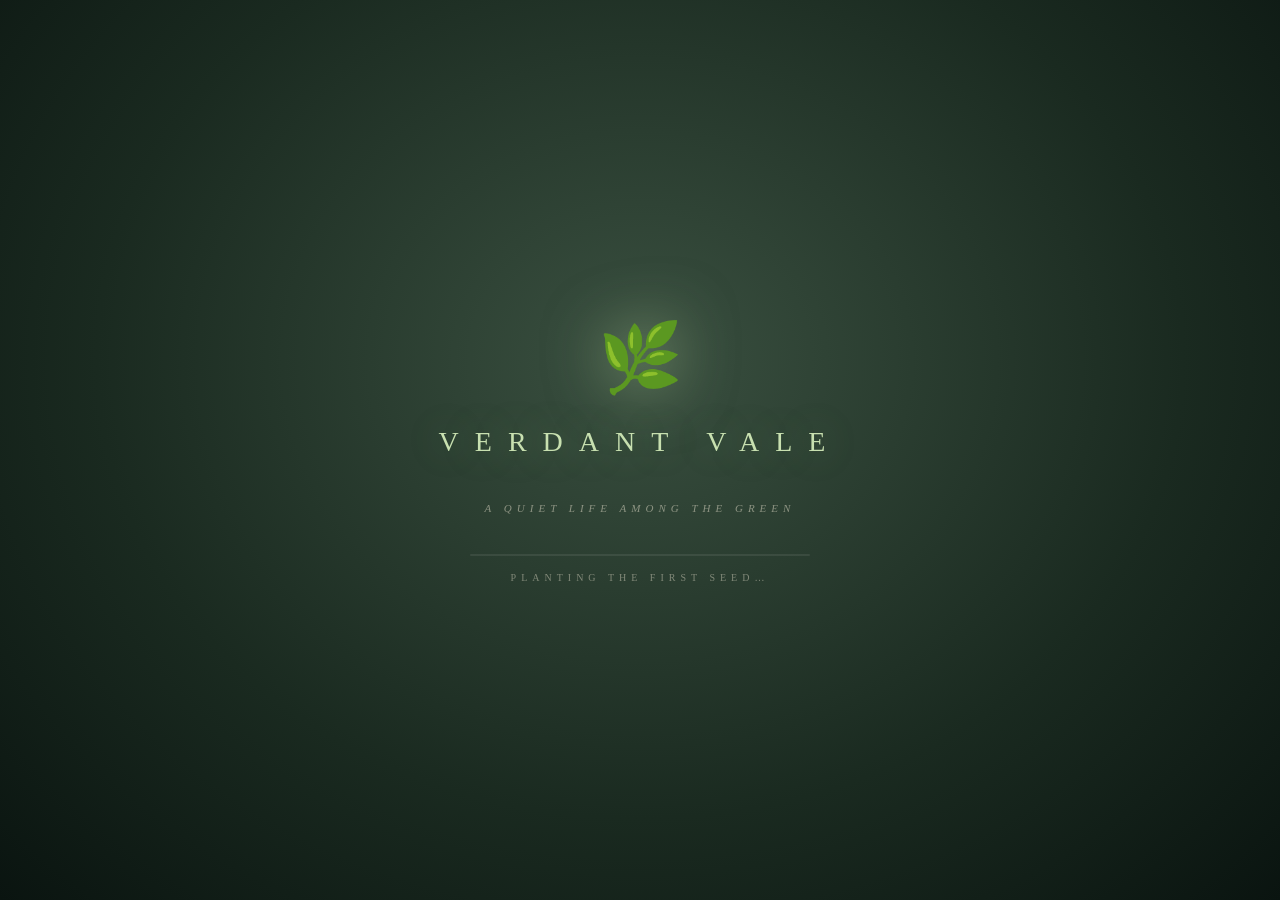
==== commit b7187f61: "Update index.html" ====
--- a/index.html
+++ b/index.html
@@ -4,7 +4,7 @@
 <meta charset="UTF-8" />
 <meta name="viewport" content="width=device-width,initial-scale=1.0,maximum-scale=1.0,user-scalable=no,viewport-fit=cover" />
 <meta name="theme-color" content="#1a2a1a" />
-<title>Verdant Vale — Realistic Farm</title>
+<title>Verdant Vale — First Person Farm</title>
 
 <script type="importmap">
 {
@@ -16,225 +16,633 @@
 </script>
 
 <style>
-/* ── Base ─────────────────────────────────────────────────── */
-*{margin:0;padding:0;box-sizing:border-box;-webkit-tap-highlight-color:transparent;-webkit-user-select:none;user-select:none}
-html,body{width:100%;height:100%;overflow:hidden;background:#0a1a0a;font-family:'Georgia',serif;color:#f0f0e0;touch-action:none;overscroll-behavior:none}
-canvas{display:block;touch-action:none}
-
-/* ── Loader ──────────────────────────────────────────────── */
-#loader{position:fixed;inset:0;z-index:5000;display:flex;flex-direction:column;align-items:center;justify-content:center;background:radial-gradient(ellipse at 50% 40%,#3a5a3a 0%,#1a2a1a 70%,#0a1a0a 100%);transition:opacity 0.8s ease,visibility 0.8s}
-#loader.hide{opacity:0;visibility:hidden;pointer-events:none}
-#loader .icon{font-size:72px;margin-bottom:26px;animation:pulse 2.4s ease-in-out infinite;filter:drop-shadow(0 0 28px rgba(180,255,160,0.5))}
-@keyframes pulse{0%,100%{transform:scale(1) rotate(-6deg)}50%{transform:scale(1.14) rotate(6deg)}}
-#loader .title{font-size:30px;letter-spacing:14px;color:#c8e8b0;margin-bottom:40px;text-shadow:0 0 32px rgba(180,255,160,0.4);font-weight:400}
-#loader .bar{width:min(340px,74vw);height:3px;background:rgba(255,255,255,0.08);border-radius:2px;overflow:hidden;margin-bottom:16px}
-#loader .bar-fill{height:100%;width:0%;background:linear-gradient(90deg,#5a9a5a,#a8e08c,#d8ffb8);transition:width 0.35s ease;box-shadow:0 0 22px rgba(180,255,160,0.7)}
-#loader .status{font-size:11px;letter-spacing:5px;opacity:0.55;text-transform:uppercase;padding:0 20px;text-align:center}
-
-/* ── Main menu (landscape friendly) ─────────────────────── */
-#menu{position:fixed;inset:0;z-index:3000;display:none;flex-direction:column;align-items:center;justify-content:center;background:radial-gradient(ellipse at 50% 25%,#4a7a4a 0%,#2a4a2a 55%,#0a1a0a 100%);transition:opacity 1.0s ease,visibility 1.0s;padding:20px;overflow:hidden}
-#menu.hide{opacity:0;visibility:hidden;pointer-events:none}
-#menu .sun{position:absolute;width:340px;height:340px;border-radius:50%;background:radial-gradient(circle,rgba(255,240,180,0.55) 0%,transparent 70%);top:-100px;right:-100px;filter:blur(28px);pointer-events:none}
-#menu .glow{position:absolute;inset:0;pointer-events:none;background:radial-gradient(circle at 50% 45%,transparent 25%,rgba(10,20,10,0.72) 92%)}
-#menu h1{position:relative;font-size:clamp(38px,8vw,84px);letter-spacing:clamp(8px,2.2vw,20px);color:#f0f0e0;text-shadow:0 4px 44px rgba(0,0,0,0.85),0 0 90px rgba(180,255,160,0.35);margin-bottom:10px;line-height:1;font-weight:400;z-index:1;text-align:center}
-#menu .sub{position:relative;font-size:clamp(11px,1.6vw,15px);letter-spacing:clamp(4px,1vw,9px);color:#b8d8a0;font-style:italic;margin-bottom:clamp(36px,6vh,56px);opacity:0.85;z-index:1;text-align:center}
-#playBtn{position:relative;padding:clamp(16px,3vh,24px) clamp(64px,16vw,104px);font-size:clamp(17px,2.6vw,26px);letter-spacing:clamp(6px,1.6vw,12px);font-family:'Georgia',serif;text-transform:uppercase;font-weight:bold;background:linear-gradient(180deg,#d4f0b8 0%,#7ac86c 42%,#4a9a4a 100%);color:#0a2410;border:none;border-radius:80px;cursor:pointer;box-shadow:0 10px 0 #2a5a2a,0 22px 54px rgba(0,0,0,0.65),0 0 88px rgba(180,255,160,0.45),inset 0 3px 9px rgba(255,255,255,0.85),inset 0 -5px 14px rgba(0,0,0,0.28);transition:transform 0.16s cubic-bezier(0.34,1.56,0.64,1),box-shadow 0.16s ease;overflow:hidden;z-index:2}
-#playBtn:hover{transform:scale(1.06) translateY(-3px)}
-#playBtn:active{transform:scale(0.94) translateY(8px);box-shadow:0 2px 0 #2a5a2a,0 8px 22px rgba(0,0,0,0.55),inset 0 2px 6px rgba(255,255,255,0.7)}
-#playBtn::before{content:'';position:absolute;inset:0;background:linear-gradient(110deg,transparent 32%,rgba(255,255,255,0.55) 50%,transparent 68%);transform:translateX(-100%);animation:shine 3.4s ease-in-out infinite;pointer-events:none}
-@keyframes shine{0%{transform:translateX(-100%)}60%,100%{transform:translateX(100%)}}
-#menu .controls{position:absolute;bottom:calc(env(safe-area-inset-bottom,0px) + 16px);left:50%;transform:translateX(-50%);display:flex;flex-wrap:wrap;gap:8px 20px;justify-content:center;font-size:clamp(9px,1.2vw,11px);letter-spacing:1.4px;padding:10px 18px;background:rgba(10,26,18,0.55);border-radius:12px;backdrop-filter:blur(8px);-webkit-backdrop-filter:blur(8px);max-width:92vw;z-index:1}
-#menu .controls .key{display:inline-block;background:rgba(255,255,255,0.14);padding:2px 8px;border-radius:5px;font-family:monospace;color:#d8ffb8;min-width:28px;text-align:center}
-
-/* ── Rotate overlay ──────────────────────────────────────── */
-#rotate{position:fixed;inset:0;z-index:4000;background:rgba(10,20,10,0.98);display:none;flex-direction:column;align-items:center;justify-content:center;text-align:center;padding:30px;color:#f0f0e0}
-#rotate.show{display:flex}
-#rotate .ico{font-size:72px;margin-bottom:22px;animation:rotateIcon 2.2s ease-in-out infinite}
-@keyframes rotateIcon{0%,100%{transform:rotate(-12deg)}50%{transform:rotate(102deg)}}
-#rotate p{font-size:14px;letter-spacing:2px;opacity:0.9;max-width:320px;line-height:1.7}
-
-/* ── HUD ─────────────────────────────────────────────────── */
-#hud{position:fixed;inset:0;pointer-events:none;z-index:100;opacity:0;transition:opacity 0.9s ease 0.2s}
-#hud.show{opacity:1}
-
-#hud .top{position:absolute;top:calc(env(safe-area-inset-top,0px) + 12px);left:50%;transform:translateX(-50%);display:flex;gap:8px;pointer-events:auto;flex-wrap:wrap;justify-content:center}
-.pill{background:rgba(10,30,18,0.72);border:1px solid rgba(180,255,160,0.28);border-radius:22px;padding:7px 14px;font-size:13px;letter-spacing:0.5px;backdrop-filter:blur(12px);-webkit-backdrop-filter:blur(12px);display:flex;align-items:center;gap:6px;box-shadow:0 4px 22px rgba(0,0,0,0.45);transition:transform 0.2s}
-.pill .ico{font-size:15px}
-.pill b{color:#d0ffb0;font-weight:normal;min-width:16px;text-align:right;display:inline-block}
-.pill.pulse{animation:pillPulse 0.5s ease}
-@keyframes pillPulse{0%{transform:scale(1)}40%{transform:scale(1.14)}100%{transform:scale(1)}}
-
-/* Clock + weather */
-#clock{position:absolute;top:calc(env(safe-area-inset-top,0px) + 12px);left:14px;background:rgba(10,30,18,0.72);border:1px solid rgba(180,255,160,0.25);border-radius:22px;padding:7px 14px;font-size:12px;letter-spacing:1px;backdrop-filter:blur(12px);display:flex;align-items:center;gap:8px;pointer-events:auto}
-#clock .ico{font-size:15px}
-#clock .time{color:#d0ffb0;font-family:monospace;font-size:13px}
-#weather{position:absolute;top:calc(env(safe-area-inset-top,0px) + 12px);right:14px;background:rgba(10,30,18,0.72);border:1px solid rgba(180,255,160,0.25);border-radius:22px;padding:7px 14px;font-size:12px;letter-spacing:1px;backdrop-filter:blur(12px);display:flex;align-items:center;gap:8px;pointer-events:auto}
-#weather .ico{font-size:15px}
-
-/* Hotbar */
-#hotbar{position:absolute;bottom:calc(env(safe-area-inset-bottom,0px) + 14px);left:50%;transform:translateX(-50%);display:flex;gap:8px;pointer-events:auto;padding:6px;background:rgba(10,30,18,0.45);border-radius:18px;backdrop-filter:blur(6px)}
-.slot{width:clamp(46px,7.5vw,58px);height:clamp(46px,7.5vw,58px);background:rgba(10,30,18,0.72);border:2px solid rgba(255,255,255,0.18);border-radius:14px;display:flex;flex-direction:column;align-items:center;justify-content:center;font-size:clamp(17px,3vw,22px);cursor:pointer;position:relative;transition:all 0.15s ease;backdrop-filter:blur(10px);user-select:none}
-.slot:active{transform:scale(0.9)}
-.slot.active{background:rgba(120,220,120,0.58);border-color:#d8ffb0;box-shadow:0 0 26px rgba(200,255,160,0.9),inset 0 0 12px rgba(255,255,255,0.35);transform:translateY(-4px)}
-.slot .lbl{position:absolute;bottom:2px;font-size:7px;opacity:0.85;text-transform:uppercase;letter-spacing:1px}
-.slot .cnt{position:absolute;top:2px;right:6px;font-size:10px;font-weight:bold;color:#ffe27a}
-
-/* Toast */
-#toast{position:absolute;top:calc(env(safe-area-inset-top,0px) + 68px);left:50%;transform:translateX(-50%) translateY(-20px);background:rgba(10,30,18,0.94);border:1px solid rgba(200,255,160,0.5);color:#e8ffd0;padding:10px 26px;border-radius:22px;font-size:13px;letter-spacing:1px;opacity:0;transition:all 0.32s ease;pointer-events:none;white-space:nowrap;box-shadow:0 6px 32px rgba(0,0,0,0.55);max-width:88vw;overflow:hidden;text-overflow:ellipsis}
-#toast.show{opacity:1;transform:translateX(-50%) translateY(0)}
-
-/* Shop */
-#shop{position:absolute;bottom:calc(env(safe-area-inset-bottom,0px) + 90px);right:16px;width:230px;pointer-events:auto;background:rgba(10,30,18,0.88);border:1px solid rgba(255,226,122,0.42);border-radius:16px;padding:16px 18px;backdrop-filter:blur(14px);font-size:12px;display:none;box-shadow:0 12px 46px rgba(0,0,0,0.55);max-height:60vh;overflow-y:auto}
-#shop.open{display:block}
-#shop h3{color:#ffe27a;letter-spacing:2.2px;font-size:11px;margin-bottom:12px;text-transform:uppercase;font-weight:normal}
-.shop-item{display:flex;justify-content:space-between;gap:8px;padding:8px 6px;cursor:pointer;border-radius:6px;transition:background 0.15s}
-.shop-item:hover{background:rgba(200,255,180,0.08)}
-.shop-item:active{background:rgba(200,255,180,0.18)}
-.shop-item .price{color:#ffe27a;font-family:monospace}
-.shop-item.disabled{opacity:0.4;pointer-events:none}
-
-/* Journal */
-#journal{position:absolute;top:calc(env(safe-area-inset-top,0px) + 12px);left:14px;width:210px;pointer-events:auto;background:rgba(10,30,18,0.55);border:1px solid rgba(200,255,180,0.18);border-radius:14px;padding:12px 14px;backdrop-filter:blur(10px);font-size:11px;line-height:1.5;display:none;margin-top:52px}
-#journal.open{display:block}
-#journal h3{font-size:10px;letter-spacing:2px;margin-bottom:8px;color:#c8ffb0;text-transform:uppercase;font-weight:normal}
-.quest{display:flex;justify-content:space-between;padding:2px 0;gap:6px;transition:color 0.2s}
-.quest.done{color:#a8ff88;opacity:0.55;text-decoration:line-through}
-
-/* Side buttons */
-.side-btn{position:absolute;width:44px;height:44px;border-radius:12px;background:rgba(10,30,18,0.72);border:1px solid rgba(180,255,160,0.25);display:flex;align-items:center;justify-content:center;font-size:20px;cursor:pointer;backdrop-filter:blur(10px);pointer-events:auto;transition:transform 0.15s,background 0.15s;color:#e8ffd0}
-.side-btn:active{transform:scale(0.9);background:rgba(120,220,120,0.45)}
-#btnJournal{top:calc(env(safe-area-inset-top,0px) + 68px);left:14px}
-#btnShop{top:calc(env(safe-area-inset-top,0px) + 68px);right:14px}
-#btnPause{top:calc(env(safe-area-inset-top,0px) + 120px);right:14px}
-#btnCamera{top:calc(env(safe-area-inset-top,0px) + 120px);left:14px}
-
-/* Joystick */
-#joystick{position:absolute;bottom:calc(env(safe-area-inset-bottom,0px) + 90px);left:calc(env(safe-area-inset-left,0px) + 22px);width:130px;height:130px;border-radius:50%;background:rgba(10,30,18,0.35);border:2px solid rgba(180,255,160,0.22);pointer-events:auto;touch-action:none;display:none}
-#joystick.show{display:block}
-#joystick .stick{position:absolute;left:50%;top:50%;width:60px;height:60px;border-radius:50%;background:radial-gradient(circle,rgba(200,255,180,0.7) 0%,rgba(120,200,120,0.4) 100%);border:2px solid rgba(255,255,255,0.5);transform:translate(-50%,-50%);box-shadow:0 4px 20px rgba(0,0,0,0.4);pointer-events:none}
-
-/* Action button (mobile) */
-#actionBtn{position:absolute;bottom:calc(env(safe-area-inset-bottom,0px) + 90px);right:calc(env(safe-area-inset-right,0px) + 22px);width:96px;height:96px;border-radius:50%;background:radial-gradient(circle,rgba(200,255,160,0.75) 0%,rgba(120,200,120,0.5) 100%);border:3px solid rgba(255,255,255,0.55);display:none;align-items:center;justify-content:center;font-size:34px;color:#0a2410;cursor:pointer;pointer-events:auto;box-shadow:0 8px 32px rgba(0,0,0,0.5),inset 0 -4px 12px rgba(0,0,0,0.25);transition:transform 0.12s;font-weight:bold}
-#actionBtn.show{display:flex}
-#actionBtn:active{transform:scale(0.88)}
-
-/* Pause overlay */
-#pause{position:fixed;inset:0;z-index:2800;background:rgba(10,20,10,0.85);backdrop-filter:blur(14px);display:none;flex-direction:column;align-items:center;justify-content:center;color:#f0f0e0;padding:30px;text-align:center}
-#pause.show{display:flex}
-#pause h2{font-size:clamp(26px,5vw,42px);letter-spacing:8px;margin-bottom:30px;color:#d8ffb8;font-weight:400}
-#pause button{padding:14px 44px;margin:6px;font-family:Georgia,serif;font-size:15px;letter-spacing:3px;background:linear-gradient(180deg,#b8e89c 0%,#6cc070 50%,#4a9a5a 100%);color:#0a2418;border:none;border-radius:40px;cursor:pointer;box-shadow:0 6px 0 #2a5a3a,0 12px 30px rgba(0,0,0,0.5);transition:transform 0.15s}
-#pause button:active{transform:scale(0.94) translateY(4px)}
-
-/* Vignette */
-#vignette{position:fixed;inset:0;pointer-events:none;z-index:50;background:radial-gradient(circle at 50% 50%,transparent 58%,rgba(0,0,0,0.4) 100%);mix-blend-mode:multiply}
-
-/* Damage flash */
-#flash{position:fixed;inset:0;pointer-events:none;z-index:60;background:radial-gradient(circle,transparent 40%,rgba(255,60,60,0.5) 100%);opacity:0;transition:opacity 0.3s}
-
-/* Notifications feed */
-#feed{position:absolute;bottom:calc(env(safe-area-inset-bottom,0px) + 200px);left:50%;transform:translateX(-50%);display:flex;flex-direction:column-reverse;gap:6px;pointer-events:none;align-items:center;width:min(320px,90vw)}
-.feed-item{background:rgba(10,30,18,0.9);border:1px solid rgba(200,255,160,0.4);color:#e8ffd0;padding:6px 16px;border-radius:20px;font-size:12px;letter-spacing:0.5px;opacity:0;animation:feedIn 0.4s ease forwards;max-width:100%;white-space:nowrap;overflow:hidden;text-overflow:ellipsis}
-@keyframes feedIn{to{opacity:1}}
-.feed-item.fade{animation:feedOut 0.5s ease forwards}
-@keyframes feedOut{to{opacity:0;transform:translateY(-10px)}}
-
-/* Low-health vignette */
-#hud.lowwater #vignette{background:radial-gradient(circle at 50% 50%,transparent 55%,rgba(20,60,120,0.35) 100%)}
-
-@media (max-height: 480px) {
-  #menu h1{font-size:clamp(30px,7vw,52px)}
-  #menu .sub{margin-bottom:24px}
-  #playBtn{padding:14px 52px;font-size:18px}
-  #hotbar .slot{width:42px;height:42px}
-  #joystick{width:110px;height:110px}
-  #actionBtn{width:80px;height:80px;font-size:28px}
+/* ════════════════════════════════════════════════════════════
+   BASE
+   ════════════════════════════════════════════════════════════ */
+* {
+  margin: 0; padding: 0; box-sizing: border-box;
+  -webkit-tap-highlight-color: transparent;
+  -webkit-user-select: none; user-select: none;
+}
+html, body {
+  width: 100%; height: 100%; overflow: hidden;
+  background: #0a1410;
+  font-family: 'Georgia', 'Times New Roman', serif;
+  color: #ebe4d0;
+  touch-action: none;
+  overscroll-behavior: none;
+}
+canvas { display: block; touch-action: none; }
+
+/* ════════════════════════════════════════════════════════════
+   LOADING
+   ════════════════════════════════════════════════════════════ */
+#loader {
+  position: fixed; inset: 0; z-index: 5000;
+  display: flex; flex-direction: column;
+  align-items: center; justify-content: center;
+  background:
+    radial-gradient(ellipse at 50% 40%, #3a5040 0%, #1a2a20 60%, #0a1410 100%);
+  transition: opacity 1.2s ease, visibility 1.2s;
+}
+#loader.hide { opacity: 0; visibility: hidden; pointer-events: none; }
+#loader .leaf {
+  font-size: 68px; margin-bottom: 28px;
+  animation: breathe 3s ease-in-out infinite;
+  filter: drop-shadow(0 0 30px rgba(190, 220, 160, 0.5));
+}
+@keyframes breathe {
+  0%,100% { transform: scale(1) rotate(-4deg); opacity: 0.9; }
+  50% { transform: scale(1.08) rotate(4deg); opacity: 1; }
+}
+#loader .title {
+  font-size: 28px; letter-spacing: 16px; font-weight: 300;
+  color: #c8e0b0; margin-bottom: 44px;
+  text-shadow: 0 0 40px rgba(180, 220, 140, 0.35);
+}
+#loader .subtitle {
+  font-size: 11px; letter-spacing: 5px; opacity: 0.5;
+  margin-bottom: 40px; text-transform: uppercase; font-style: italic;
+}
+#loader .bar {
+  width: min(340px, 74vw); height: 2px;
+  background: rgba(255,255,255,0.08); border-radius: 2px;
+  overflow: hidden; margin-bottom: 16px;
+}
+#loader .bar-fill {
+  height: 100%; width: 0%;
+  background: linear-gradient(90deg, #6a9a5a, #b8dc8a, #e0f4c0);
+  transition: width 0.5s ease;
+  box-shadow: 0 0 24px rgba(180, 220, 140, 0.8);
+}
+#loader .status {
+  font-size: 10px; letter-spacing: 5px;
+  opacity: 0.45; text-transform: uppercase;
+  padding: 0 20px; text-align: center;
+}
+
+/* ════════════════════════════════════════════════════════════
+   MAIN MENU
+   ════════════════════════════════════════════════════════════ */
+#menu {
+  position: fixed; inset: 0; z-index: 3000;
+  display: none; flex-direction: column;
+  align-items: center; justify-content: center;
+  background:
+    radial-gradient(ellipse at 50% 30%, #4a6a4a 0%, #2a3e2a 55%, #0a1410 100%);
+  transition: opacity 1.2s ease, visibility 1.2s;
+  padding: 20px; overflow: hidden;
+}
+#menu.hide { opacity: 0; visibility: hidden; pointer-events: none; }
+#menu::before {
+  content: '';
+  position: absolute; inset: 0;
+  background: radial-gradient(circle at 50% 45%, transparent 20%, rgba(10,20,10,0.8) 90%);
+  pointer-events: none;
+}
+#menu .sun {
+  position: absolute; top: -120px; right: -120px;
+  width: 380px; height: 380px; border-radius: 50%;
+  background: radial-gradient(circle, rgba(255,240,180,0.5) 0%, transparent 70%);
+  filter: blur(30px); pointer-events: none;
+}
+#menu h1 {
+  position: relative; z-index: 1;
+  font-size: clamp(38px, 7.5vw, 82px);
+  letter-spacing: clamp(10px, 2.2vw, 22px);
+  font-weight: 300; color: #ebe4d0;
+  text-shadow: 0 4px 60px rgba(0,0,0,0.9), 0 0 100px rgba(180, 220, 140, 0.3);
+  line-height: 1; margin-bottom: 14px;
+  text-align: center;
+}
+#menu .tag {
+  position: relative; z-index: 1;
+  font-size: clamp(11px, 1.6vw, 14px);
+  letter-spacing: clamp(4px, 1vw, 8px);
+  font-style: italic; color: #b8d0a0;
+  margin-bottom: clamp(40px, 7vh, 60px);
+  opacity: 0.8; text-align: center;
+}
+#playBtn {
+  position: relative; z-index: 2;
+  padding: clamp(16px, 3vh, 22px) clamp(64px, 15vw, 100px);
+  font-family: 'Georgia', serif;
+  font-size: clamp(16px, 2.4vw, 22px);
+  letter-spacing: clamp(5px, 1.4vw, 10px);
+  text-transform: uppercase; font-weight: 500;
+  color: #0a2410;
+  background: linear-gradient(180deg, #d4f0b8 0%, #88c078 45%, #4a8a4a 100%);
+  border: none; border-radius: 100px;
+  cursor: pointer;
+  box-shadow:
+    0 8px 0 #2a5a2a,
+    0 20px 50px rgba(0,0,0,0.6),
+    0 0 80px rgba(180, 220, 140, 0.4),
+    inset 0 3px 8px rgba(255,255,255,0.85),
+    inset 0 -4px 10px rgba(0,0,0,0.25);
+  transition: transform 0.16s cubic-bezier(0.34,1.56,0.64,1), box-shadow 0.16s;
+  overflow: hidden;
+}
+#playBtn:hover { transform: translateY(-3px) scale(1.04); }
+#playBtn:active {
+  transform: translateY(6px) scale(0.96);
+  box-shadow: 0 2px 0 #2a5a2a, 0 8px 20px rgba(0,0,0,0.5);
+}
+#playBtn::before {
+  content: '';
+  position: absolute; inset: 0;
+  background: linear-gradient(110deg, transparent 35%, rgba(255,255,255,0.55) 50%, transparent 65%);
+  transform: translateX(-100%);
+  animation: shine 3.5s ease-in-out infinite;
+}
+@keyframes shine {
+  0% { transform: translateX(-100%); }
+  60%, 100% { transform: translateX(100%); }
+}
+#menu .hint {
+  position: absolute; bottom: calc(env(safe-area-inset-bottom, 0px) + 24px);
+  z-index: 1; font-size: clamp(9px, 1.2vw, 11px);
+  letter-spacing: 2px; opacity: 0.55;
+  text-align: center; max-width: 90vw;
+  line-height: 1.8;
+}
+#menu .hint kbd {
+  display: inline-block;
+  background: rgba(255,255,255,0.12);
+  border: 1px solid rgba(255,255,255,0.2);
+  padding: 1px 7px; border-radius: 4px;
+  font-family: monospace; font-size: 0.95em;
+  color: #d8f0c0; margin: 0 1px;
+}
+
+/* ════════════════════════════════════════════════════════════
+   PORTRAIT WARNING
+   ════════════════════════════════════════════════════════════ */
+#rotate {
+  position: fixed; inset: 0; z-index: 4000;
+  background: rgba(10, 20, 10, 0.98);
+  display: none; flex-direction: column;
+  align-items: center; justify-content: center;
+  text-align: center; padding: 30px;
+  color: #ebe4d0;
+}
+#rotate.show { display: flex; }
+#rotate .ico {
+  font-size: 78px; margin-bottom: 24px;
+  animation: rotateIcon 2.4s ease-in-out infinite;
+}
+@keyframes rotateIcon {
+  0%, 100% { transform: rotate(-15deg); }
+  50% { transform: rotate(105deg); }
+}
+#rotate p {
+  font-size: 15px; letter-spacing: 2px;
+  opacity: 0.9; max-width: 320px;
+  line-height: 1.7;
+}
+#rotate strong { color: #c8e0b0; letter-spacing: 3px; }
+
+/* ════════════════════════════════════════════════════════════
+   IN-GAME HUD (minimalist, calming)
+   ════════════════════════════════════════════════════════════ */
+#hud {
+  position: fixed; inset: 0; pointer-events: none;
+  z-index: 100; opacity: 0;
+  transition: opacity 1.5s ease 0.5s;
+  font-family: 'Georgia', serif;
+}
+#hud.show { opacity: 1; }
+
+/* crosshair — tiny, calm dot */
+#crosshair {
+  position: absolute; top: 50%; left: 50%;
+  width: 4px; height: 4px;
+  margin: -2px 0 0 -2px;
+  background: rgba(255,255,255,0.7);
+  border-radius: 50%;
+  box-shadow: 0 0 8px rgba(255,255,255,0.6), 0 0 2px rgba(0,0,0,0.8);
+  pointer-events: none;
+  transition: transform 0.2s, background 0.2s;
+}
+#crosshair.active {
+  transform: scale(1.6);
+  background: rgba(200, 240, 160, 0.9);
+}
+
+/* top-left status */
+#statusTL {
+  position: absolute;
+  top: calc(env(safe-area-inset-top, 0px) + 18px);
+  left: calc(env(safe-area-inset-left, 0px) + 20px);
+  display: flex; flex-direction: column; gap: 6px;
+  pointer-events: none;
+}
+.status-item {
+  display: flex; align-items: center; gap: 9px;
+  font-size: 13px; letter-spacing: 0.5px;
+  color: #e0e8d0;
+  text-shadow: 0 1px 4px rgba(0,0,0,0.9);
+}
+.status-item .ico { font-size: 15px; width: 20px; text-align: center; }
+.status-item .val { font-family: 'Courier New', monospace; font-weight: 600; }
+.status-item .bar-tiny {
+  width: 64px; height: 3px;
+  background: rgba(0,0,0,0.5); border-radius: 2px;
+  overflow: hidden; margin-left: 6px;
+}
+.status-item .bar-tiny-fill {
+  height: 100%; background: linear-gradient(90deg, #6a9a5a, #c8e0a0);
+  transition: width 0.4s ease;
+}
+
+/* top-right clock + weather */
+#topRight {
+  position: absolute;
+  top: calc(env(safe-area-inset-top, 0px) + 18px);
+  right: calc(env(safe-area-inset-right, 0px) + 20px);
+  text-align: right;
+  pointer-events: none;
+}
+#clockDisplay {
+  font-size: 22px; font-weight: 300;
+  letter-spacing: 3px;
+  color: #ebe4d0;
+  text-shadow: 0 2px 8px rgba(0,0,0,0.9);
+  font-family: 'Courier New', monospace;
+}
+#dayDisplay {
+  font-size: 10px; letter-spacing: 4px;
+  opacity: 0.6; margin-top: 4px; text-transform: uppercase;
+}
+#weatherDisplay {
+  font-size: 12px; letter-spacing: 1.5px;
+  opacity: 0.75; margin-top: 8px;
+}
+
+/* action prompt (bottom center, appears when looking at interactable) */
+#prompt {
+  position: absolute;
+  bottom: calc(env(safe-area-inset-bottom, 0px) + 110px);
+  left: 50%; transform: translateX(-50%) translateY(10px);
+  background: rgba(10, 20, 14, 0.82);
+  border: 1px solid rgba(200, 220, 180, 0.35);
+  color: #e8f0d8;
+  padding: 9px 20px;
+  border-radius: 24px;
+  font-size: 13px; letter-spacing: 1px;
+  opacity: 0; transition: all 0.35s ease;
+  backdrop-filter: blur(10px);
+  -webkit-backdrop-filter: blur(10px);
+  white-space: nowrap;
+  pointer-events: none;
+  box-shadow: 0 6px 24px rgba(0,0,0,0.4);
+}
+#prompt.show {
+  opacity: 1;
+  transform: translateX(-50%) translateY(0);
+}
+#prompt .key {
+  display: inline-block;
+  background: rgba(200, 220, 180, 0.2);
+  border: 1px solid rgba(200, 220, 180, 0.5);
+  padding: 1px 8px; border-radius: 5px;
+  font-family: monospace; font-size: 0.9em;
+  color: #d8f0c0; margin: 0 3px;
+}
+
+/* subtitles / toasts */
+#toast {
+  position: absolute;
+  top: calc(env(safe-area-inset-top, 0px) + 80px);
+  left: 50%; transform: translateX(-50%) translateY(-14px);
+  background: rgba(10, 20, 14, 0.88);
+  border: 1px solid rgba(200, 220, 180, 0.4);
+  color: #e8f0d8;
+  padding: 11px 26px;
+  border-radius: 24px;
+  font-size: 13px; letter-spacing: 1px;
+  opacity: 0; transition: all 0.4s ease;
+  white-space: nowrap; pointer-events: none;
+  box-shadow: 0 8px 30px rgba(0,0,0,0.6);
+  max-width: 88vw;
+  overflow: hidden; text-overflow: ellipsis;
+}
+#toast.show {
+  opacity: 1;
+  transform: translateX(-50%) translateY(0);
+}
+
+/* bottom bar (touch controls area — subtle) */
+#touchControls {
+  position: absolute;
+  inset: 0;
+  pointer-events: none;
+  display: none;
+}
+#touchControls.show { display: block; }
+
+/* joystick */
+#joystick {
+  position: absolute;
+  bottom: calc(env(safe-area-inset-bottom, 0px) + 40px);
+  left: calc(env(safe-area-inset-left, 0px) + 40px);
+  width: 140px; height: 140px;
+  border-radius: 50%;
+  background: radial-gradient(circle, rgba(200, 220, 180, 0.12) 0%, rgba(200, 220, 180, 0.05) 70%, transparent 100%);
+  border: 1.5px solid rgba(200, 220, 180, 0.25);
+  pointer-events: auto;
+  touch-action: none;
+  box-shadow: inset 0 0 20px rgba(0,0,0,0.3);
+}
+#joystick .stick {
+  position: absolute;
+  left: 50%; top: 50%;
+  width: 56px; height: 56px;
+  border-radius: 50%;
+  background: radial-gradient(circle, rgba(220, 240, 200, 0.7) 0%, rgba(140, 180, 130, 0.5) 100%);
+  border: 1.5px solid rgba(255,255,255,0.5);
+  transform: translate(-50%, -50%);
+  box-shadow: 0 4px 16px rgba(0,0,0,0.4);
+  pointer-events: none;
+  transition: transform 0.05s linear;
+}
+#joystick .label {
+  position: absolute;
+  bottom: -22px; left: 50%;
+  transform: translateX(-50%);
+  font-size: 9px; letter-spacing: 2px;
+  opacity: 0.5; text-transform: uppercase;
+  color: #e0e8d0; white-space: nowrap;
+}
+
+/* look pad (right side touch drag) */
+#lookPad {
+  position: absolute;
+  top: 15%; bottom: 15%;
+  right: 5%;
+  width: 40%;
+  pointer-events: auto;
+  touch-action: none;
+}
+
+/* action buttons */
+#actionButtons {
+  position: absolute;
+  bottom: calc(env(safe-area-inset-bottom, 0px) + 40px);
+  right: calc(env(safe-area-inset-right, 0px) + 40px);
+  display: flex;
+  flex-direction: column;
+  gap: 14px;
+  align-items: flex-end;
+  pointer-events: auto;
+}
+.action-btn {
+  width: 68px; height: 68px;
+  border-radius: 50%;
+  background: radial-gradient(circle, rgba(220, 240, 200, 0.55) 0%, rgba(140, 180, 130, 0.35) 100%);
+  border: 2px solid rgba(255,255,255,0.45);
+  color: #0a2410;
+  font-size: 26px;
+  display: flex; align-items: center; justify-content: center;
+  cursor: pointer;
+  pointer-events: auto;
+  box-shadow: 0 6px 20px rgba(0,0,0,0.5), inset 0 -3px 8px rgba(0,0,0,0.2);
+  transition: transform 0.12s ease;
+  font-family: sans-serif;
+}
+.action-btn:active {
+  transform: scale(0.86);
+}
+.action-btn.secondary {
+  width: 52px; height: 52px;
+  font-size: 20px;
+  opacity: 0.85;
+}
+
+/* mini menu buttons (top-right, only on touch) */
+#topButtons {
+  position: absolute;
+  top: calc(env(safe-area-inset-top, 0px) + 18px);
+  left: 50%;
+  transform: translateX(-50%);
+  display: flex; gap: 8px;
+  pointer-events: auto;
+}
+.top-btn {
+  width: 40px; height: 40px;
+  border-radius: 12px;
+  background: rgba(10, 20, 14, 0.72);
+  border: 1px solid rgba(200, 220, 180, 0.25);
+  color: #e8f0d8;
+  font-size: 18px;
+  display: flex; align-items: center; justify-content: center;
+  cursor: pointer;
+  backdrop-filter: blur(8px);
+  -webkit-backdrop-filter: blur(8px);
+  transition: all 0.15s;
+  pointer-events: auto;
+}
+.top-btn:active { transform: scale(0.9); background: rgba(140, 180, 130, 0.5); }
+
+/* vignette — soft, for mood */
+#vignette {
+  position: fixed; inset: 0; pointer-events: none; z-index: 55;
+  background: radial-gradient(circle at 50% 50%, transparent 45%, rgba(10, 20, 14, 0.28) 100%);
+  mix-blend-mode: multiply;
+}
+
+/* fade-flash on critical events */
+#flash {
+  position: fixed; inset: 0; pointer-events: none; z-index: 60;
+  background: radial-gradient(circle, transparent 40%, rgba(255, 200, 120, 0.25) 100%);
+  opacity: 0; transition: opacity 0.5s;
+}
+
+/* ════════════════════════════════════════════════════════════
+   PAUSE
+   ════════════════════════════════════════════════════════════ */
+#pause {
+  position: fixed; inset: 0; z-index: 2800;
+  background: rgba(10, 20, 14, 0.85);
+  backdrop-filter: blur(20px);
+  -webkit-backdrop-filter: blur(20px);
+  display: none; flex-direction: column;
+  align-items: center; justify-content: center;
+  padding: 30px;
+  color: #ebe4d0;
+}
+#pause.show { display: flex; }
+#pause h2 {
+  font-size: clamp(26px, 5vw, 44px);
+  letter-spacing: 12px; font-weight: 300;
+  color: #c8e0b0;
+  margin-bottom: 40px;
+  text-shadow: 0 0 40px rgba(180, 220, 140, 0.4);
+}
+#pause button {
+  padding: 14px 48px;
+  margin: 7px;
+  font-family: 'Georgia', serif;
+  font-size: 15px; letter-spacing: 4px;
+  background: linear-gradient(180deg, #c4e0a0 0%, #7ab86a 50%, #4a8a4a 100%);
+  color: #0a2410;
+  border: none; border-radius: 44px;
+  cursor: pointer;
+  box-shadow: 0 5px 0 #2a5a3a, 0 10px 28px rgba(0,0,0,0.5);
+  transition: transform 0.15s;
+  min-width: 220px;
+}
+#pause button:active {
+  transform: translateY(4px);
+  box-shadow: 0 1px 0 #2a5a3a, 0 4px 12px rgba(0,0,0,0.4);
+}
+#pause .slider-row {
+  display: flex; align-items: center; gap: 16px;
+  margin: 10px 0;
+  font-size: 12px; letter-spacing: 2px;
+  opacity: 0.85;
+}
+#pause input[type=range] {
+  width: 180px;
+  accent-color: #88c078;
+}
+
+/* ════════════════════════════════════════════════════════════
+   MUSIC TOGGLE
+   ════════════════════════════════════════════════════════════ */
+#musicToggle {
+  position: absolute;
+  top: calc(env(safe-area-inset-top, 0px) + 18px);
+  right: 70px;
+  width: 40px; height: 40px;
+  border-radius: 12px;
+  background: rgba(10, 20, 14, 0.72);
+  border: 1px solid rgba(200, 220, 180, 0.25);
+  color: #e8f0d8;
+  font-size: 18px;
+  display: flex; align-items: center; justify-content: center;
+  cursor: pointer;
+  backdrop-filter: blur(8px);
+  -webkit-backdrop-filter: blur(8px);
+  pointer-events: auto;
+  transition: all 0.15s;
+}
+#musicToggle:active { transform: scale(0.9); }
+
+@media (max-height: 500px) {
+  #menu h1 { font-size: clamp(28px, 6vw, 48px); }
+  #menu .tag { margin-bottom: 28px; }
+  #playBtn { padding: 14px 56px; font-size: 16px; }
+  #joystick { width: 110px; height: 110px; bottom: calc(env(safe-area-inset-bottom, 0px) + 24px); left: calc(env(safe-area-inset-left, 0px) + 24px); }
+  #joystick .stick { width: 44px; height: 44px; }
+  #actionButtons { bottom: calc(env(safe-area-inset-bottom, 0px) + 24px); right: calc(env(safe-area-inset-right, 0px) + 24px); gap: 10px; }
+  .action-btn { width: 58px; height: 58px; font-size: 22px; }
+  .action-btn.secondary { width: 44px; height: 44px; font-size: 17px; }
+  #clockDisplay { font-size: 18px; }
+  #prompt { bottom: calc(env(safe-area-inset-bottom, 0px) + 88px); }
 }
 </style>
 </head>
 <body>
 
-<!-- Loader -->
+<!-- ═══════ LOADER ═══════ -->
 <div id="loader">
-  <div class="icon">🌿</div>
+  <div class="leaf">🌿</div>
   <div class="title">VERDANT VALE</div>
+  <div class="subtitle">a quiet life among the green</div>
   <div class="bar"><div class="bar-fill" id="barFill"></div></div>
-  <div class="status" id="loadStatus">initializing…</div>
+  <div class="status" id="loadStatus">planting the first seed…</div>
 </div>
 
-<!-- Rotate to landscape -->
+<!-- ═══════ ROTATE PROMPT ═══════ -->
 <div id="rotate">
   <div class="ico">📱</div>
-  <p>Rotate your device to <b>landscape</b> for the best experience</p>
+  <p>Please rotate your device to <strong>LANDSCAPE</strong> for the best experience.</p>
 </div>
 
-<!-- Main menu -->
+<!-- ═══════ MAIN MENU ═══════ -->
 <div id="menu">
   <div class="sun"></div>
-  <div class="glow"></div>
   <h1>VERDANT VALE</h1>
-  <div class="sub">a realistic farming experience</div>
-  <button id="playBtn">Play</button>
-  <div class="controls">
-    <div><span class="key">WASD</span> move</div>
-    <div><span class="key">MOUSE</span> look</div>
-    <div><span class="key">1-6</span> tools</div>
-    <div><span class="key">CLICK/SPACE</span> use</div>
-    <div><span class="key">SHIFT</span> run</div>
-    <div><span class="key">E</span> shop</div>
-    <div><span class="key">J</span> journal</div>
-    <div><span class="key">ESC</span> pause</div>
+  <div class="tag">a quiet life among the green</div>
+  <button id="playBtn">Begin</button>
+  <div class="hint">
+    <kbd>WASD</kbd> move · <kbd>MOUSE</kbd> look · <kbd>E</kbd> interact · <kbd>SHIFT</kbd> run<br>
+    <kbd>ESC</kbd> pause · touch devices use on-screen controls
   </div>
 </div>
 
-<!-- HUD -->
+<!-- ═══════ HUD ═══════ -->
 <div id="hud">
-  <div class="top">
-    <div class="pill" id="pillCoins"><span class="ico">🪙</span><b id="coins">0</b></div>
-    <div class="pill" id="pillCrops"><span class="ico">🌾</span><b id="crops">0</b></div>
-    <div class="pill" id="pillWater"><span class="ico">💧</span><b id="water">10</b></div>
-    <div class="pill" id="pillDay"><span class="ico">📅</span><b id="day">1</b></div>
+  <div id="crosshair"></div>
+
+  <div id="statusTL">
+    <div class="status-item">
+      <span class="ico">🪙</span>
+      <span class="val" id="coinVal">0</span>
+    </div>
+    <div class="status-item">
+      <span class="ico">💧</span>
+      <span class="val" id="waterVal">15</span>
+      <div class="bar-tiny"><div class="bar-tiny-fill" id="waterBar" style="width:100%"></div></div>
+    </div>
+    <div class="status-item">
+      <span class="ico">🌾</span>
+      <span class="val" id="harvestVal">0</span>
+    </div>
   </div>
-  <div id="clock"><span class="ico">🕐</span><span class="time" id="clockTime">08:00</span></div>
-  <div id="weather"><span class="ico" id="weatherIcon">☀️</span><span id="weatherText">Clear</span></div>
-
-  <button class="side-btn" id="btnJournal" title="Journal (J)">📖</button>
-  <button class="side-btn" id="btnShop" title="Shop (E)">🏪</button>
-  <button class="side-btn" id="btnPause" title="Pause (Esc)">⏸</button>
-  <button class="side-btn" id="btnCamera" title="Toggle camera">🎥</button>
-
-  <div id="journal"><h3>Journal</h3><div id="quest-list"></div></div>
-  <div id="shop">
-    <h3>🌱 Market</h3>
-    <div class="shop-item" data-buy="seed"><span>🍅 Tomato Seed</span><span class="price">5🪙</span></div>
-    <div class="shop-item" data-buy="corn"><span>🌽 Corn Seed</span><span class="price">8🪙</span></div>
-    <div class="shop-item" data-buy="pumpkin"><span>🎃 Pumpkin Seed</span><span class="price">12🪙</span></div>
-    <div class="shop-item" data-buy="water"><span>💧 Water Refill</span><span class="price">3🪙</span></div>
-    <div class="shop-item" data-buy="fertilizer"><span>💩 Fertilizer</span><span class="price">6🪙</span></div>
+
+  <div id="topRight">
+    <div id="clockDisplay">08:00</div>
+    <div id="dayDisplay">Day 1</div>
+    <div id="weatherDisplay">☀️ clear</div>
   </div>
 
-  <div id="hotbar"></div>
+  <div id="topButtons">
+    <div class="top-btn" id="btnJournal" title="Journal">📖</div>
+    <div class="top-btn" id="btnHelp" title="Help">❔</div>
+    <div class="top-btn" id="btnPause" title="Pause">⏸</div>
+  </div>
+
+  <div id="prompt"></div>
   <div id="toast"></div>
-  <div id="feed"></div>
-
-  <div id="joystick">
-    <div class="stick"></div>
+
+  <div id="touchControls">
+    <div id="joystick">
+      <div class="stick"></div>
+      <div class="label">MOVE</div>
+    </div>
+    <div id="lookPad"></div>
+    <div id="actionButtons">
+      <div class="action-btn" id="btnPrimary">✋</div>
+      <div class="action-btn secondary" id="btnJump">⬆</div>
+    </div>
   </div>
-  <button id="actionBtn">⛏️</button>
 </div>
 
+<div id="vignette"></div>
 <div id="flash"></div>
-<div id="vignette"></div>
-
-<!-- Pause -->
+
+<!-- ═══════ PAUSE ═══════ -->
 <div id="pause">
   <h2>PAUSED</h2>
   <button id="pauseResume">Resume</button>
   <button id="pauseSave">Save Game</button>
   <button id="pauseMain">Main Menu</button>
+  <div class="slider-row">
+    <span>MUSIC</span>
+    <input type="range" id="musicVol" min="0" max="100" value="40">
+  </div>
+  <div class="slider-row">
+    <span>SFX</span>
+    <input type="range" id="sfxVol" min="0" max="100" value="60">
+  </div>
 </div>
 
+<div class="top-btn" id="musicToggle" style="display:none;position:fixed;">🎵</div>
+
 <script>
-  // Early orientation + force-start fallback
+  // ── Orientation check + force-start fallback ──
   (function() {
     function checkOrientation() {
       const rotate = document.getElementById('rotate');
@@ -252,11 +660,13 @@
       if (loader) loader.classList.add('hide');
       if (menu && menu.style.display !== 'flex') menu.style.display = 'flex';
     };
-    setTimeout(window.forceStart, 8000);
-    window.addEventListener('error', () => window.forceStart(), { once: true });
+    setTimeout(window.forceStart, 10000);
+    window.addEventListener('error', () => {
+      setTimeout(window.forceStart, 500);
+    }, { once: true });
   })();
 </script>
 
-<script type="module" src="./script.js"></script>
+<script type="module" src="./engine.js"></script>
 </body>
 </html>
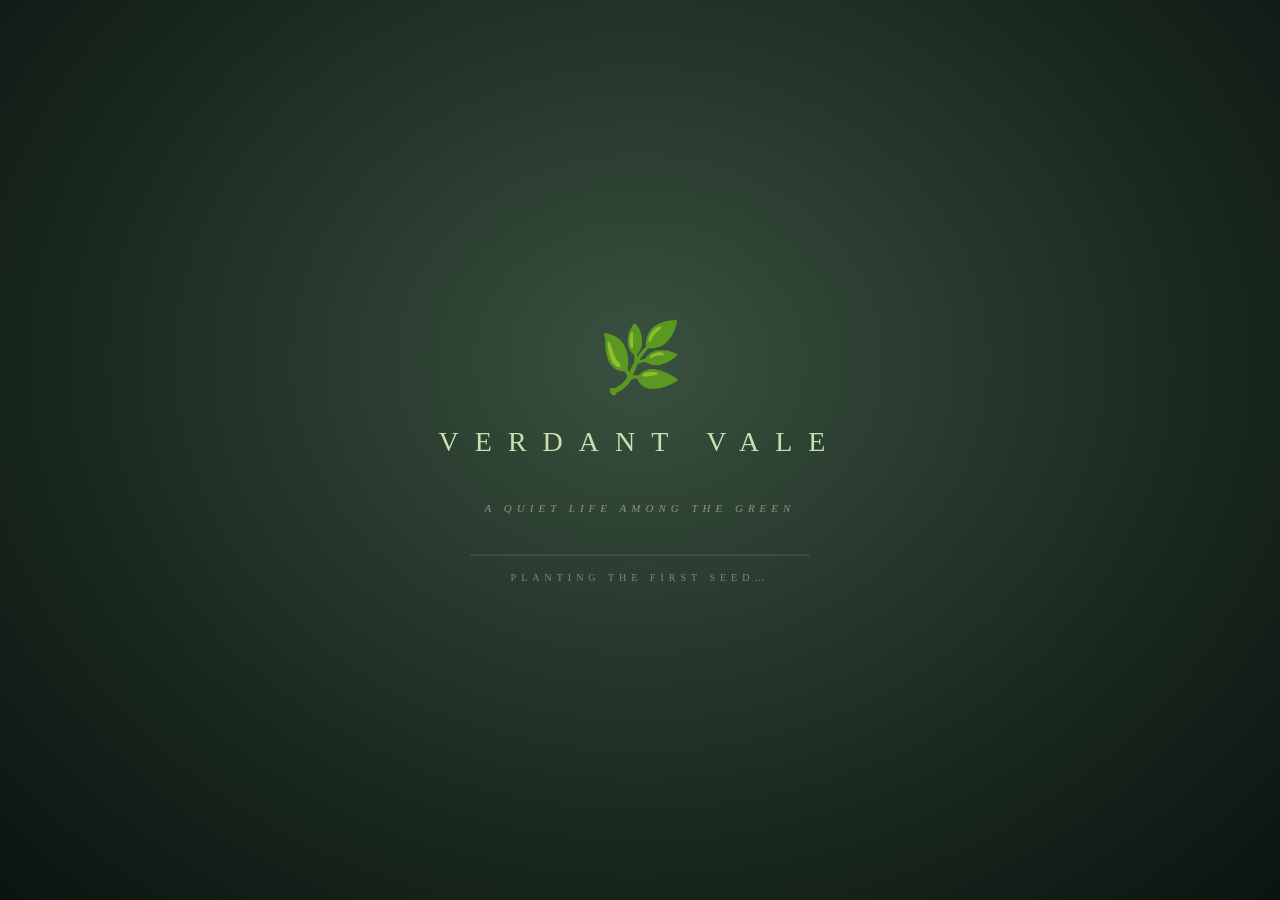
==== commit cdc85ebb: "Update index.html" ====
--- a/index.html
+++ b/index.html
@@ -4,7 +4,7 @@
 <meta charset="UTF-8" />
 <meta name="viewport" content="width=device-width,initial-scale=1.0,maximum-scale=1.0,user-scalable=no,viewport-fit=cover" />
 <meta name="theme-color" content="#1a2a1a" />
-<title>Verdant Vale — First Person Farm</title>
+<title>Verdant Vale</title>
 
 <script type="importmap">
 {
@@ -16,9 +16,6 @@
 </script>
 
 <style>
-/* ════════════════════════════════════════════════════════════
-   BASE
-   ════════════════════════════════════════════════════════════ */
 * {
   margin: 0; padding: 0; box-sizing: border-box;
   -webkit-tap-highlight-color: transparent;
@@ -34,22 +31,18 @@
 }
 canvas { display: block; touch-action: none; }
 
-/* ════════════════════════════════════════════════════════════
-   LOADING
-   ════════════════════════════════════════════════════════════ */
+/* ═══ LOADER ═══ */
 #loader {
   position: fixed; inset: 0; z-index: 5000;
   display: flex; flex-direction: column;
   align-items: center; justify-content: center;
-  background:
-    radial-gradient(ellipse at 50% 40%, #3a5040 0%, #1a2a20 60%, #0a1410 100%);
+  background: radial-gradient(ellipse at 50% 40%, #3a5040 0%, #1a2a20 60%, #0a1410 100%);
   transition: opacity 1.2s ease, visibility 1.2s;
 }
 #loader.hide { opacity: 0; visibility: hidden; pointer-events: none; }
 #loader .leaf {
   font-size: 68px; margin-bottom: 28px;
   animation: breathe 3s ease-in-out infinite;
-  filter: drop-shadow(0 0 30px rgba(190, 220, 160, 0.5));
 }
 @keyframes breathe {
   0%,100% { transform: scale(1) rotate(-4deg); opacity: 0.9; }
@@ -58,7 +51,6 @@
 #loader .title {
   font-size: 28px; letter-spacing: 16px; font-weight: 300;
   color: #c8e0b0; margin-bottom: 44px;
-  text-shadow: 0 0 40px rgba(180, 220, 140, 0.35);
 }
 #loader .subtitle {
   font-size: 11px; letter-spacing: 5px; opacity: 0.5;
@@ -72,34 +64,23 @@
 #loader .bar-fill {
   height: 100%; width: 0%;
   background: linear-gradient(90deg, #6a9a5a, #b8dc8a, #e0f4c0);
-  transition: width 0.5s ease;
-  box-shadow: 0 0 24px rgba(180, 220, 140, 0.8);
+  transition: width 0.4s ease;
 }
 #loader .status {
   font-size: 10px; letter-spacing: 5px;
   opacity: 0.45; text-transform: uppercase;
-  padding: 0 20px; text-align: center;
-}
-
-/* ════════════════════════════════════════════════════════════
-   MAIN MENU
-   ════════════════════════════════════════════════════════════ */
+}
+
+/* ═══ MENU ═══ */
 #menu {
   position: fixed; inset: 0; z-index: 3000;
   display: none; flex-direction: column;
   align-items: center; justify-content: center;
-  background:
-    radial-gradient(ellipse at 50% 30%, #4a6a4a 0%, #2a3e2a 55%, #0a1410 100%);
+  background: radial-gradient(ellipse at 50% 30%, #4a6a4a 0%, #2a3e2a 55%, #0a1410 100%);
   transition: opacity 1.2s ease, visibility 1.2s;
-  padding: 20px; overflow: hidden;
+  padding: 20px;
 }
 #menu.hide { opacity: 0; visibility: hidden; pointer-events: none; }
-#menu::before {
-  content: '';
-  position: absolute; inset: 0;
-  background: radial-gradient(circle at 50% 45%, transparent 20%, rgba(10,20,10,0.8) 90%);
-  pointer-events: none;
-}
 #menu .sun {
   position: absolute; top: -120px; right: -120px;
   width: 380px; height: 380px; border-radius: 50%;
@@ -107,16 +88,14 @@
   filter: blur(30px); pointer-events: none;
 }
 #menu h1 {
-  position: relative; z-index: 1;
   font-size: clamp(38px, 7.5vw, 82px);
   letter-spacing: clamp(10px, 2.2vw, 22px);
   font-weight: 300; color: #ebe4d0;
-  text-shadow: 0 4px 60px rgba(0,0,0,0.9), 0 0 100px rgba(180, 220, 140, 0.3);
+  text-shadow: 0 4px 60px rgba(0,0,0,0.9);
   line-height: 1; margin-bottom: 14px;
   text-align: center;
 }
 #menu .tag {
-  position: relative; z-index: 1;
   font-size: clamp(11px, 1.6vw, 14px);
   letter-spacing: clamp(4px, 1vw, 8px);
   font-style: italic; color: #b8d0a0;
@@ -124,7 +103,7 @@
   opacity: 0.8; text-align: center;
 }
 #playBtn {
-  position: relative; z-index: 2;
+  position: relative;
   padding: clamp(16px, 3vh, 22px) clamp(64px, 15vw, 100px);
   font-family: 'Georgia', serif;
   font-size: clamp(16px, 2.4vw, 22px);
@@ -137,31 +116,14 @@
   box-shadow:
     0 8px 0 #2a5a2a,
     0 20px 50px rgba(0,0,0,0.6),
-    0 0 80px rgba(180, 220, 140, 0.4),
-    inset 0 3px 8px rgba(255,255,255,0.85),
-    inset 0 -4px 10px rgba(0,0,0,0.25);
-  transition: transform 0.16s cubic-bezier(0.34,1.56,0.64,1), box-shadow 0.16s;
-  overflow: hidden;
+    inset 0 3px 8px rgba(255,255,255,0.85);
+  transition: transform 0.16s cubic-bezier(0.34,1.56,0.64,1);
 }
 #playBtn:hover { transform: translateY(-3px) scale(1.04); }
-#playBtn:active {
-  transform: translateY(6px) scale(0.96);
-  box-shadow: 0 2px 0 #2a5a2a, 0 8px 20px rgba(0,0,0,0.5);
-}
-#playBtn::before {
-  content: '';
-  position: absolute; inset: 0;
-  background: linear-gradient(110deg, transparent 35%, rgba(255,255,255,0.55) 50%, transparent 65%);
-  transform: translateX(-100%);
-  animation: shine 3.5s ease-in-out infinite;
-}
-@keyframes shine {
-  0% { transform: translateX(-100%); }
-  60%, 100% { transform: translateX(100%); }
-}
+#playBtn:active { transform: translateY(6px) scale(0.96); }
 #menu .hint {
   position: absolute; bottom: calc(env(safe-area-inset-bottom, 0px) + 24px);
-  z-index: 1; font-size: clamp(9px, 1.2vw, 11px);
+  font-size: clamp(9px, 1.2vw, 11px);
   letter-spacing: 2px; opacity: 0.55;
   text-align: center; max-width: 90vw;
   line-height: 1.8;
@@ -172,39 +134,10 @@
   border: 1px solid rgba(255,255,255,0.2);
   padding: 1px 7px; border-radius: 4px;
   font-family: monospace; font-size: 0.95em;
-  color: #d8f0c0; margin: 0 1px;
-}
-
-/* ════════════════════════════════════════════════════════════
-   PORTRAIT WARNING
-   ════════════════════════════════════════════════════════════ */
-#rotate {
-  position: fixed; inset: 0; z-index: 4000;
-  background: rgba(10, 20, 10, 0.98);
-  display: none; flex-direction: column;
-  align-items: center; justify-content: center;
-  text-align: center; padding: 30px;
-  color: #ebe4d0;
-}
-#rotate.show { display: flex; }
-#rotate .ico {
-  font-size: 78px; margin-bottom: 24px;
-  animation: rotateIcon 2.4s ease-in-out infinite;
-}
-@keyframes rotateIcon {
-  0%, 100% { transform: rotate(-15deg); }
-  50% { transform: rotate(105deg); }
-}
-#rotate p {
-  font-size: 15px; letter-spacing: 2px;
-  opacity: 0.9; max-width: 320px;
-  line-height: 1.7;
-}
-#rotate strong { color: #c8e0b0; letter-spacing: 3px; }
-
-/* ════════════════════════════════════════════════════════════
-   IN-GAME HUD (minimalist, calming)
-   ════════════════════════════════════════════════════════════ */
+  color: #d8f0c0;
+}
+
+/* ═══ HUD ═══ */
 #hud {
   position: fixed; inset: 0; pointer-events: none;
   z-index: 100; opacity: 0;
@@ -213,29 +146,20 @@
 }
 #hud.show { opacity: 1; }
 
-/* crosshair — tiny, calm dot */
 #crosshair {
   position: absolute; top: 50%; left: 50%;
   width: 4px; height: 4px;
   margin: -2px 0 0 -2px;
   background: rgba(255,255,255,0.7);
   border-radius: 50%;
-  box-shadow: 0 0 8px rgba(255,255,255,0.6), 0 0 2px rgba(0,0,0,0.8);
-  pointer-events: none;
-  transition: transform 0.2s, background 0.2s;
-}
-#crosshair.active {
-  transform: scale(1.6);
-  background: rgba(200, 240, 160, 0.9);
-}
-
-/* top-left status */
+  box-shadow: 0 0 8px rgba(255,255,255,0.6);
+}
+
 #statusTL {
   position: absolute;
   top: calc(env(safe-area-inset-top, 0px) + 18px);
   left: calc(env(safe-area-inset-left, 0px) + 20px);
   display: flex; flex-direction: column; gap: 6px;
-  pointer-events: none;
 }
 .status-item {
   display: flex; align-items: center; gap: 9px;
@@ -255,13 +179,11 @@
   transition: width 0.4s ease;
 }
 
-/* top-right clock + weather */
 #topRight {
   position: absolute;
   top: calc(env(safe-area-inset-top, 0px) + 18px);
   right: calc(env(safe-area-inset-right, 0px) + 20px);
   text-align: right;
-  pointer-events: none;
 }
 #clockDisplay {
   font-size: 22px; font-weight: 300;
@@ -279,7 +201,6 @@
   opacity: 0.75; margin-top: 8px;
 }
 
-/* action prompt (bottom center, appears when looking at interactable) */
 #prompt {
   position: absolute;
   bottom: calc(env(safe-area-inset-bottom, 0px) + 110px);
@@ -292,25 +213,18 @@
   font-size: 13px; letter-spacing: 1px;
   opacity: 0; transition: all 0.35s ease;
   backdrop-filter: blur(10px);
-  -webkit-backdrop-filter: blur(10px);
   white-space: nowrap;
-  pointer-events: none;
-  box-shadow: 0 6px 24px rgba(0,0,0,0.4);
-}
-#prompt.show {
-  opacity: 1;
-  transform: translateX(-50%) translateY(0);
-}
+}
+#prompt.show { opacity: 1; transform: translateX(-50%) translateY(0); }
 #prompt .key {
   display: inline-block;
   background: rgba(200, 220, 180, 0.2);
   border: 1px solid rgba(200, 220, 180, 0.5);
   padding: 1px 8px; border-radius: 5px;
-  font-family: monospace; font-size: 0.9em;
+  font-family: monospace;
   color: #d8f0c0; margin: 0 3px;
 }
 
-/* subtitles / toasts */
 #toast {
   position: absolute;
   top: calc(env(safe-area-inset-top, 0px) + 80px);
@@ -322,26 +236,21 @@
   border-radius: 24px;
   font-size: 13px; letter-spacing: 1px;
   opacity: 0; transition: all 0.4s ease;
-  white-space: nowrap; pointer-events: none;
-  box-shadow: 0 8px 30px rgba(0,0,0,0.6);
+  white-space: nowrap;
   max-width: 88vw;
   overflow: hidden; text-overflow: ellipsis;
 }
-#toast.show {
-  opacity: 1;
-  transform: translateX(-50%) translateY(0);
-}
-
-/* bottom bar (touch controls area — subtle) */
+#toast.show { opacity: 1; transform: translateX(-50%) translateY(0); }
+
+/* ═══ TOUCH CONTROLS ═══ */
 #touchControls {
-  position: absolute;
-  inset: 0;
+  position: fixed; inset: 0;
   pointer-events: none;
   display: none;
+  z-index: 90;
 }
 #touchControls.show { display: block; }
 
-/* joystick */
 #joystick {
   position: absolute;
   bottom: calc(env(safe-area-inset-bottom, 0px) + 40px);
@@ -352,7 +261,6 @@
   border: 1.5px solid rgba(200, 220, 180, 0.25);
   pointer-events: auto;
   touch-action: none;
-  box-shadow: inset 0 0 20px rgba(0,0,0,0.3);
 }
 #joystick .stick {
   position: absolute;
@@ -362,30 +270,19 @@
   background: radial-gradient(circle, rgba(220, 240, 200, 0.7) 0%, rgba(140, 180, 130, 0.5) 100%);
   border: 1.5px solid rgba(255,255,255,0.5);
   transform: translate(-50%, -50%);
-  box-shadow: 0 4px 16px rgba(0,0,0,0.4);
   pointer-events: none;
-  transition: transform 0.05s linear;
-}
-#joystick .label {
-  position: absolute;
-  bottom: -22px; left: 50%;
-  transform: translateX(-50%);
-  font-size: 9px; letter-spacing: 2px;
-  opacity: 0.5; text-transform: uppercase;
-  color: #e0e8d0; white-space: nowrap;
-}
-
-/* look pad (right side touch drag) */
+}
+
+/* Look pad — right side, but NOT covering action buttons */
 #lookPad {
   position: absolute;
-  top: 15%; bottom: 15%;
-  right: 5%;
-  width: 40%;
+  top: 15%; bottom: 35%;    /* shrunk so it doesn't overlap action buttons */
+  right: 0;
+  width: 45%;
   pointer-events: auto;
   touch-action: none;
 }
 
-/* action buttons */
 #actionButtons {
   position: absolute;
   bottom: calc(env(safe-area-inset-bottom, 0px) + 40px);
@@ -395,6 +292,7 @@
   gap: 14px;
   align-items: flex-end;
   pointer-events: auto;
+  z-index: 95;
 }
 .action-btn {
   width: 68px; height: 68px;
@@ -406,20 +304,13 @@
   display: flex; align-items: center; justify-content: center;
   cursor: pointer;
   pointer-events: auto;
-  box-shadow: 0 6px 20px rgba(0,0,0,0.5), inset 0 -3px 8px rgba(0,0,0,0.2);
+  box-shadow: 0 6px 20px rgba(0,0,0,0.5);
   transition: transform 0.12s ease;
-  font-family: sans-serif;
-}
-.action-btn:active {
-  transform: scale(0.86);
-}
-.action-btn.secondary {
-  width: 52px; height: 52px;
-  font-size: 20px;
-  opacity: 0.85;
-}
-
-/* mini menu buttons (top-right, only on touch) */
+}
+.action-btn:active { transform: scale(0.86); }
+.action-btn.secondary { width: 52px; height: 52px; font-size: 20px; opacity: 0.85; }
+
+/* Top buttons */
 #topButtons {
   position: absolute;
   top: calc(env(safe-area-inset-top, 0px) + 18px);
@@ -438,34 +329,37 @@
   display: flex; align-items: center; justify-content: center;
   cursor: pointer;
   backdrop-filter: blur(8px);
-  -webkit-backdrop-filter: blur(8px);
+  pointer-events: auto;
   transition: all 0.15s;
-  pointer-events: auto;
-}
-.top-btn:active { transform: scale(0.9); background: rgba(140, 180, 130, 0.5); }
-
-/* vignette — soft, for mood */
+}
+.top-btn:active { transform: scale(0.9); }
+
+/* ═══ VIGNETTE ═══ */
 #vignette {
   position: fixed; inset: 0; pointer-events: none; z-index: 55;
   background: radial-gradient(circle at 50% 50%, transparent 45%, rgba(10, 20, 14, 0.28) 100%);
   mix-blend-mode: multiply;
 }
 
-/* fade-flash on critical events */
-#flash {
-  position: fixed; inset: 0; pointer-events: none; z-index: 60;
-  background: radial-gradient(circle, transparent 40%, rgba(255, 200, 120, 0.25) 100%);
-  opacity: 0; transition: opacity 0.5s;
-}
-
-/* ════════════════════════════════════════════════════════════
-   PAUSE
-   ════════════════════════════════════════════════════════════ */
+/* ═══ ROTATE PROMPT ═══ */
+#rotate {
+  position: fixed; inset: 0; z-index: 4000;
+  background: rgba(10, 20, 10, 0.98);
+  display: none; flex-direction: column;
+  align-items: center; justify-content: center;
+  text-align: center; padding: 30px;
+  color: #ebe4d0;
+}
+#rotate.show { display: flex; }
+#rotate .ico { font-size: 78px; margin-bottom: 24px; }
+#rotate p { font-size: 15px; letter-spacing: 2px; opacity: 0.9; max-width: 320px; line-height: 1.7; }
+#rotate strong { color: #c8e0b0; letter-spacing: 3px; }
+
+/* ═══ PAUSE ═══ */
 #pause {
   position: fixed; inset: 0; z-index: 2800;
   background: rgba(10, 20, 14, 0.85);
   backdrop-filter: blur(20px);
-  -webkit-backdrop-filter: blur(20px);
   display: none; flex-direction: column;
   align-items: center; justify-content: center;
   padding: 30px;
@@ -477,7 +371,6 @@
   letter-spacing: 12px; font-weight: 300;
   color: #c8e0b0;
   margin-bottom: 40px;
-  text-shadow: 0 0 40px rgba(180, 220, 140, 0.4);
 }
 #pause button {
   padding: 14px 48px;
@@ -488,13 +381,7 @@
   color: #0a2410;
   border: none; border-radius: 44px;
   cursor: pointer;
-  box-shadow: 0 5px 0 #2a5a3a, 0 10px 28px rgba(0,0,0,0.5);
-  transition: transform 0.15s;
   min-width: 220px;
-}
-#pause button:active {
-  transform: translateY(4px);
-  box-shadow: 0 1px 0 #2a5a3a, 0 4px 12px rgba(0,0,0,0.4);
 }
 #pause .slider-row {
   display: flex; align-items: center; gap: 16px;
@@ -502,32 +389,7 @@
   font-size: 12px; letter-spacing: 2px;
   opacity: 0.85;
 }
-#pause input[type=range] {
-  width: 180px;
-  accent-color: #88c078;
-}
-
-/* ════════════════════════════════════════════════════════════
-   MUSIC TOGGLE
-   ════════════════════════════════════════════════════════════ */
-#musicToggle {
-  position: absolute;
-  top: calc(env(safe-area-inset-top, 0px) + 18px);
-  right: 70px;
-  width: 40px; height: 40px;
-  border-radius: 12px;
-  background: rgba(10, 20, 14, 0.72);
-  border: 1px solid rgba(200, 220, 180, 0.25);
-  color: #e8f0d8;
-  font-size: 18px;
-  display: flex; align-items: center; justify-content: center;
-  cursor: pointer;
-  backdrop-filter: blur(8px);
-  -webkit-backdrop-filter: blur(8px);
-  pointer-events: auto;
-  transition: all 0.15s;
-}
-#musicToggle:active { transform: scale(0.9); }
+#pause input[type=range] { width: 180px; accent-color: #88c078; }
 
 @media (max-height: 500px) {
   #menu h1 { font-size: clamp(28px, 6vw, 48px); }
@@ -545,7 +407,7 @@
 </head>
 <body>
 
-<!-- ═══════ LOADER ═══════ -->
+<!-- LOADER -->
 <div id="loader">
   <div class="leaf">🌿</div>
   <div class="title">VERDANT VALE</div>
@@ -554,13 +416,13 @@
   <div class="status" id="loadStatus">planting the first seed…</div>
 </div>
 
-<!-- ═══════ ROTATE PROMPT ═══════ -->
+<!-- ROTATE PROMPT -->
 <div id="rotate">
   <div class="ico">📱</div>
   <p>Please rotate your device to <strong>LANDSCAPE</strong> for the best experience.</p>
 </div>
 
-<!-- ═══════ MAIN MENU ═══════ -->
+<!-- MENU -->
 <div id="menu">
   <div class="sun"></div>
   <h1>VERDANT VALE</h1>
@@ -572,7 +434,7 @@
   </div>
 </div>
 
-<!-- ═══════ HUD ═══════ -->
+<!-- HUD -->
 <div id="hud">
   <div id="crosshair"></div>
 
@@ -606,24 +468,23 @@
 
   <div id="prompt"></div>
   <div id="toast"></div>
-
-  <div id="touchControls">
-    <div id="joystick">
-      <div class="stick"></div>
-      <div class="label">MOVE</div>
-    </div>
-    <div id="lookPad"></div>
-    <div id="actionButtons">
-      <div class="action-btn" id="btnPrimary">✋</div>
-      <div class="action-btn secondary" id="btnJump">⬆</div>
-    </div>
-  </div>
 </div>
 
+<!-- TOUCH CONTROLS -->
+<div id="touchControls">
+  <div id="joystick">
+    <div class="stick"></div>
+  </div>
+  <div id="lookPad"></div>
+  <div id="actionButtons">
+    <div class="action-btn" id="btnPrimary">✋</div>
+    <div class="action-btn secondary" id="btnJump">⬆</div>
+  </div>
+</div>
+
 <div id="vignette"></div>
-<div id="flash"></div>
-
-<!-- ═══════ PAUSE ═══════ -->
+
+<!-- PAUSE -->
 <div id="pause">
   <h2>PAUSED</h2>
   <button id="pauseResume">Resume</button>
@@ -639,10 +500,7 @@
   </div>
 </div>
 
-<div class="top-btn" id="musicToggle" style="display:none;position:fixed;">🎵</div>
-
 <script>
-  // ── Orientation check + force-start fallback ──
   (function() {
     function checkOrientation() {
       const rotate = document.getElementById('rotate');
@@ -660,7 +518,7 @@
       if (loader) loader.classList.add('hide');
       if (menu && menu.style.display !== 'flex') menu.style.display = 'flex';
     };
-    setTimeout(window.forceStart, 10000);
+    setTimeout(window.forceStart, 15000);
     window.addEventListener('error', () => {
       setTimeout(window.forceStart, 500);
     }, { once: true });
@@ -669,4 +527,4 @@
 
 <script type="module" src="./engine.js"></script>
 </body>
-</html>+</html>
